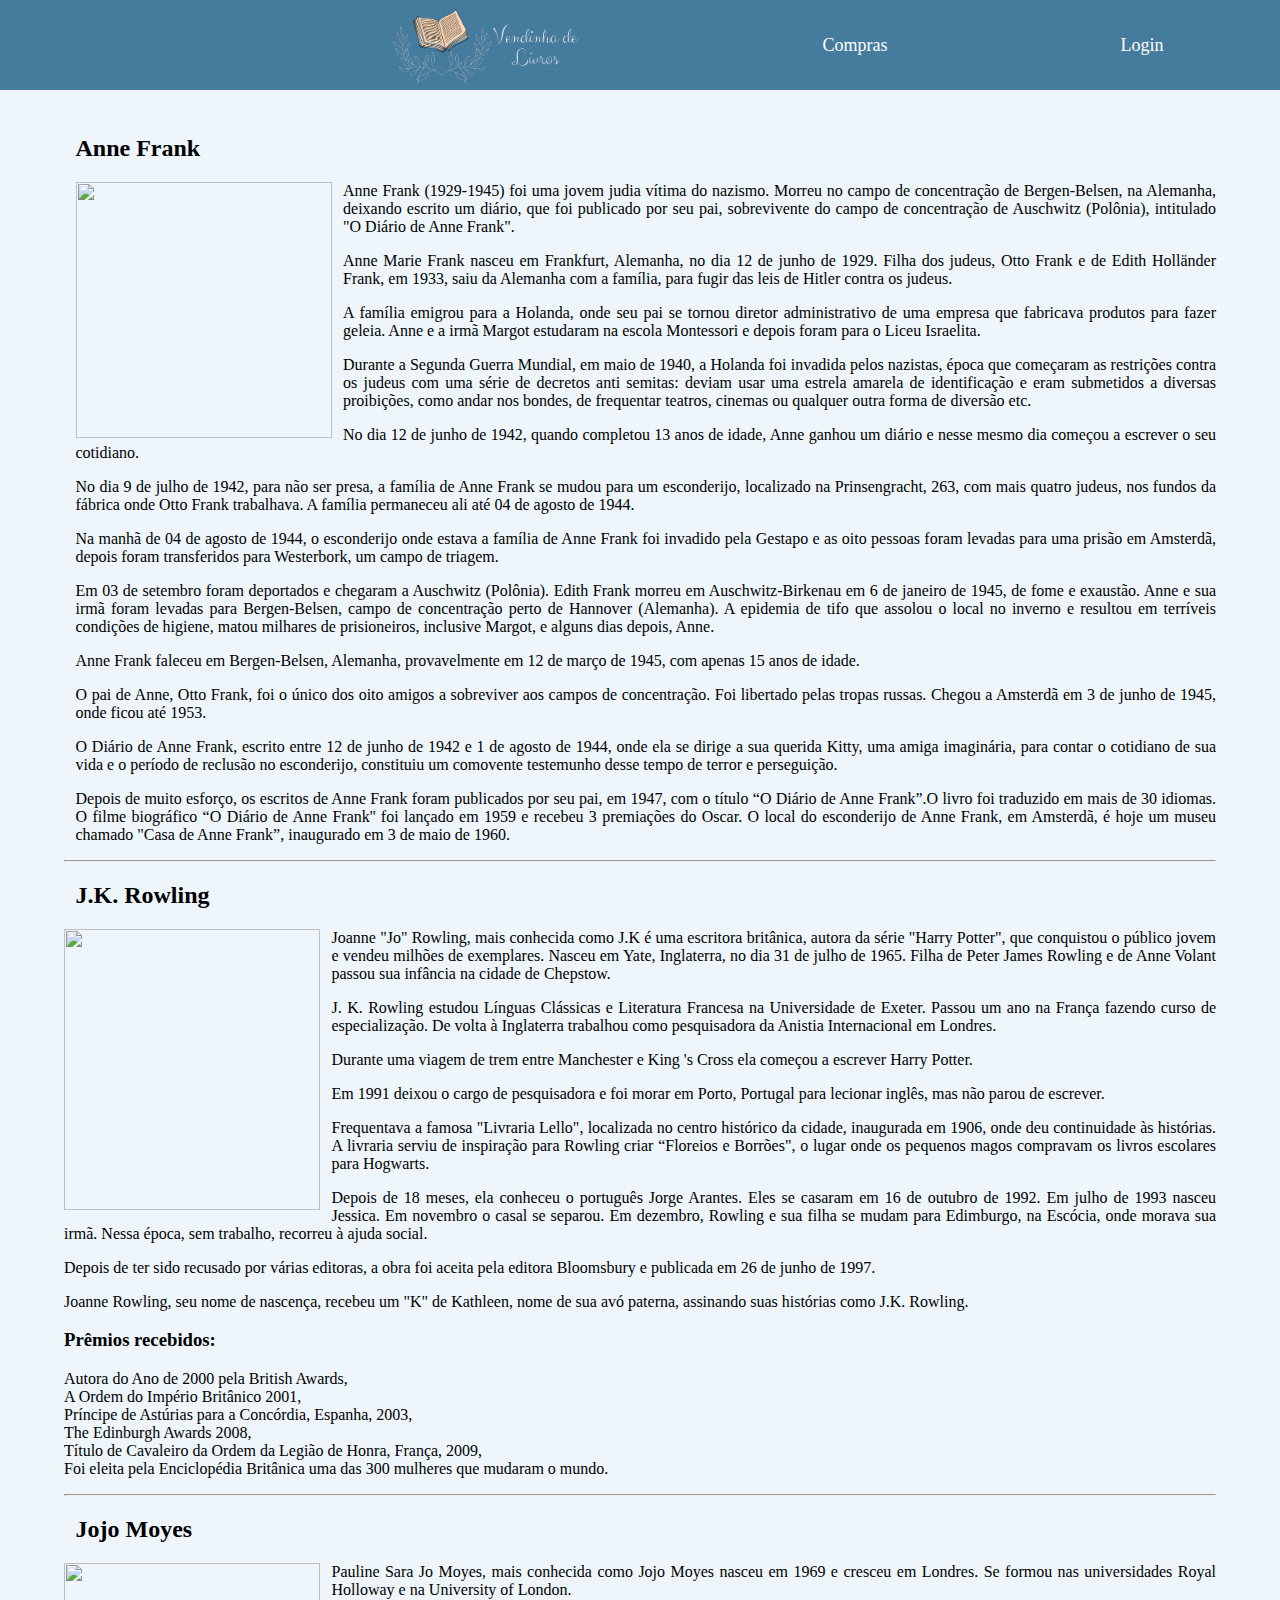
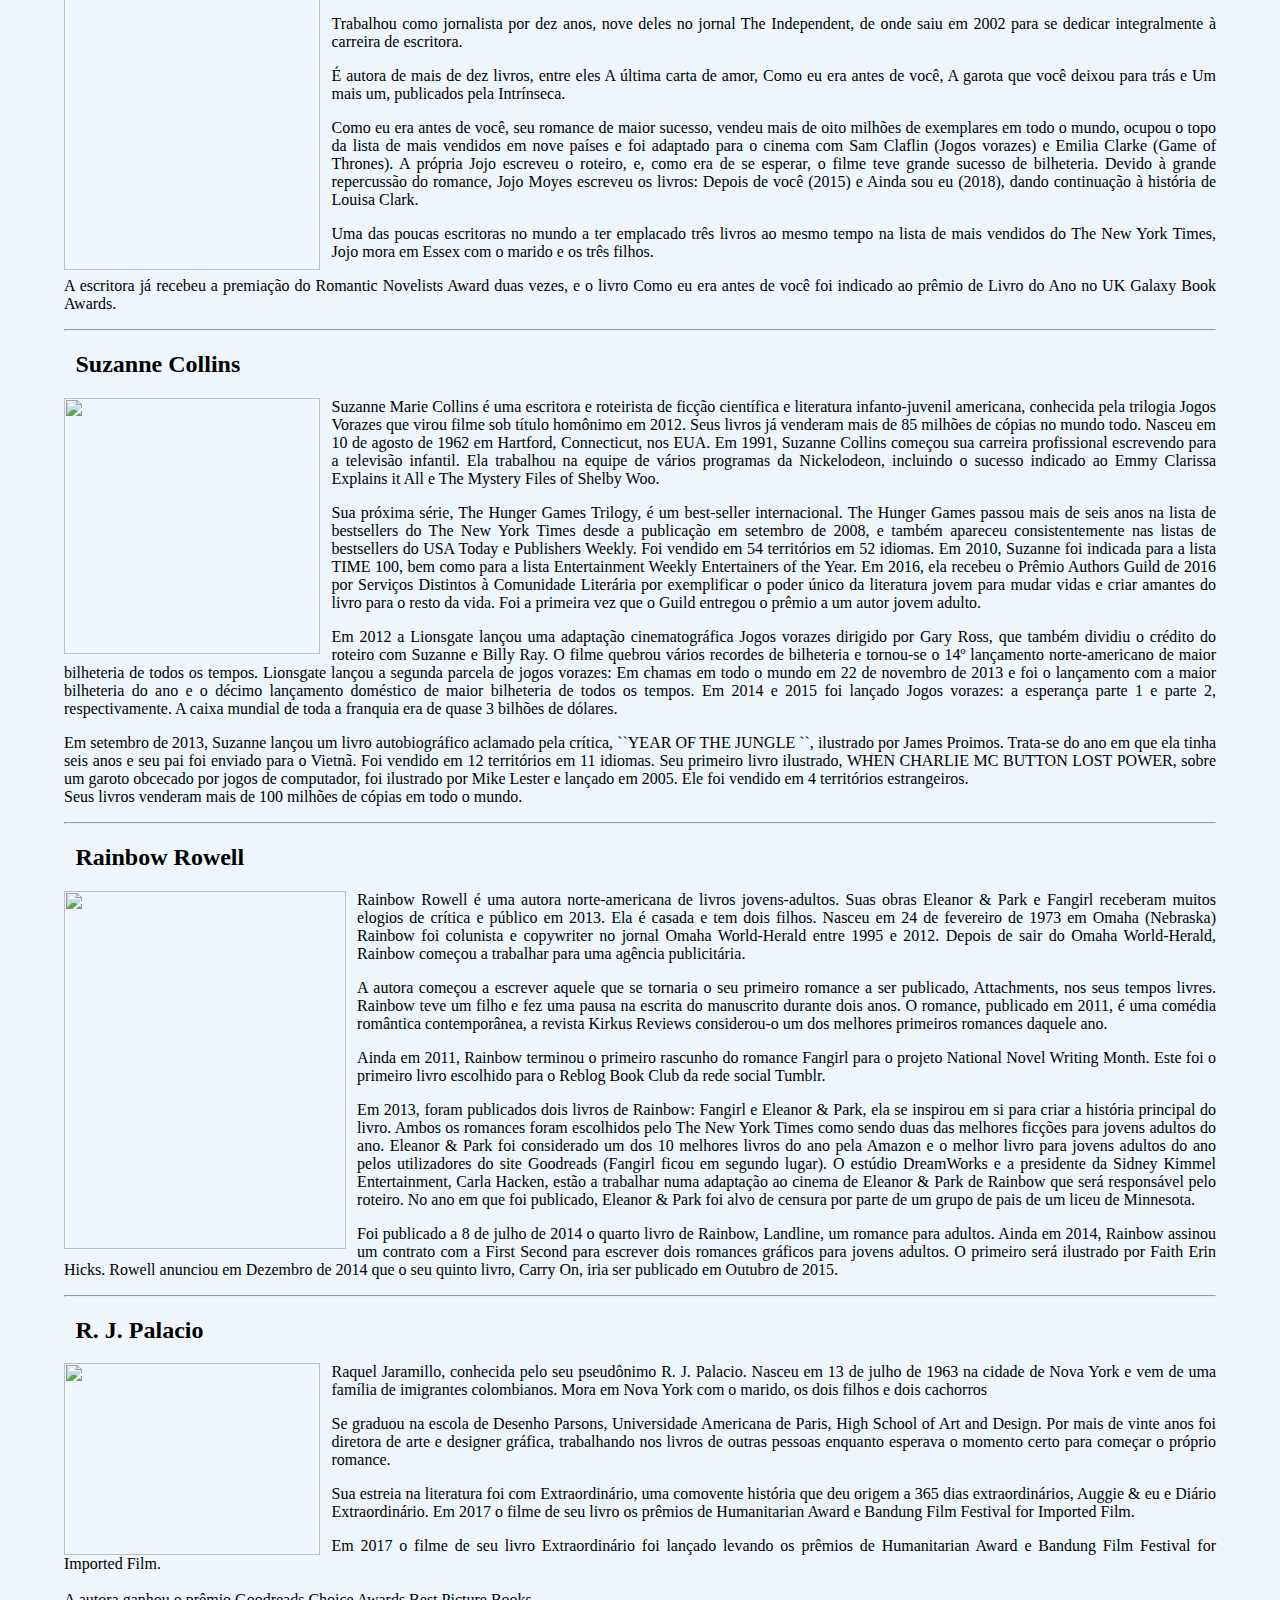
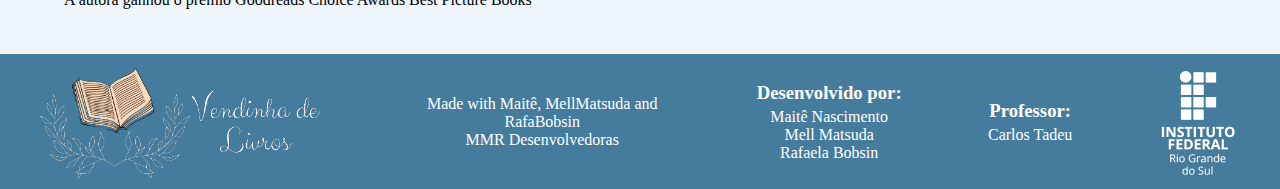
==== views/autores.html @ 96ba3d5c "Style: footer update" ====
<html>

<head>
    <meta charset="UTF-8">
    <title>Vendinha de Livros MMR</title>
    <link rel="stylesheet" href="../public/css/main.css">
    <link rel="stylesheet" href="../public/css/dropdown.css">
    <link rel="stylesheet" href="../public/css/Autores.css">
    <link rel="icon" href="../public/images/logo_vendinha.png" sizes="17x17" type="image/png">
    <script src="https://kit.fontawesome.com/70aefda47d.js" crossorigin="anonymous"></script>
    <script type="text/javascript" src="../public/js/dropdown.js"></script>
</head>

<body>
    <header>
        <div class="dropdown">
            <button class="dropbtn" id="btn" onclick="dropdownFunction()">
                <i class="fas fa-bars" id="btn"></i></button>

            <div class="dropdown-content" id="myDropdown">
                <div class="links">
                    <a href="index.html">Inicial</a>
                    <a href="vendas.html">A venda</a>
                    <a href="quemSomos.html">Quem Somos</a>
                    <a href="contatenos.html">Fale Conosco</a>
                    <a href="generos.html">Generos mais vendidos</a>
                    <a href="autores.html">Autores</a>
                </div>
            </div>
        </div>

        <img src="../public/images/logo_vendinha_side.png" alt="logo da vendinha">

        <a href="carrinho.html">Compras</a>
        <a href="login.html">Login</a>

    </header>

    <main>
        
        <h2>Anne Frank</h2>
        <div id="imagem">
        <img id="Anne" src=" https://cdn.pensador.com/img/authors/an/ne/anne-frank-2-l.jpg"></div>
        <div class="Formato"> 
        <p>
             Anne Frank (1929-1945) foi uma jovem judia vítima do nazismo. Morreu no campo de concentração de Bergen-Belsen, na Alemanha, deixando escrito um diário, que foi publicado por seu pai, sobrevivente do campo de concentração de Auschwitz (Polônia), intitulado "O Diário de Anne Frank".
        </p>
        <p>
            Anne Marie Frank nasceu em Frankfurt, Alemanha, no dia 12 de junho de 1929. Filha dos judeus, Otto Frank e de Edith Holländer Frank, em 1933, saiu da Alemanha com a família, para fugir das leis de Hitler contra os judeus.
        </p>
        <p>
            A família emigrou para a Holanda, onde seu pai se tornou diretor administrativo de uma empresa que fabricava produtos para fazer geleia. Anne e a irmã Margot estudaram na escola Montessori e depois foram para o Liceu Israelita.
        </p>
        <p>
            Durante a Segunda Guerra Mundial, em maio de 1940, a Holanda foi invadida pelos nazistas, época que começaram as restrições contra os judeus com uma série de decretos anti semitas: deviam usar uma estrela amarela de identificação e eram submetidos a diversas proibições, como andar nos bondes, de frequentar teatros, cinemas ou qualquer outra forma de diversão etc.
        </p>
        <p>No dia 12 de junho de 1942, quando completou 13 anos de idade, Anne ganhou um diário e nesse mesmo dia começou a escrever o seu cotidiano.</p>
        <p>
            No dia 9 de julho de 1942, para não ser presa, a família de Anne Frank se mudou para um esconderijo, localizado na Prinsengracht, 263, com mais quatro judeus, nos fundos da fábrica onde Otto Frank trabalhava. A família permaneceu ali até 04 de agosto de 1944.
        </p>
        <p>Na manhã de 04 de agosto de 1944, o esconderijo onde estava a família de Anne Frank foi invadido pela Gestapo e as oito pessoas foram levadas para uma prisão em Amsterdã, depois foram transferidos para Westerbork, um campo de triagem.
        </p>
        <p> Em 03 de setembro foram deportados e chegaram a Auschwitz (Polônia). Edith Frank morreu em Auschwitz-Birkenau em 6 de janeiro de 1945, de fome e exaustão.
            Anne e sua irmã foram levadas para Bergen-Belsen, campo de concentração perto de Hannover (Alemanha). A epidemia de tifo que assolou o local no inverno e resultou em terríveis condições de higiene, matou milhares de prisioneiros, inclusive Margot, e alguns dias depois, Anne.
            </p>
        <p>
            Anne Frank faleceu em Bergen-Belsen, Alemanha, provavelmente em 12 de março de 1945, com apenas 15 anos de idade.
        </p>
        <p>
            O pai de Anne, Otto Frank, foi o único dos oito amigos a sobreviver aos campos de concentração. Foi libertado pelas tropas russas. Chegou a Amsterdã em 3 de junho de 1945, onde ficou até 1953.
        </p>
        <p>
            O Diário de Anne Frank, escrito entre 12 de junho de 1942 e 1 de agosto de 1944, onde ela se dirige a sua querida Kitty, uma amiga imaginária, para contar o cotidiano de sua vida e o período de reclusão no esconderijo, constituiu um comovente testemunho desse tempo de terror e perseguição.
        </p>
        <p>
            Depois de muito esforço, os escritos de Anne Frank foram publicados por seu pai, em 1947, com o título “O Diário de Anne Frank”.O livro foi traduzido em mais de 30 idiomas. O filme biográfico “O Diário de Anne Frank'' foi lançado em 1959 e recebeu 3 premiações do Oscar. O local do esconderijo de Anne Frank, em Amsterdã, é hoje um museu chamado "Casa de Anne Frank”, inaugurado em 3 de maio de 1960.
        </p> </div> <hr>

        <div class="Jk">
            <h2>
                J.K. Rowling
            </h2>
            <img id="Jkimg" src="https://www.joaonunes.com/wordpress/wp-content/uploads/jkrowling.jpg">
            <p>
                Joanne "Jo" Rowling, mais conhecida como J.K é uma escritora britânica, autora da série "Harry Potter", que conquistou o público jovem e vendeu milhões de exemplares.  Nasceu em Yate, Inglaterra, no dia 31 de julho de 1965. Filha de Peter James Rowling e de Anne Volant passou sua infância na cidade de Chepstow.
            </p>
            <p>
                J. K. Rowling estudou Línguas Clássicas e Literatura Francesa na Universidade de Exeter. Passou um ano na França fazendo curso de especialização. De volta à Inglaterra trabalhou como pesquisadora da Anistia Internacional em Londres.
            </p>
            <p>Durante uma viagem de trem entre Manchester e King 's Cross ela começou a escrever Harry Potter.
            </p>
            <p>Em 1991 deixou o cargo de pesquisadora e foi morar em Porto, Portugal para lecionar inglês, mas não parou de escrever.
     </p>
     <p>
        Frequentava a famosa "Livraria Lello", localizada no centro histórico da cidade, inaugurada em 1906, onde deu continuidade às histórias. A livraria serviu de inspiração para Rowling criar “Floreios e Borrões", o lugar onde os pequenos magos compravam os livros escolares para Hogwarts.
     </p>
     <p>
        Depois de 18 meses, ela conheceu o português Jorge Arantes. Eles se casaram em 16 de outubro de 1992. Em julho de 1993 nasceu Jessica. Em novembro o casal se separou. Em dezembro, Rowling e sua filha se mudam para Edimburgo, na Escócia, onde morava sua irmã. Nessa época, sem trabalho, recorreu à ajuda social.
     </p>
     <p>
        Depois de ter sido recusado por várias editoras, a obra foi aceita pela editora Bloomsbury e publicada em 26 de junho de 1997.
     </p>
     <p>
        Joanne Rowling, seu nome de nascença, recebeu um "K" de Kathleen, nome de sua avó paterna, assinando suas histórias como J.K. Rowling.
     </p>
     <h3>
        Prêmios recebidos:
     </h3>
     <p>
        Autora do Ano de 2000 pela British Awards, <br>
        A Ordem do Império Britânico 2001,<br>
        Príncipe de Astúrias para a Concórdia, Espanha, 2003, <br>
        The Edinburgh Awards 2008, <br>
        Título de Cavaleiro da Ordem da Legião de Honra, França, 2009, <br>
        Foi eleita pela Enciclopédia Britânica uma das 300 mulheres que mudaram o mundo.
     </p>
            </div> <hr>
           <div class="JoJo">
            <h2> 
                Jojo Moyes
            </h2>
            <img id="Jojoimg" src="https://www.intrinseca.com.br/jojomoyes/_img/jojo-moyes2.jpg">
        <p>
            Pauline Sara Jo Moyes, mais conhecida como Jojo Moyes nasceu em 1969 e cresceu em Londres. Se formou nas universidades Royal Holloway e na University of London. 
        </p>
        <p>Trabalhou como jornalista por dez anos, nove deles no jornal The Independent, de onde saiu em 2002 para se dedicar integralmente à carreira de escritora.
        </p>
        <p>
            É autora de mais de dez livros, entre eles A última carta de amor, Como eu era antes de você, A garota que você deixou para trás e Um mais um, publicados pela Intrínseca.
        </p>
        <p>
            Como eu era antes de você, seu romance de maior sucesso, vendeu mais de oito milhões de exemplares em todo o mundo, ocupou o topo da lista de mais vendidos em nove países e foi adaptado para o cinema com Sam Claflin (Jogos vorazes) e Emilia Clarke (Game of Thrones). A própria Jojo escreveu o roteiro, e, como era de se esperar, o filme teve grande sucesso de bilheteria. Devido à grande repercussão do romance, Jojo Moyes escreveu os livros: Depois de você (2015) e Ainda sou eu (2018), dando continuação à história de Louisa Clark.
        </p>
        <p>
            Uma das poucas escritoras no mundo a ter emplacado três livros ao mesmo tempo na lista de mais vendidos do The New York Times, Jojo mora em Essex com o marido e os três filhos.
        </p>
        <p>
            A escritora já recebeu a premiação do Romantic Novelists Award duas vezes, e o livro Como eu era antes de você foi indicado ao prêmio de Livro do Ano no UK Galaxy Book Awards.
        </p>
           </div> <hr>

        <div class="Suzanne">
           <h2> Suzanne Collins</h2>
        <img id="Suzanneimg" src="http://1.bp.blogspot.com/-5zDFS5y5eo8/UpJPtGeUC4I/AAAAAAAAAbQ/ptbAcKoJI0Y/s1600/07+suzanne+collins.jpg">
        <p>
            Suzanne Marie Collins é uma escritora e roteirista de ficção científica e literatura infanto-juvenil americana, conhecida pela trilogia Jogos Vorazes que virou filme sob título homônimo em 2012. Seus livros já venderam mais de 85 milhões de cópias no mundo todo. Nasceu em 10 de agosto de 1962 em Hartford, Connecticut, nos EUA. Em 1991, Suzanne Collins começou sua carreira profissional escrevendo para a televisão infantil. Ela trabalhou na equipe de vários programas da Nickelodeon, incluindo o sucesso indicado ao Emmy Clarissa Explains it All e The Mystery Files of Shelby Woo. 
        </p>
        <p>
            Sua próxima série, The Hunger Games Trilogy, é um best-seller internacional. The Hunger Games passou mais de seis anos na lista de bestsellers do The New York Times desde a publicação em setembro de 2008, e também apareceu consistentemente nas listas de bestsellers do USA Today e Publishers Weekly. Foi vendido em 54 territórios em 52 idiomas. Em 2010, Suzanne foi indicada para a lista TIME 100, bem como para a lista Entertainment Weekly Entertainers of the Year. Em 2016, ela recebeu o Prêmio Authors Guild de 2016 por Serviços Distintos à Comunidade Literária por exemplificar o poder único da literatura jovem para mudar vidas e criar amantes do livro para o resto da vida. Foi a primeira vez que o Guild entregou o prêmio a um autor jovem adulto.  
        </p>
        <p>
            Em 2012 a Lionsgate lançou uma adaptação cinematográfica Jogos vorazes dirigido por Gary Ross, que também dividiu o crédito do roteiro com Suzanne e Billy Ray. O filme quebrou vários recordes de bilheteria e tornou-se o 14º lançamento norte-americano de maior bilheteria de todos os tempos. Lionsgate lançou a segunda parcela de jogos vorazes: Em chamas em todo o mundo em 22 de novembro de 2013 e foi o lançamento com a maior bilheteria do ano e  o décimo lançamento doméstico de maior bilheteria de todos os tempos. Em 2014 e 2015 foi lançado Jogos vorazes: a esperança parte 1 e parte 2, respectivamente. A caixa mundial de toda a franquia era de quase 3 bilhões de dólares.
        </p>
        <p>
            Em setembro de 2013, Suzanne lançou um livro autobiográfico aclamado pela crítica, ``YEAR OF THE JUNGLE ``, ilustrado por James Proimos. Trata-se do ano em que ela tinha seis anos e seu pai foi enviado para o Vietnã. Foi vendido em 12 territórios em 11 idiomas. Seu primeiro livro ilustrado, WHEN CHARLIE MC BUTTON LOST POWER, sobre um garoto obcecado por jogos de computador, foi ilustrado por Mike Lester e lançado em 2005. Ele foi vendido em 4 territórios estrangeiros. <br>
            Seus livros venderam mais de 100 milhões de cópias em todo o mundo.
        </p>
        </div> <hr>
        <div class="Rainbow">
            <h2>Rainbow Rowell</h2>
            <img id="Rainbowimg" src="https://upload.wikimedia.org/wikipedia/commons/thumb/3/3b/Rainbow_Rowell_2019_Texas_Book_Festival.jpg/1200px-Rainbow_Rowell_2019_Texas_Book_Festival.jpg">
            <p>Rainbow Rowell é uma autora norte-americana de livros jovens-adultos. Suas obras Eleanor & Park e Fangirl receberam muitos elogios de crítica e público em 2013. Ela é casada e tem dois filhos. Nasceu em 24 de fevereiro de 1973 em Omaha (Nebraska)
                Rainbow foi colunista e copywriter no jornal Omaha World-Herald entre 1995 e 2012. Depois de sair do Omaha World-Herald, Rainbow começou a trabalhar para uma agência publicitária.
            </p>
            <p>
                A autora começou a escrever aquele que se tornaria o seu primeiro romance a ser publicado, Attachments, nos seus tempos livres. Rainbow teve um filho e fez uma pausa na escrita do manuscrito durante dois anos. O romance, publicado em 2011, é uma comédia romântica contemporânea, a revista Kirkus Reviews considerou-o um dos melhores primeiros romances daquele ano.
            </p>
            <p>
                Ainda em 2011, Rainbow terminou o primeiro rascunho do romance Fangirl para o projeto National Novel Writing Month. Este foi o primeiro livro escolhido para o Reblog Book Club da rede social Tumblr. 
            </p>
            <p>
                Em 2013, foram publicados dois livros de Rainbow: Fangirl e Eleanor & Park, ela se inspirou em si para criar a história principal do livro. Ambos os romances foram escolhidos pelo The New York Times como sendo duas das melhores ficções para jovens adultos do ano. Eleanor & Park foi considerado um dos 10 melhores livros do ano pela Amazon e o melhor livro para jovens adultos do ano pelos utilizadores do site Goodreads (Fangirl ficou em segundo lugar). O estúdio DreamWorks e a presidente da Sidney Kimmel Entertainment, Carla Hacken, estão a trabalhar numa adaptação ao cinema de Eleanor & Park de Rainbow que será responsável pelo roteiro. No ano em que foi publicado, Eleanor & Park foi alvo de censura por parte de um grupo de pais de um liceu de Minnesota.
            </p>
            <p>
                Foi publicado a 8 de julho de 2014 o quarto livro de Rainbow, Landline, um romance para adultos. Ainda em 2014, Rainbow assinou um contrato com a First Second para escrever dois romances gráficos para jovens adultos. O primeiro será ilustrado por Faith Erin Hicks.
Rowell anunciou em Dezembro de 2014 que o seu quinto livro, Carry On, iria ser publicado em Outubro de 2015.
            </p> </div> <hr>

            <div class="RJ">
                <h2>R. J. Palacio</h2>
                <img id="RJimg" src="https://static.timesofisrael.com/www/uploads/2019/10/10-2-2019-rj-palacio-e1570094390165.jpg">
                <p>
                    Raquel Jaramillo, conhecida pelo seu pseudônimo R. J. Palacio. Nasceu em 13 de julho de 1963 na cidade de Nova York e vem de uma família de imigrantes colombianos. Mora em Nova York com o marido, os dois filhos e dois cachorros
                </p>
                <p>
                    Se graduou na escola de Desenho Parsons, Universidade Americana de Paris, High School of Art and Design. Por mais de vinte anos foi diretora de arte e designer gráfica, trabalhando nos livros de outras pessoas enquanto esperava o momento certo para começar o próprio romance.
                </p>
                <p>
                    Sua estreia na literatura foi com Extraordinário, uma comovente história que deu origem a 365 dias extraordinários, Auggie & eu e Diário Extraordinário. Em 2017 o filme de seu livro os prêmios de Humanitarian Award e Bandung Film Festival for Imported Film.
                </p>
                <p>
                    Em 2017 o filme de seu livro Extraordinário foi lançado levando os prêmios de Humanitarian Award e Bandung Film Festival for Imported Film. <br> <br> A autora ganhou o prêmio Goodreads Choice Awards Best Picture Books
                </p>
            </div>
    </main>

    
    <footer>
        <img src="../public/images/logo_vendinha_side.png" alt="logo da vendinha">

        <div class="direitos">
            <p>Made with <i class="fas fa-heart"></i> <a href="https://github.com/Mayhopejk"> Maitê</a>, <a href="https://github.com/MellMatsuda">MellMatsuda</a>
                and <a href="https://github.com/RafaBobsin">RafaBobsin</a></p>

            <p id="cop"><i class="far fa-copyright"></i> MMR Desenvolvedoras</p>
        </div>
        
        <div class="devs">
            <h3>Desenvolvido por:</h3>
            <p>Maitê Nascimento</p>
            <p>Mell Matsuda</p>
            <p>Rafaela Bobsin</p>
        </div>

        <div class="prof">
            <h3>Professor:</h3>
            <p>Carlos Tadeu</p>
        </div>

        <img src="../public/images/logo_if_vertical_white.png" alt="logo do IFRS">

    </footer>
</body>

</html>
---- public/css/main.css ----
body{
    background-color: #eef6fc /*#eef4fa*/;
    margin: 0;
}

header{
    background-color: #457b9d;
    width: 100%;
    display: flex;
    justify-content: space-around;
    align-items: center;
}

header img{
    height: 10vh;
}

header a{
    color: white;
    text-decoration: none;
    font-size: 18px;
}

header a:hover{
    font-size: 20px;
    font-weight: bold;
    transition: .3s;
}

main{
    width: 90vw;
    margin: auto;
    margin-bottom: 5vh;
    margin-top: 5vh;
}

footer{
    width: 100%;
    background-color: #457b9d;
    position: absolute;
    bottom: 0;
    display: flex;
    align-items: center;
    justify-content: space-around;
}

footer img{
    height: 15vh;
}

footer h3{
    color: white;
    margin: 0;
    margin-bottom: 0.5vh;
    text-align: center;
}

footer p{
    color: white;
    margin: 0;
    text-align: center;
}

footer div{
    max-width: 20vw;
    margin: 1vw 1vh;
}

footer a{
    text-decoration: none;
    color: white;
}

footer a:hover{
    font-weight: bold;
    color: #fed9b7;
    transition: .5s;
}
---- public/css/dropdown.css ----
.dropdown {
	position: relative;
	display: inline-block;
}

.dropdown .dropbtn {
	cursor: pointer;
	font-size: 20px;
	border: none;
	outline: none;
	color: white;
    width: 3vw;
    height: 3vh;
	background-color: inherit;
	margin: 0;
}

.dropdown-content {
	display: none;
	position: absolute;
	overflow: auto;
	background-color: #457b9d /*#0081a7*/;
	min-width: 20vw;
	box-shadow: 0px 8px 16px 0px rgba(0, 0, 0, 0.2);
	z-index: 1;
    border-bottom-left-radius: 15px;
    border-bottom-right-radius: 15px;
    border-top-right-radius: 15px;
    margin-left: 1vw;
}

.links{
    display: flex;
    flex-direction: column;
    padding-top: 1vh;
}

.links a{
    margin-left: 1vw;
    margin-right: 1vw;
    margin-bottom: 1vh;
    font-size: 18px;
}

.show {
	display: block;
}
---- public/css/Autores.css ----
footer{
    position: relative;
}

.formato{

    text-align: justify;
    margin-left: 1%; }

#Anne {
    width: 20vw;
    height: 20vw;
    float: left;
    margin-right: 1% ;
    margin-left: 1% }

main h2 {
    margin-left: 1%; }

#Jkimg {

    width: 20vw;
    height: 22vw;
    float: left;
    margin-right: 1% ;
   }

.Jk {
    text-align: justify;
}
#Jojoimg{
    width: 20vw;
    height: 24vw;
    float: left;
    margin-right: 1% ;
}
.Jojo {
    text-align: justify;
}

#Suzanneimg {
    width: 20vw;
    height: 20vw;
    float: left;
    margin-right: 1% ;
}
.Suzanne {
    text-align: justify;
}

#Rainbowimg{
    width: 22vw;
    height: 28vw;
    float: left;
    margin-right: 1% ;
}
.Rainbow{
    text-align: justify;
}

#RJimg{
    width: 20vw;
    height: 15vw;
    float: left;
    margin-right: 1% ;
}
.RJ{
    text-align: justify;
}
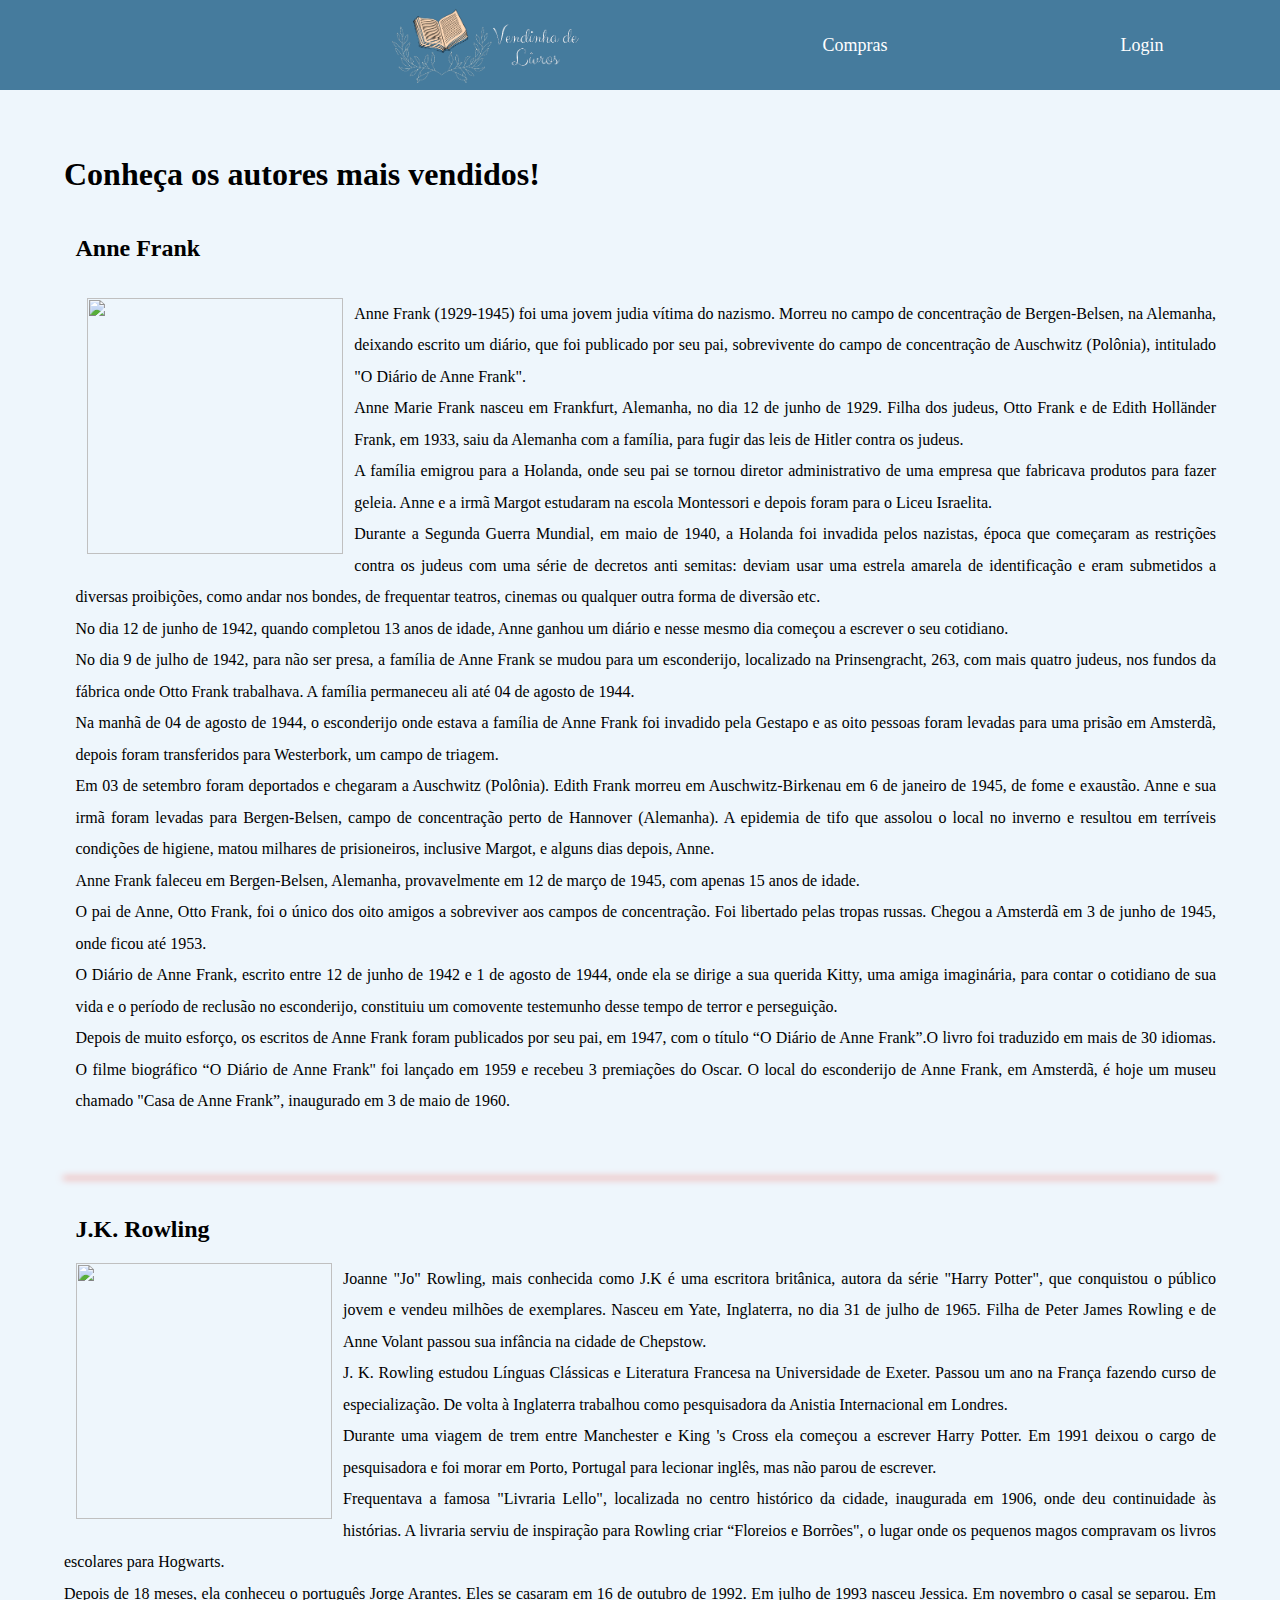
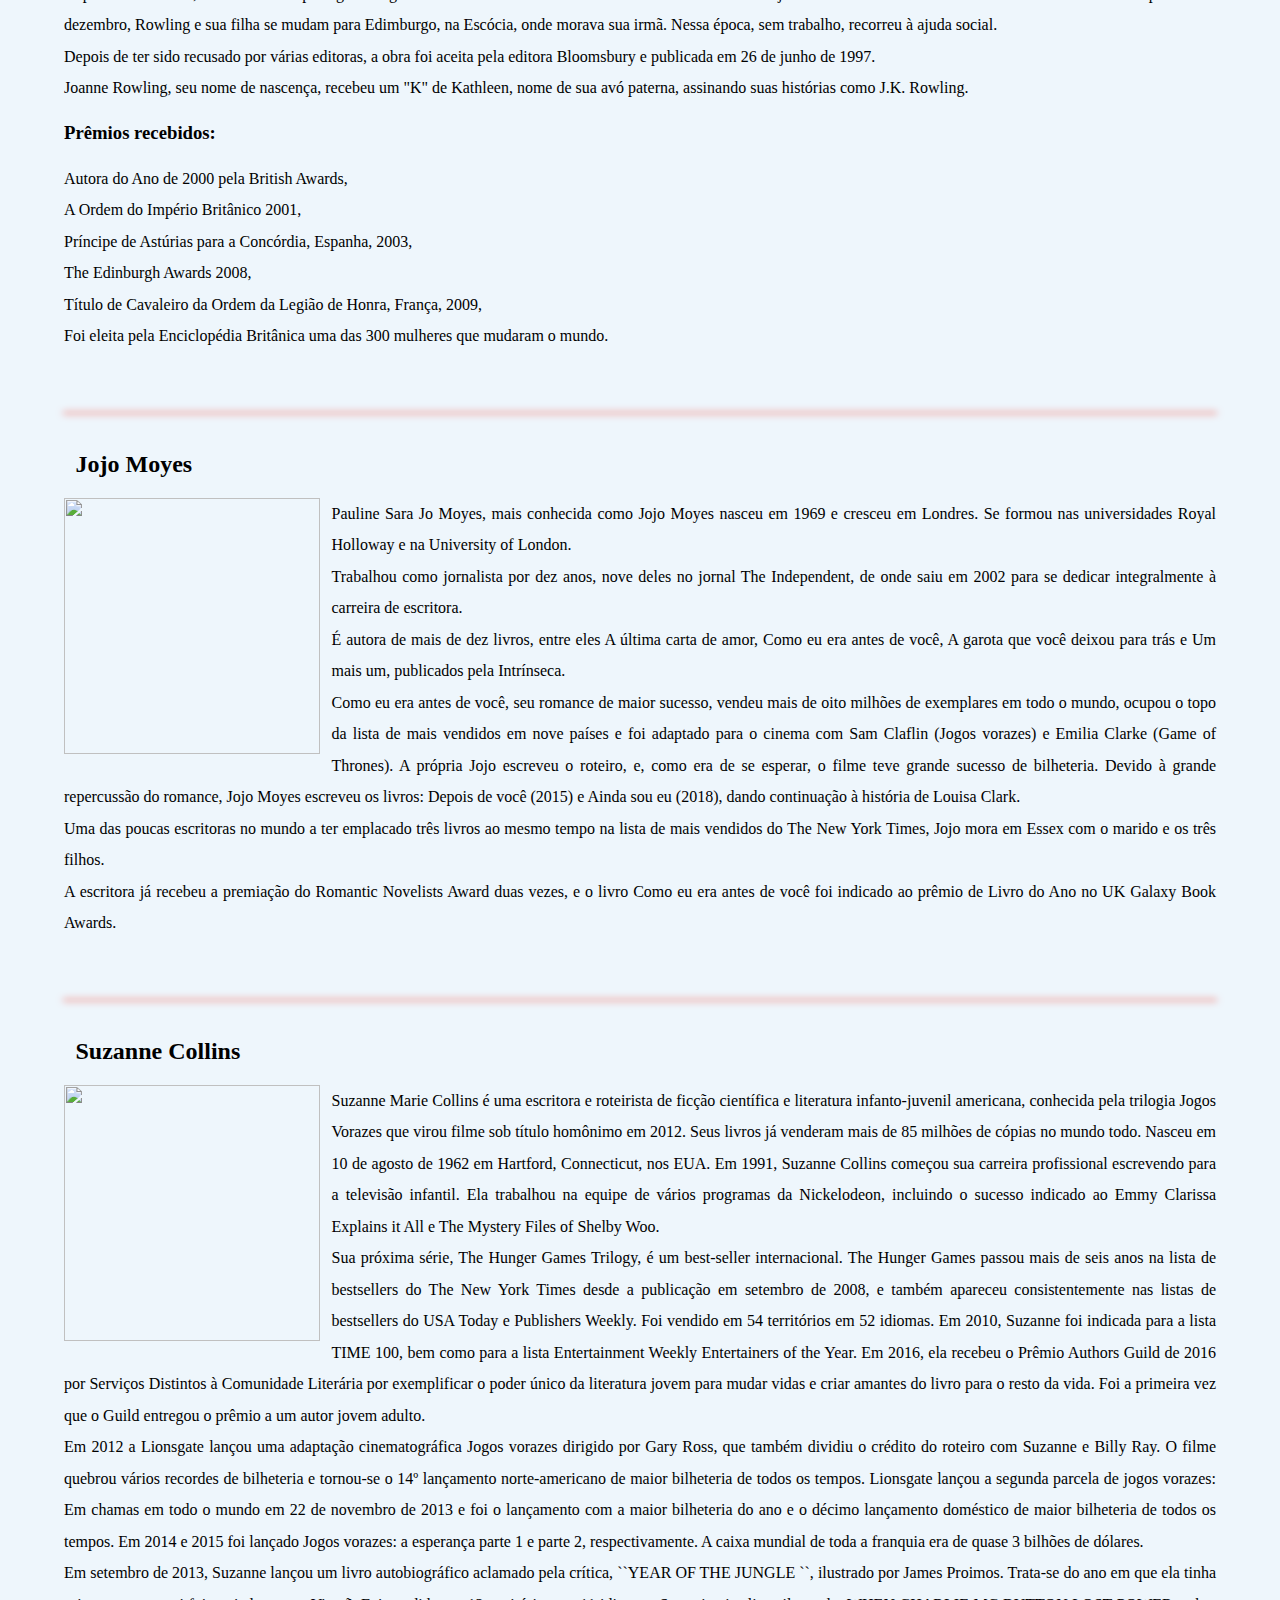
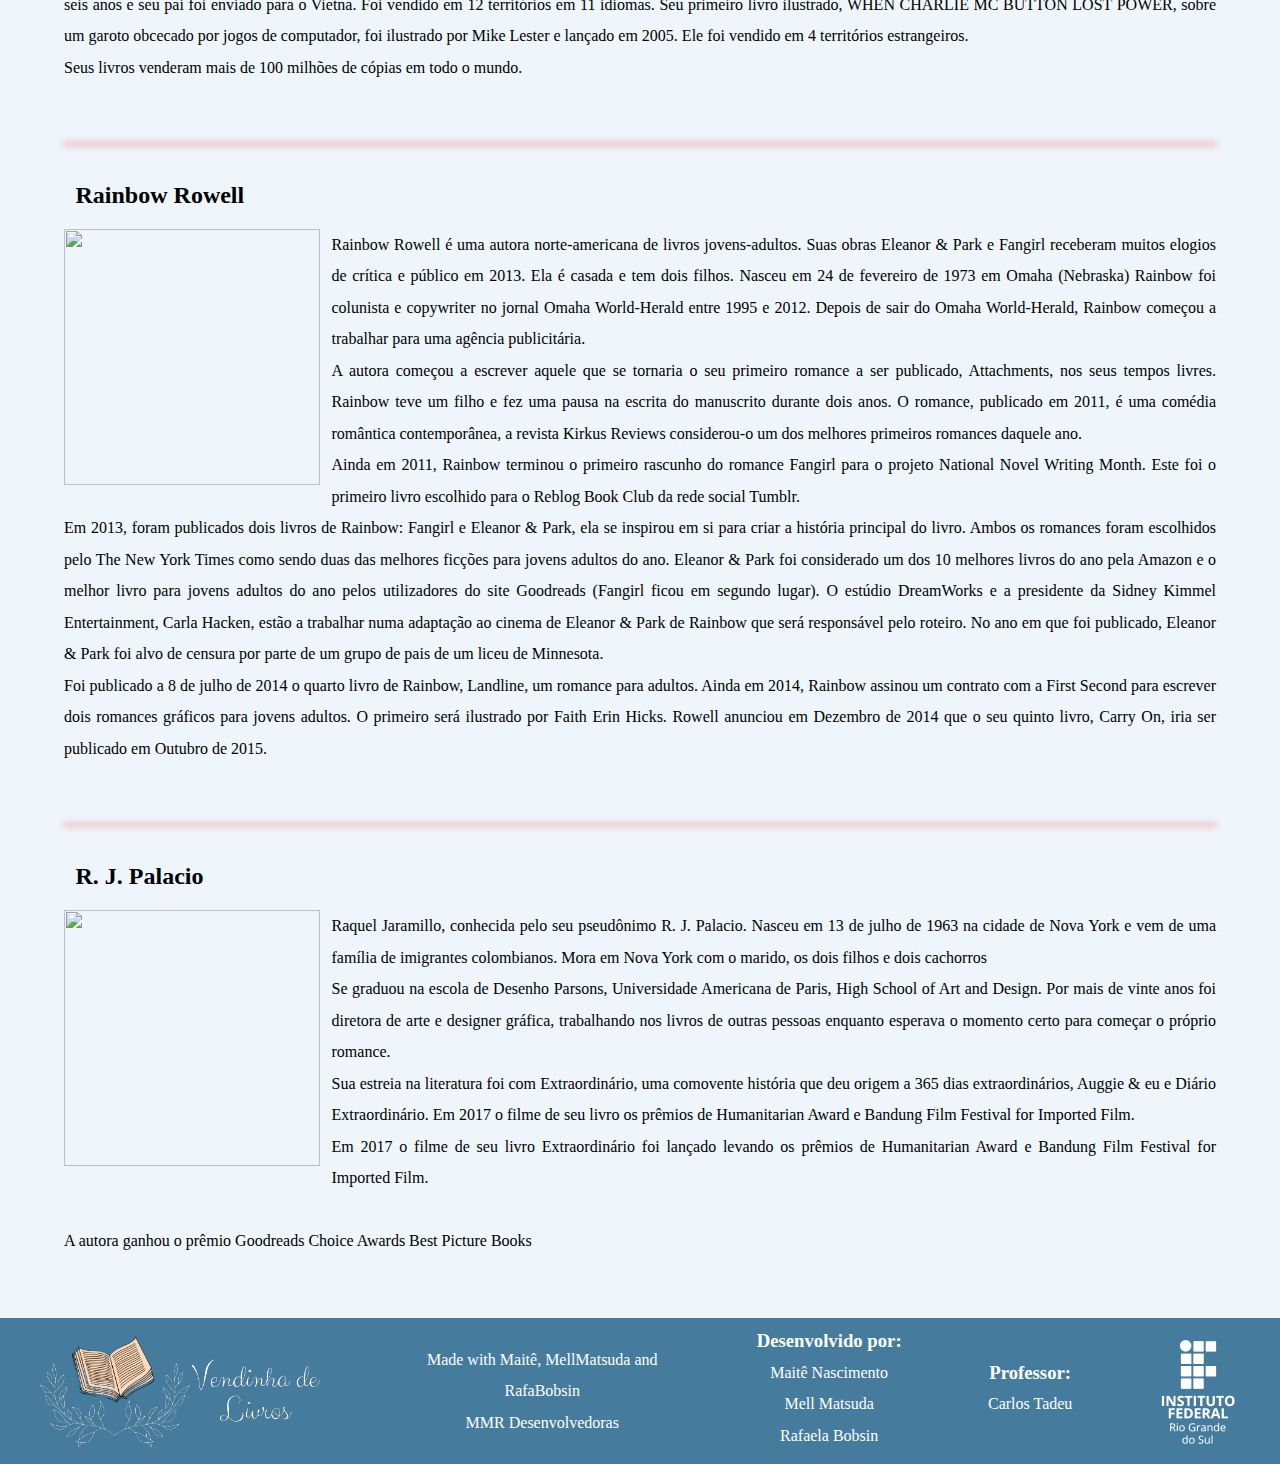
==== commit 7b4f1748: "Style: direction and hr style updates" ====
--- a/views/autores.html
+++ b/views/autores.html
@@ -37,174 +37,255 @@
     </header>
 
     <main>
+
+        <h1>Conheça os autores mais vendidos!</h1>
+
+        <h2>Anne Frank</h2>
         
-        <h2>Anne Frank</h2>
-        <div id="imagem">
-        <img id="Anne" src=" https://cdn.pensador.com/img/authors/an/ne/anne-frank-2-l.jpg"></div>
-        <div class="Formato"> 
-        <p>
-             Anne Frank (1929-1945) foi uma jovem judia vítima do nazismo. Morreu no campo de concentração de Bergen-Belsen, na Alemanha, deixando escrito um diário, que foi publicado por seu pai, sobrevivente do campo de concentração de Auschwitz (Polônia), intitulado "O Diário de Anne Frank".
-        </p>
-        <p>
-            Anne Marie Frank nasceu em Frankfurt, Alemanha, no dia 12 de junho de 1929. Filha dos judeus, Otto Frank e de Edith Holländer Frank, em 1933, saiu da Alemanha com a família, para fugir das leis de Hitler contra os judeus.
-        </p>
-        <p>
-            A família emigrou para a Holanda, onde seu pai se tornou diretor administrativo de uma empresa que fabricava produtos para fazer geleia. Anne e a irmã Margot estudaram na escola Montessori e depois foram para o Liceu Israelita.
-        </p>
-        <p>
-            Durante a Segunda Guerra Mundial, em maio de 1940, a Holanda foi invadida pelos nazistas, época que começaram as restrições contra os judeus com uma série de decretos anti semitas: deviam usar uma estrela amarela de identificação e eram submetidos a diversas proibições, como andar nos bondes, de frequentar teatros, cinemas ou qualquer outra forma de diversão etc.
-        </p>
-        <p>No dia 12 de junho de 1942, quando completou 13 anos de idade, Anne ganhou um diário e nesse mesmo dia começou a escrever o seu cotidiano.</p>
-        <p>
-            No dia 9 de julho de 1942, para não ser presa, a família de Anne Frank se mudou para um esconderijo, localizado na Prinsengracht, 263, com mais quatro judeus, nos fundos da fábrica onde Otto Frank trabalhava. A família permaneceu ali até 04 de agosto de 1944.
-        </p>
-        <p>Na manhã de 04 de agosto de 1944, o esconderijo onde estava a família de Anne Frank foi invadido pela Gestapo e as oito pessoas foram levadas para uma prisão em Amsterdã, depois foram transferidos para Westerbork, um campo de triagem.
-        </p>
-        <p> Em 03 de setembro foram deportados e chegaram a Auschwitz (Polônia). Edith Frank morreu em Auschwitz-Birkenau em 6 de janeiro de 1945, de fome e exaustão.
-            Anne e sua irmã foram levadas para Bergen-Belsen, campo de concentração perto de Hannover (Alemanha). A epidemia de tifo que assolou o local no inverno e resultou em terríveis condições de higiene, matou milhares de prisioneiros, inclusive Margot, e alguns dias depois, Anne.
-            </p>
-        <p>
-            Anne Frank faleceu em Bergen-Belsen, Alemanha, provavelmente em 12 de março de 1945, com apenas 15 anos de idade.
-        </p>
-        <p>
-            O pai de Anne, Otto Frank, foi o único dos oito amigos a sobreviver aos campos de concentração. Foi libertado pelas tropas russas. Chegou a Amsterdã em 3 de junho de 1945, onde ficou até 1953.
-        </p>
-        <p>
-            O Diário de Anne Frank, escrito entre 12 de junho de 1942 e 1 de agosto de 1944, onde ela se dirige a sua querida Kitty, uma amiga imaginária, para contar o cotidiano de sua vida e o período de reclusão no esconderijo, constituiu um comovente testemunho desse tempo de terror e perseguição.
-        </p>
-        <p>
-            Depois de muito esforço, os escritos de Anne Frank foram publicados por seu pai, em 1947, com o título “O Diário de Anne Frank”.O livro foi traduzido em mais de 30 idiomas. O filme biográfico “O Diário de Anne Frank'' foi lançado em 1959 e recebeu 3 premiações do Oscar. O local do esconderijo de Anne Frank, em Amsterdã, é hoje um museu chamado "Casa de Anne Frank”, inaugurado em 3 de maio de 1960.
-        </p> </div> <hr>
+        <div class="anneF">
+            <p> <img id="Anne" src=" https://cdn.pensador.com/img/authors/an/ne/anne-frank-2-l.jpg">
+                Anne Frank (1929-1945) foi uma jovem judia vítima do nazismo. Morreu no campo de concentração de
+                Bergen-Belsen, na Alemanha, deixando escrito um diário, que foi publicado por seu pai, sobrevivente do
+                campo de concentração de Auschwitz (Polônia), intitulado "O Diário de Anne Frank".
+                <br>
+                Anne Marie Frank nasceu em Frankfurt, Alemanha, no dia 12 de junho de 1929. Filha dos judeus, Otto Frank
+                e de Edith Holländer Frank, em 1933, saiu da Alemanha com a família, para fugir das leis de Hitler
+                contra os judeus.
+                <br>
+                A família emigrou para a Holanda, onde seu pai se tornou diretor administrativo de uma empresa que
+                fabricava produtos para fazer geleia. Anne e a irmã Margot estudaram na escola Montessori e depois foram
+                para o Liceu Israelita.
+                <br>
+                Durante a Segunda Guerra Mundial, em maio de 1940, a Holanda foi invadida pelos nazistas, época que
+                começaram as restrições contra os judeus com uma série de decretos anti semitas: deviam usar uma estrela
+                amarela de identificação e eram submetidos a diversas proibições, como andar nos bondes, de frequentar
+                teatros, cinemas ou qualquer outra forma de diversão etc.
+                <br>No dia 12 de junho de 1942, quando completou 13 anos de idade, Anne ganhou um diário e nesse mesmo
+                dia
+                começou a escrever o seu cotidiano.
+                <br>
+                No dia 9 de julho de 1942, para não ser presa, a família de Anne Frank se mudou para um esconderijo,
+                localizado na Prinsengracht, 263, com mais quatro judeus, nos fundos da fábrica onde Otto Frank
+                trabalhava. A família permaneceu ali até 04 de agosto de 1944.
+            <br>Na manhã de 04 de agosto de 1944, o esconderijo onde estava a família de Anne Frank foi invadido pela
+                Gestapo e as oito pessoas foram levadas para uma prisão em Amsterdã, depois foram transferidos para
+                Westerbork, um campo de triagem.
+            <br> Em 03 de setembro foram deportados e chegaram a Auschwitz (Polônia). Edith Frank morreu em
+                Auschwitz-Birkenau em 6 de janeiro de 1945, de fome e exaustão.
+                Anne e sua irmã foram levadas para Bergen-Belsen, campo de concentração perto de Hannover (Alemanha). A
+                epidemia de tifo que assolou o local no inverno e resultou em terríveis condições de higiene, matou
+                milhares de prisioneiros, inclusive Margot, e alguns dias depois, Anne.
+            <br>
+                Anne Frank faleceu em Bergen-Belsen, Alemanha, provavelmente em 12 de março de 1945, com apenas 15 anos
+                de idade.
+            <br>
+                O pai de Anne, Otto Frank, foi o único dos oito amigos a sobreviver aos campos de concentração. Foi
+                libertado pelas tropas russas. Chegou a Amsterdã em 3 de junho de 1945, onde ficou até 1953.
+            <br>
+                O Diário de Anne Frank, escrito entre 12 de junho de 1942 e 1 de agosto de 1944, onde ela se dirige a
+                sua querida Kitty, uma amiga imaginária, para contar o cotidiano de sua vida e o período de reclusão no
+                esconderijo, constituiu um comovente testemunho desse tempo de terror e perseguição.
+            <br>
+                Depois de muito esforço, os escritos de Anne Frank foram publicados por seu pai, em 1947, com o título
+                “O Diário de Anne Frank”.O livro foi traduzido em mais de 30 idiomas. O filme biográfico “O Diário de
+                Anne Frank'' foi lançado em 1959 e recebeu 3 premiações do Oscar. O local do esconderijo de Anne Frank,
+                em Amsterdã, é hoje um museu chamado "Casa de Anne Frank”, inaugurado em 3 de maio de 1960.
+            </p>
+        </div>
+
+        <hr>
 
         <div class="Jk">
             <h2>
                 J.K. Rowling
             </h2>
-            <img id="Jkimg" src="https://www.joaonunes.com/wordpress/wp-content/uploads/jkrowling.jpg">
+            
+            <p><img id="Jkimg" src="https://www.joaonunes.com/wordpress/wp-content/uploads/jkrowling.jpg">
+                Joanne "Jo" Rowling, mais conhecida como J.K é uma escritora britânica, autora da série "Harry Potter",
+                que conquistou o público jovem e vendeu milhões de exemplares. Nasceu em Yate, Inglaterra, no dia 31 de
+                julho de 1965. Filha de Peter James Rowling e de Anne Volant passou sua infância na cidade de Chepstow.
+            <br>
+                J. K. Rowling estudou Línguas Clássicas e Literatura Francesa na Universidade de Exeter. Passou um ano
+                na França fazendo curso de especialização. De volta à Inglaterra trabalhou como pesquisadora da Anistia
+                Internacional em Londres.
+            <br>Durante uma viagem de trem entre Manchester e King 's Cross ela começou a escrever Harry Potter.
+                Em 1991 deixou o cargo de pesquisadora e foi morar em Porto, Portugal para lecionar inglês, mas não parou
+                de escrever.
+            <br>
+                Frequentava a famosa "Livraria Lello", localizada no centro histórico da cidade, inaugurada em 1906,
+                onde deu continuidade às histórias. A livraria serviu de inspiração para Rowling criar “Floreios e
+                Borrões", o lugar onde os pequenos magos compravam os livros escolares para Hogwarts.
+           <br>
+                Depois de 18 meses, ela conheceu o português Jorge Arantes. Eles se casaram em 16 de outubro de 1992. Em
+                julho de 1993 nasceu Jessica. Em novembro o casal se separou. Em dezembro, Rowling e sua filha se mudam
+                para Edimburgo, na Escócia, onde morava sua irmã. Nessa época, sem trabalho, recorreu à ajuda social.
+           <br>
+                Depois de ter sido recusado por várias editoras, a obra foi aceita pela editora Bloomsbury e publicada
+                em 26 de junho de 1997.
+           <br>
+                Joanne Rowling, seu nome de nascença, recebeu um "K" de Kathleen, nome de sua avó paterna, assinando
+                suas histórias como J.K. Rowling.
+            </p>
+            <h3>
+                Prêmios recebidos:
+            </h3>
             <p>
-                Joanne "Jo" Rowling, mais conhecida como J.K é uma escritora britânica, autora da série "Harry Potter", que conquistou o público jovem e vendeu milhões de exemplares.  Nasceu em Yate, Inglaterra, no dia 31 de julho de 1965. Filha de Peter James Rowling e de Anne Volant passou sua infância na cidade de Chepstow.
-            </p>
-            <p>
-                J. K. Rowling estudou Línguas Clássicas e Literatura Francesa na Universidade de Exeter. Passou um ano na França fazendo curso de especialização. De volta à Inglaterra trabalhou como pesquisadora da Anistia Internacional em Londres.
-            </p>
-            <p>Durante uma viagem de trem entre Manchester e King 's Cross ela começou a escrever Harry Potter.
-            </p>
-            <p>Em 1991 deixou o cargo de pesquisadora e foi morar em Porto, Portugal para lecionar inglês, mas não parou de escrever.
-     </p>
-     <p>
-        Frequentava a famosa "Livraria Lello", localizada no centro histórico da cidade, inaugurada em 1906, onde deu continuidade às histórias. A livraria serviu de inspiração para Rowling criar “Floreios e Borrões", o lugar onde os pequenos magos compravam os livros escolares para Hogwarts.
-     </p>
-     <p>
-        Depois de 18 meses, ela conheceu o português Jorge Arantes. Eles se casaram em 16 de outubro de 1992. Em julho de 1993 nasceu Jessica. Em novembro o casal se separou. Em dezembro, Rowling e sua filha se mudam para Edimburgo, na Escócia, onde morava sua irmã. Nessa época, sem trabalho, recorreu à ajuda social.
-     </p>
-     <p>
-        Depois de ter sido recusado por várias editoras, a obra foi aceita pela editora Bloomsbury e publicada em 26 de junho de 1997.
-     </p>
-     <p>
-        Joanne Rowling, seu nome de nascença, recebeu um "K" de Kathleen, nome de sua avó paterna, assinando suas histórias como J.K. Rowling.
-     </p>
-     <h3>
-        Prêmios recebidos:
-     </h3>
-     <p>
-        Autora do Ano de 2000 pela British Awards, <br>
-        A Ordem do Império Britânico 2001,<br>
-        Príncipe de Astúrias para a Concórdia, Espanha, 2003, <br>
-        The Edinburgh Awards 2008, <br>
-        Título de Cavaleiro da Ordem da Legião de Honra, França, 2009, <br>
-        Foi eleita pela Enciclopédia Britânica uma das 300 mulheres que mudaram o mundo.
-     </p>
-            </div> <hr>
-           <div class="JoJo">
-            <h2> 
+                Autora do Ano de 2000 pela British Awards, <br>
+                A Ordem do Império Britânico 2001,<br>
+                Príncipe de Astúrias para a Concórdia, Espanha, 2003, <br>
+                The Edinburgh Awards 2008, <br>
+                Título de Cavaleiro da Ordem da Legião de Honra, França, 2009, <br>
+                Foi eleita pela Enciclopédia Britânica uma das 300 mulheres que mudaram o mundo.
+            </p>
+        </div>
+
+        <hr>
+
+        <div class="JoJo">
+            <h2>
                 Jojo Moyes
             </h2>
-            <img id="Jojoimg" src="https://www.intrinseca.com.br/jojomoyes/_img/jojo-moyes2.jpg">
-        <p>
-            Pauline Sara Jo Moyes, mais conhecida como Jojo Moyes nasceu em 1969 e cresceu em Londres. Se formou nas universidades Royal Holloway e na University of London. 
-        </p>
-        <p>Trabalhou como jornalista por dez anos, nove deles no jornal The Independent, de onde saiu em 2002 para se dedicar integralmente à carreira de escritora.
-        </p>
-        <p>
-            É autora de mais de dez livros, entre eles A última carta de amor, Como eu era antes de você, A garota que você deixou para trás e Um mais um, publicados pela Intrínseca.
-        </p>
-        <p>
-            Como eu era antes de você, seu romance de maior sucesso, vendeu mais de oito milhões de exemplares em todo o mundo, ocupou o topo da lista de mais vendidos em nove países e foi adaptado para o cinema com Sam Claflin (Jogos vorazes) e Emilia Clarke (Game of Thrones). A própria Jojo escreveu o roteiro, e, como era de se esperar, o filme teve grande sucesso de bilheteria. Devido à grande repercussão do romance, Jojo Moyes escreveu os livros: Depois de você (2015) e Ainda sou eu (2018), dando continuação à história de Louisa Clark.
-        </p>
-        <p>
-            Uma das poucas escritoras no mundo a ter emplacado três livros ao mesmo tempo na lista de mais vendidos do The New York Times, Jojo mora em Essex com o marido e os três filhos.
-        </p>
-        <p>
-            A escritora já recebeu a premiação do Romantic Novelists Award duas vezes, e o livro Como eu era antes de você foi indicado ao prêmio de Livro do Ano no UK Galaxy Book Awards.
-        </p>
-           </div> <hr>
+            
+            <p><img id="Jojoimg" src="https://www.intrinseca.com.br/jojomoyes/_img/jojo-moyes2.jpg">
+                Pauline Sara Jo Moyes, mais conhecida como Jojo Moyes nasceu em 1969 e cresceu em Londres. Se formou nas
+                universidades Royal Holloway e na University of London.
+            <br>Trabalhou como jornalista por dez anos, nove deles no jornal The Independent, de onde saiu em 2002 para
+                se dedicar integralmente à carreira de escritora.
+            <br>
+                É autora de mais de dez livros, entre eles A última carta de amor, Como eu era antes de você, A garota
+                que você deixou para trás e Um mais um, publicados pela Intrínseca.
+            <br>
+                Como eu era antes de você, seu romance de maior sucesso, vendeu mais de oito milhões de exemplares em
+                todo o mundo, ocupou o topo da lista de mais vendidos em nove países e foi adaptado para o cinema com
+                Sam Claflin (Jogos vorazes) e Emilia Clarke (Game of Thrones). A própria Jojo escreveu o roteiro, e,
+                como era de se esperar, o filme teve grande sucesso de bilheteria. Devido à grande repercussão do
+                romance, Jojo Moyes escreveu os livros: Depois de você (2015) e Ainda sou eu (2018), dando continuação à
+                história de Louisa Clark.
+            <br>
+                Uma das poucas escritoras no mundo a ter emplacado três livros ao mesmo tempo na lista de mais vendidos
+                do The New York Times, Jojo mora em Essex com o marido e os três filhos.
+            <br>
+                A escritora já recebeu a premiação do Romantic Novelists Award duas vezes, e o livro Como eu era antes
+                de você foi indicado ao prêmio de Livro do Ano no UK Galaxy Book Awards.
+            </p>
+        </div>
+
+        <hr>
 
         <div class="Suzanne">
-           <h2> Suzanne Collins</h2>
-        <img id="Suzanneimg" src="http://1.bp.blogspot.com/-5zDFS5y5eo8/UpJPtGeUC4I/AAAAAAAAAbQ/ptbAcKoJI0Y/s1600/07+suzanne+collins.jpg">
-        <p>
-            Suzanne Marie Collins é uma escritora e roteirista de ficção científica e literatura infanto-juvenil americana, conhecida pela trilogia Jogos Vorazes que virou filme sob título homônimo em 2012. Seus livros já venderam mais de 85 milhões de cópias no mundo todo. Nasceu em 10 de agosto de 1962 em Hartford, Connecticut, nos EUA. Em 1991, Suzanne Collins começou sua carreira profissional escrevendo para a televisão infantil. Ela trabalhou na equipe de vários programas da Nickelodeon, incluindo o sucesso indicado ao Emmy Clarissa Explains it All e The Mystery Files of Shelby Woo. 
-        </p>
-        <p>
-            Sua próxima série, The Hunger Games Trilogy, é um best-seller internacional. The Hunger Games passou mais de seis anos na lista de bestsellers do The New York Times desde a publicação em setembro de 2008, e também apareceu consistentemente nas listas de bestsellers do USA Today e Publishers Weekly. Foi vendido em 54 territórios em 52 idiomas. Em 2010, Suzanne foi indicada para a lista TIME 100, bem como para a lista Entertainment Weekly Entertainers of the Year. Em 2016, ela recebeu o Prêmio Authors Guild de 2016 por Serviços Distintos à Comunidade Literária por exemplificar o poder único da literatura jovem para mudar vidas e criar amantes do livro para o resto da vida. Foi a primeira vez que o Guild entregou o prêmio a um autor jovem adulto.  
-        </p>
-        <p>
-            Em 2012 a Lionsgate lançou uma adaptação cinematográfica Jogos vorazes dirigido por Gary Ross, que também dividiu o crédito do roteiro com Suzanne e Billy Ray. O filme quebrou vários recordes de bilheteria e tornou-se o 14º lançamento norte-americano de maior bilheteria de todos os tempos. Lionsgate lançou a segunda parcela de jogos vorazes: Em chamas em todo o mundo em 22 de novembro de 2013 e foi o lançamento com a maior bilheteria do ano e  o décimo lançamento doméstico de maior bilheteria de todos os tempos. Em 2014 e 2015 foi lançado Jogos vorazes: a esperança parte 1 e parte 2, respectivamente. A caixa mundial de toda a franquia era de quase 3 bilhões de dólares.
-        </p>
-        <p>
-            Em setembro de 2013, Suzanne lançou um livro autobiográfico aclamado pela crítica, ``YEAR OF THE JUNGLE ``, ilustrado por James Proimos. Trata-se do ano em que ela tinha seis anos e seu pai foi enviado para o Vietnã. Foi vendido em 12 territórios em 11 idiomas. Seu primeiro livro ilustrado, WHEN CHARLIE MC BUTTON LOST POWER, sobre um garoto obcecado por jogos de computador, foi ilustrado por Mike Lester e lançado em 2005. Ele foi vendido em 4 territórios estrangeiros. <br>
-            Seus livros venderam mais de 100 milhões de cópias em todo o mundo.
-        </p>
-        </div> <hr>
+            <h2> Suzanne Collins</h2>
+            
+            <p><img id="Suzanneimg"
+                src="http://1.bp.blogspot.com/-5zDFS5y5eo8/UpJPtGeUC4I/AAAAAAAAAbQ/ptbAcKoJI0Y/s1600/07+suzanne+collins.jpg">
+                Suzanne Marie Collins é uma escritora e roteirista de ficção científica e literatura infanto-juvenil
+                americana, conhecida pela trilogia Jogos Vorazes que virou filme sob título homônimo em 2012. Seus
+                livros já venderam mais de 85 milhões de cópias no mundo todo. Nasceu em 10 de agosto de 1962 em
+                Hartford, Connecticut, nos EUA. Em 1991, Suzanne Collins começou sua carreira profissional escrevendo
+                para a televisão infantil. Ela trabalhou na equipe de vários programas da Nickelodeon, incluindo o
+                sucesso indicado ao Emmy Clarissa Explains it All e The Mystery Files of Shelby Woo.
+            <br>
+                Sua próxima série, The Hunger Games Trilogy, é um best-seller internacional. The Hunger Games passou
+                mais de seis anos na lista de bestsellers do The New York Times desde a publicação em setembro de 2008,
+                e também apareceu consistentemente nas listas de bestsellers do USA Today e Publishers Weekly. Foi
+                vendido em 54 territórios em 52 idiomas. Em 2010, Suzanne foi indicada para a lista TIME 100, bem como
+                para a lista Entertainment Weekly Entertainers of the Year. Em 2016, ela recebeu o Prêmio Authors Guild
+                de 2016 por Serviços Distintos à Comunidade Literária por exemplificar o poder único da literatura jovem
+                para mudar vidas e criar amantes do livro para o resto da vida. Foi a primeira vez que o Guild entregou
+                o prêmio a um autor jovem adulto.
+            <br>
+                Em 2012 a Lionsgate lançou uma adaptação cinematográfica Jogos vorazes dirigido por Gary Ross, que
+                também dividiu o crédito do roteiro com Suzanne e Billy Ray. O filme quebrou vários recordes de
+                bilheteria e tornou-se o 14º lançamento norte-americano de maior bilheteria de todos os tempos.
+                Lionsgate lançou a segunda parcela de jogos vorazes: Em chamas em todo o mundo em 22 de novembro de 2013
+                e foi o lançamento com a maior bilheteria do ano e o décimo lançamento doméstico de maior bilheteria de
+                todos os tempos. Em 2014 e 2015 foi lançado Jogos vorazes: a esperança parte 1 e parte 2,
+                respectivamente. A caixa mundial de toda a franquia era de quase 3 bilhões de dólares.
+            <br>
+                Em setembro de 2013, Suzanne lançou um livro autobiográfico aclamado pela crítica, ``YEAR OF THE JUNGLE
+                ``, ilustrado por James Proimos. Trata-se do ano em que ela tinha seis anos e seu pai foi enviado para o
+                Vietnã. Foi vendido em 12 territórios em 11 idiomas. Seu primeiro livro ilustrado, WHEN CHARLIE MC
+                BUTTON LOST POWER, sobre um garoto obcecado por jogos de computador, foi ilustrado por Mike Lester e
+                lançado em 2005. Ele foi vendido em 4 territórios estrangeiros. <br>
+                Seus livros venderam mais de 100 milhões de cópias em todo o mundo.
+            </p>
+        </div>
+
+        <hr>
+
         <div class="Rainbow">
             <h2>Rainbow Rowell</h2>
-            <img id="Rainbowimg" src="https://upload.wikimedia.org/wikipedia/commons/thumb/3/3b/Rainbow_Rowell_2019_Texas_Book_Festival.jpg/1200px-Rainbow_Rowell_2019_Texas_Book_Festival.jpg">
-            <p>Rainbow Rowell é uma autora norte-americana de livros jovens-adultos. Suas obras Eleanor & Park e Fangirl receberam muitos elogios de crítica e público em 2013. Ela é casada e tem dois filhos. Nasceu em 24 de fevereiro de 1973 em Omaha (Nebraska)
-                Rainbow foi colunista e copywriter no jornal Omaha World-Herald entre 1995 e 2012. Depois de sair do Omaha World-Herald, Rainbow começou a trabalhar para uma agência publicitária.
-            </p>
-            <p>
-                A autora começou a escrever aquele que se tornaria o seu primeiro romance a ser publicado, Attachments, nos seus tempos livres. Rainbow teve um filho e fez uma pausa na escrita do manuscrito durante dois anos. O romance, publicado em 2011, é uma comédia romântica contemporânea, a revista Kirkus Reviews considerou-o um dos melhores primeiros romances daquele ano.
-            </p>
-            <p>
-                Ainda em 2011, Rainbow terminou o primeiro rascunho do romance Fangirl para o projeto National Novel Writing Month. Este foi o primeiro livro escolhido para o Reblog Book Club da rede social Tumblr. 
-            </p>
-            <p>
-                Em 2013, foram publicados dois livros de Rainbow: Fangirl e Eleanor & Park, ela se inspirou em si para criar a história principal do livro. Ambos os romances foram escolhidos pelo The New York Times como sendo duas das melhores ficções para jovens adultos do ano. Eleanor & Park foi considerado um dos 10 melhores livros do ano pela Amazon e o melhor livro para jovens adultos do ano pelos utilizadores do site Goodreads (Fangirl ficou em segundo lugar). O estúdio DreamWorks e a presidente da Sidney Kimmel Entertainment, Carla Hacken, estão a trabalhar numa adaptação ao cinema de Eleanor & Park de Rainbow que será responsável pelo roteiro. No ano em que foi publicado, Eleanor & Park foi alvo de censura por parte de um grupo de pais de um liceu de Minnesota.
-            </p>
-            <p>
-                Foi publicado a 8 de julho de 2014 o quarto livro de Rainbow, Landline, um romance para adultos. Ainda em 2014, Rainbow assinou um contrato com a First Second para escrever dois romances gráficos para jovens adultos. O primeiro será ilustrado por Faith Erin Hicks.
-Rowell anunciou em Dezembro de 2014 que o seu quinto livro, Carry On, iria ser publicado em Outubro de 2015.
-            </p> </div> <hr>
-
-            <div class="RJ">
-                <h2>R. J. Palacio</h2>
-                <img id="RJimg" src="https://static.timesofisrael.com/www/uploads/2019/10/10-2-2019-rj-palacio-e1570094390165.jpg">
-                <p>
-                    Raquel Jaramillo, conhecida pelo seu pseudônimo R. J. Palacio. Nasceu em 13 de julho de 1963 na cidade de Nova York e vem de uma família de imigrantes colombianos. Mora em Nova York com o marido, os dois filhos e dois cachorros
-                </p>
-                <p>
-                    Se graduou na escola de Desenho Parsons, Universidade Americana de Paris, High School of Art and Design. Por mais de vinte anos foi diretora de arte e designer gráfica, trabalhando nos livros de outras pessoas enquanto esperava o momento certo para começar o próprio romance.
-                </p>
-                <p>
-                    Sua estreia na literatura foi com Extraordinário, uma comovente história que deu origem a 365 dias extraordinários, Auggie & eu e Diário Extraordinário. Em 2017 o filme de seu livro os prêmios de Humanitarian Award e Bandung Film Festival for Imported Film.
-                </p>
-                <p>
-                    Em 2017 o filme de seu livro Extraordinário foi lançado levando os prêmios de Humanitarian Award e Bandung Film Festival for Imported Film. <br> <br> A autora ganhou o prêmio Goodreads Choice Awards Best Picture Books
-                </p>
-            </div>
+            
+            <p><img id="Rainbowimg"
+                src="https://www.thunderwave.com.br/wp-content/uploads/2019/05/rainbow-rowell.jpg">
+                Rainbow Rowell é uma autora norte-americana de livros jovens-adultos. Suas obras Eleanor & Park e Fangirl
+                receberam muitos elogios de crítica e público em 2013. Ela é casada e tem dois filhos. Nasceu em 24 de
+                fevereiro de 1973 em Omaha (Nebraska)
+                Rainbow foi colunista e copywriter no jornal Omaha World-Herald entre 1995 e 2012. Depois de sair do
+                Omaha World-Herald, Rainbow começou a trabalhar para uma agência publicitária.
+            <br>
+                A autora começou a escrever aquele que se tornaria o seu primeiro romance a ser publicado, Attachments,
+                nos seus tempos livres. Rainbow teve um filho e fez uma pausa na escrita do manuscrito durante dois
+                anos. O romance, publicado em 2011, é uma comédia romântica contemporânea, a revista Kirkus Reviews
+                considerou-o um dos melhores primeiros romances daquele ano.
+            <br>
+                Ainda em 2011, Rainbow terminou o primeiro rascunho do romance Fangirl para o projeto National Novel
+                Writing Month. Este foi o primeiro livro escolhido para o Reblog Book Club da rede social Tumblr.
+            <br>
+                Em 2013, foram publicados dois livros de Rainbow: Fangirl e Eleanor & Park, ela se inspirou em si para
+                criar a história principal do livro. Ambos os romances foram escolhidos pelo The New York Times como
+                sendo duas das melhores ficções para jovens adultos do ano. Eleanor & Park foi considerado um dos 10
+                melhores livros do ano pela Amazon e o melhor livro para jovens adultos do ano pelos utilizadores do
+                site Goodreads (Fangirl ficou em segundo lugar). O estúdio DreamWorks e a presidente da Sidney Kimmel
+                Entertainment, Carla Hacken, estão a trabalhar numa adaptação ao cinema de Eleanor & Park de Rainbow que
+                será responsável pelo roteiro. No ano em que foi publicado, Eleanor & Park foi alvo de censura por parte
+                de um grupo de pais de um liceu de Minnesota.
+           <br>
+                Foi publicado a 8 de julho de 2014 o quarto livro de Rainbow, Landline, um romance para adultos. Ainda
+                em 2014, Rainbow assinou um contrato com a First Second para escrever dois romances gráficos para jovens
+                adultos. O primeiro será ilustrado por Faith Erin Hicks.
+                Rowell anunciou em Dezembro de 2014 que o seu quinto livro, Carry On, iria ser publicado em Outubro de
+                2015.
+            </p>
+        </div>
+
+        <hr>
+
+        <div class="RJ">
+            <h2>R. J. Palacio</h2>
+            
+            <p><img id="RJimg"
+                src="https://static.timesofisrael.com/www/uploads/2019/10/10-2-2019-rj-palacio-e1570094390165.jpg">
+                Raquel Jaramillo, conhecida pelo seu pseudônimo R. J. Palacio. Nasceu em 13 de julho de 1963 na cidade
+                de Nova York e vem de uma família de imigrantes colombianos. Mora em Nova York com o marido, os dois
+                filhos e dois cachorros
+            <br>
+                Se graduou na escola de Desenho Parsons, Universidade Americana de Paris, High School of Art and Design.
+                Por mais de vinte anos foi diretora de arte e designer gráfica, trabalhando nos livros de outras pessoas
+                enquanto esperava o momento certo para começar o próprio romance.
+            <br>
+                Sua estreia na literatura foi com Extraordinário, uma comovente história que deu origem a 365 dias
+                extraordinários, Auggie & eu e Diário Extraordinário. Em 2017 o filme de seu livro os prêmios de
+                Humanitarian Award e Bandung Film Festival for Imported Film.
+            <br>
+                Em 2017 o filme de seu livro Extraordinário foi lançado levando os prêmios de Humanitarian Award e
+                Bandung Film Festival for Imported Film. <br> <br> A autora ganhou o prêmio Goodreads Choice Awards Best
+                Picture Books
+            </p>
+        </div>
     </main>
 
-    
+
     <footer>
         <img src="../public/images/logo_vendinha_side.png" alt="logo da vendinha">
 
         <div class="direitos">
-            <p>Made with <i class="fas fa-heart"></i> <a href="https://github.com/Mayhopejk"> Maitê</a>, <a href="https://github.com/MellMatsuda">MellMatsuda</a>
+            <p>Made with <i class="fas fa-heart"></i> <a href="https://github.com/Mayhopejk"> Maitê</a>, <a
+                    href="https://github.com/MellMatsuda">MellMatsuda</a>
                 and <a href="https://github.com/RafaBobsin">RafaBobsin</a></p>
 
             <p id="cop"><i class="far fa-copyright"></i> MMR Desenvolvedoras</p>
         </div>
-        
+
         <div class="devs">
             <h3>Desenvolvido por:</h3>
             <p>Maitê Nascimento</p>
--- a/public/css/Autores.css
+++ b/public/css/Autores.css
@@ -1,69 +1,86 @@
-footer{
+footer {
     position: relative;
 }
 
-.formato{
+main{
+    display: flex;
+    flex-direction: column;
+    margin-bottom: 5vh;
+}
 
+hr{
+    width: 100%;
+    margin-bottom: 2vh;
+    margin-top: 5vh;
+    box-shadow: 0 0 7px 1px #f07167;
+    border-style: unset;
+}
+
+p{
+    line-height: 3.5vh;
+}
+
+.anneF {
     text-align: justify;
-    margin-left: 1%; }
+    margin-left: 1%;
+}
 
 #Anne {
     width: 20vw;
-    height: 20vw;
     float: left;
-    margin-right: 1% ;
-    margin-left: 1% }
+    margin: 0 1%;
+}
 
 main h2 {
-    margin-left: 1%; }
+    margin-left: 1%;
+}
 
 #Jkimg {
-
     width: 20vw;
-    height: 22vw;
     float: left;
-    margin-right: 1% ;
-   }
+    margin: 0 1%;
+}
 
 .Jk {
     text-align: justify;
 }
-#Jojoimg{
+
+#Jojoimg {
     width: 20vw;
-    height: 24vw;
     float: left;
-    margin-right: 1% ;
+    margin-right: 1%;
 }
+
 .Jojo {
     text-align: justify;
 }
 
 #Suzanneimg {
     width: 20vw;
-    height: 20vw;
     float: left;
-    margin-right: 1% ;
+    margin-right: 1%;
 }
+
 .Suzanne {
     text-align: justify;
 }
 
-#Rainbowimg{
-    width: 22vw;
-    height: 28vw;
+#Rainbowimg {
+    width: 20vw;
     float: left;
-    margin-right: 1% ;
+    margin-right: 1%;
 }
-.Rainbow{
+
+.Rainbow {
     text-align: justify;
 }
 
-#RJimg{
+#RJimg {
     width: 20vw;
-    height: 15vw;
     float: left;
-    margin-right: 1% ;
+    margin-right: 1%;
 }
-.RJ{
+
+.RJ {
     text-align: justify;
 }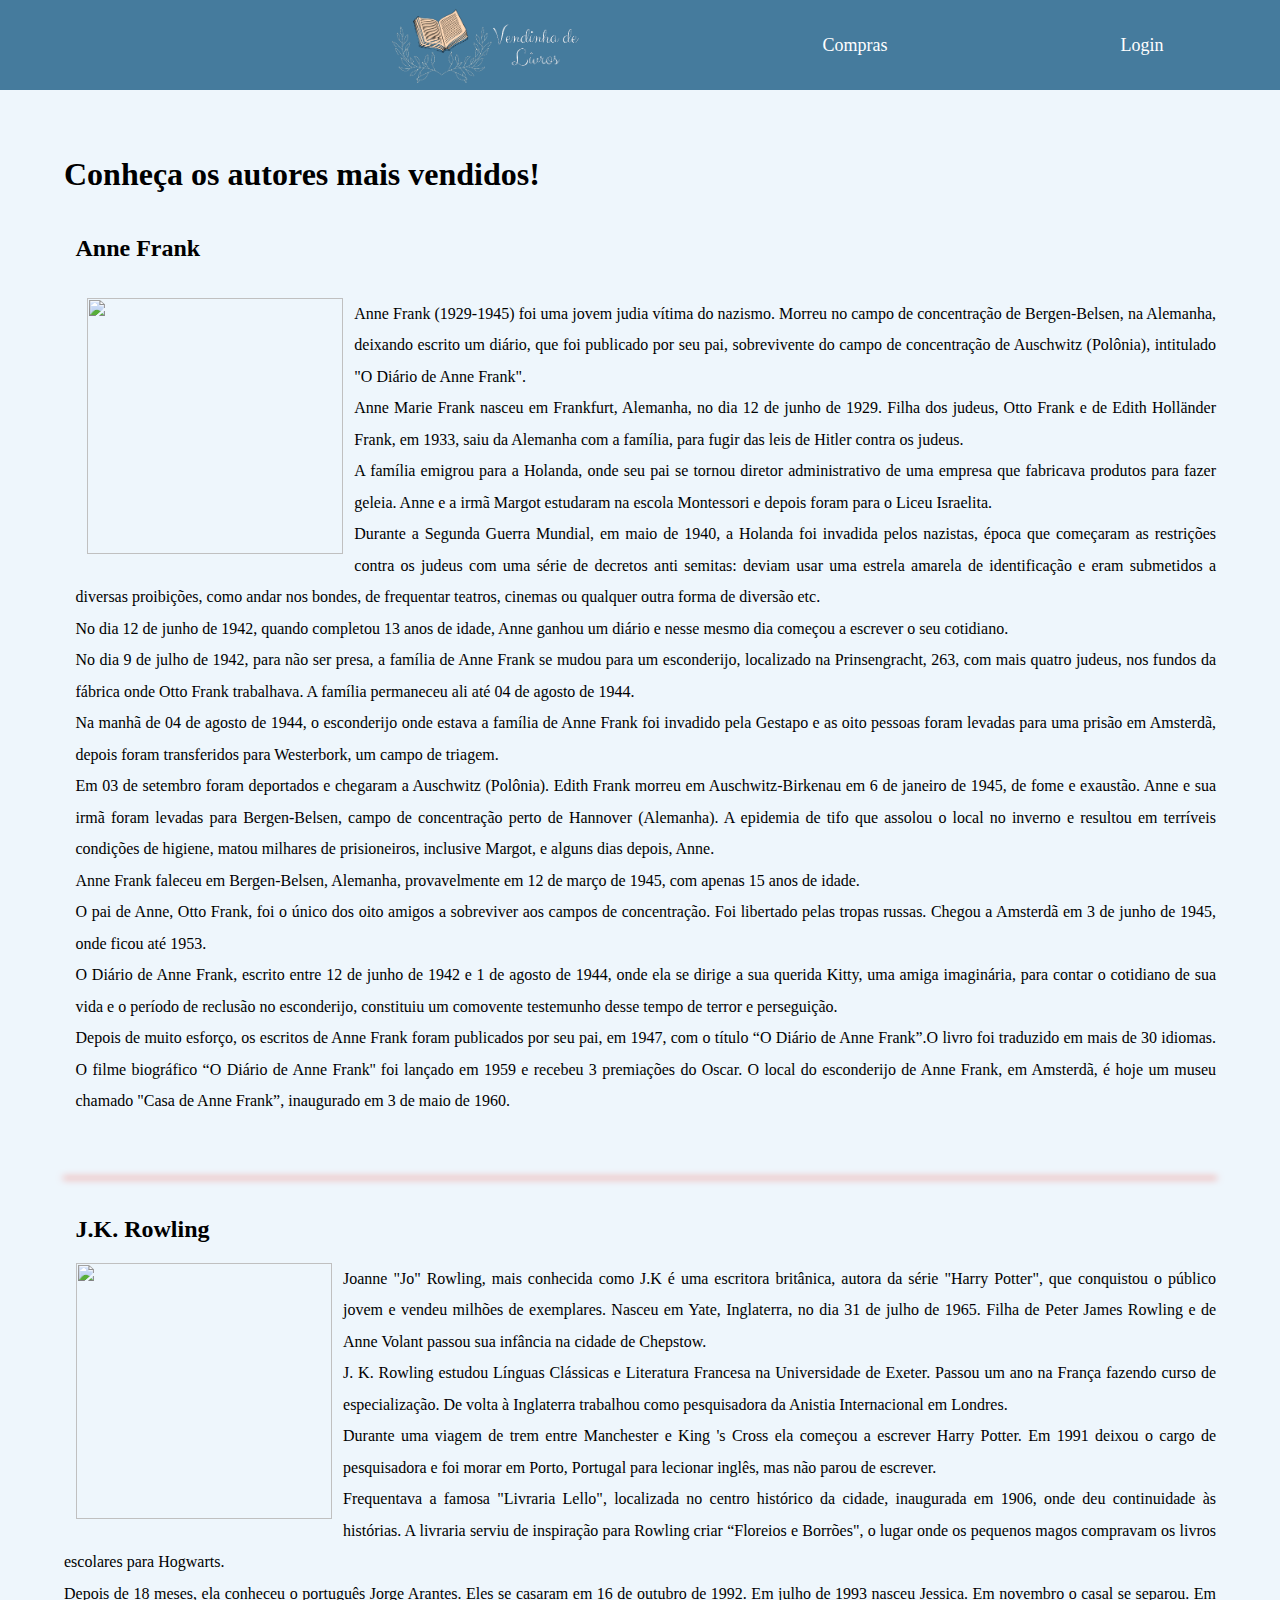
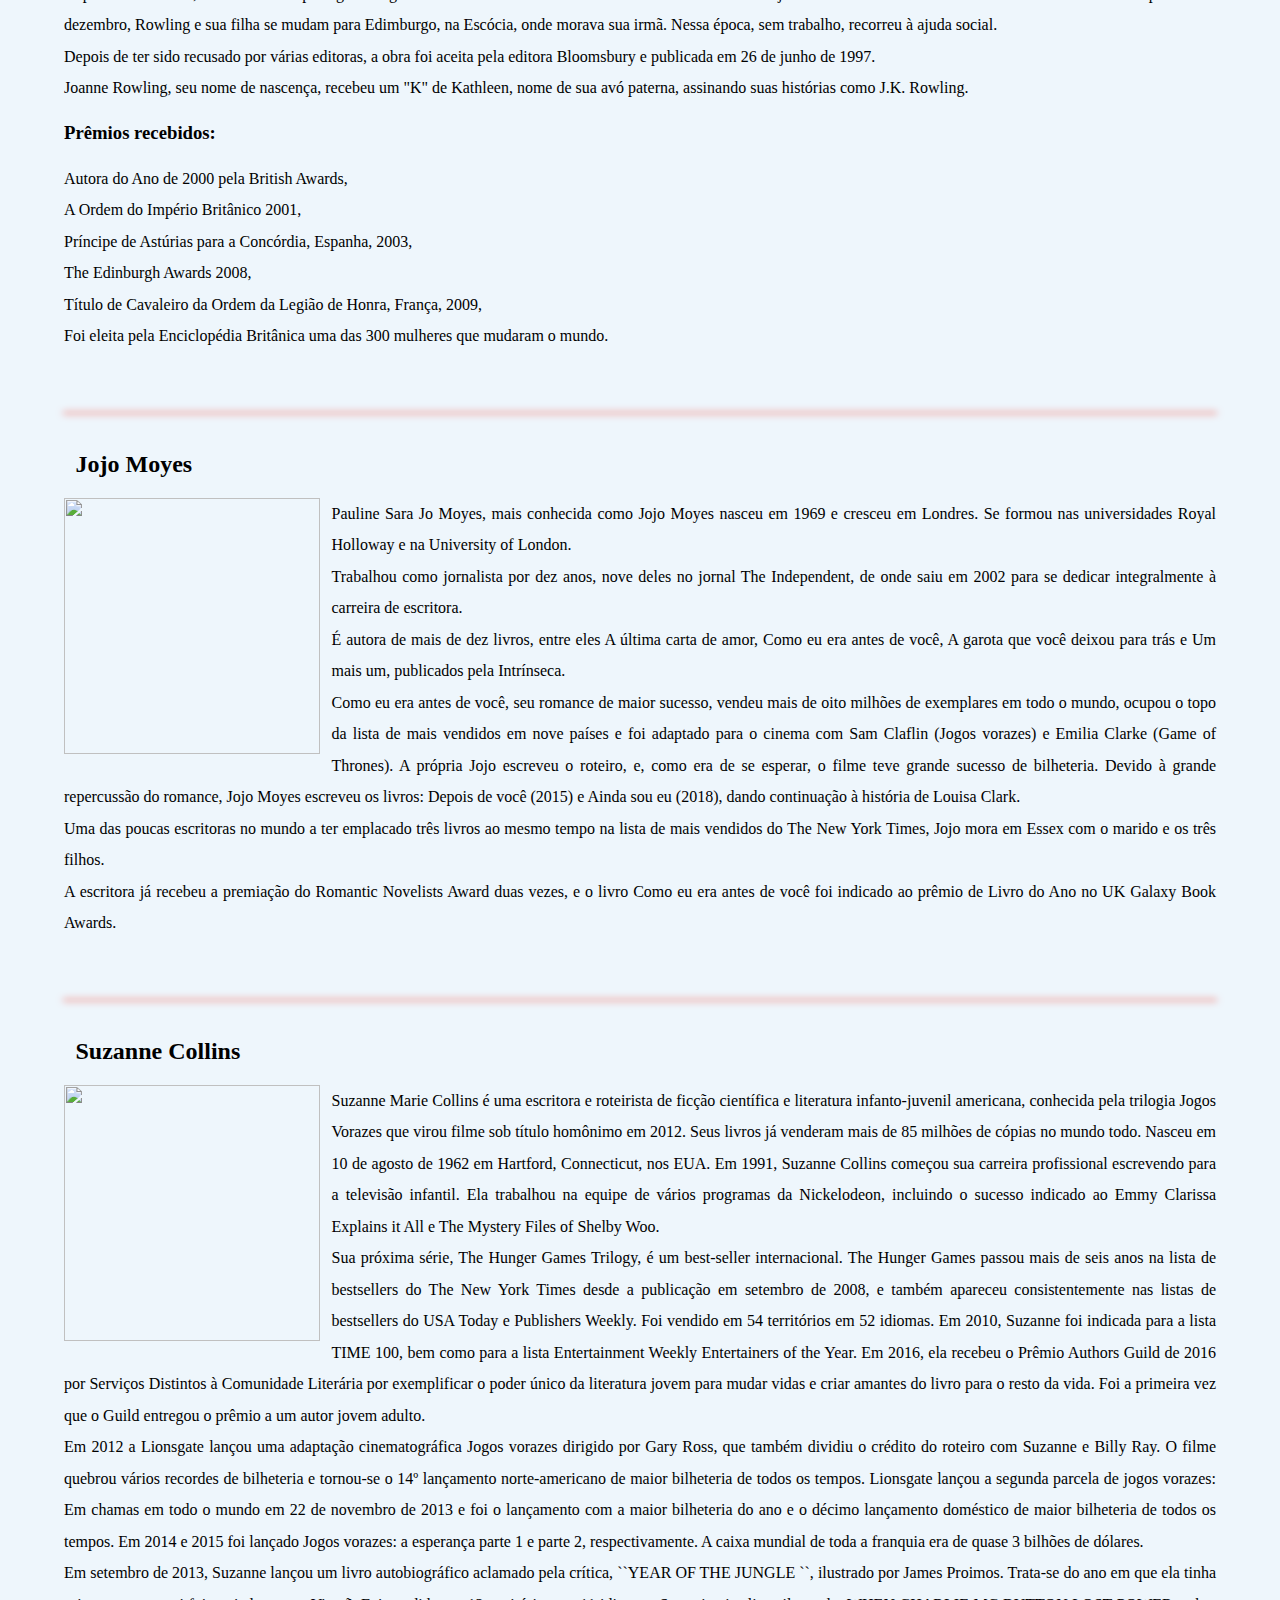
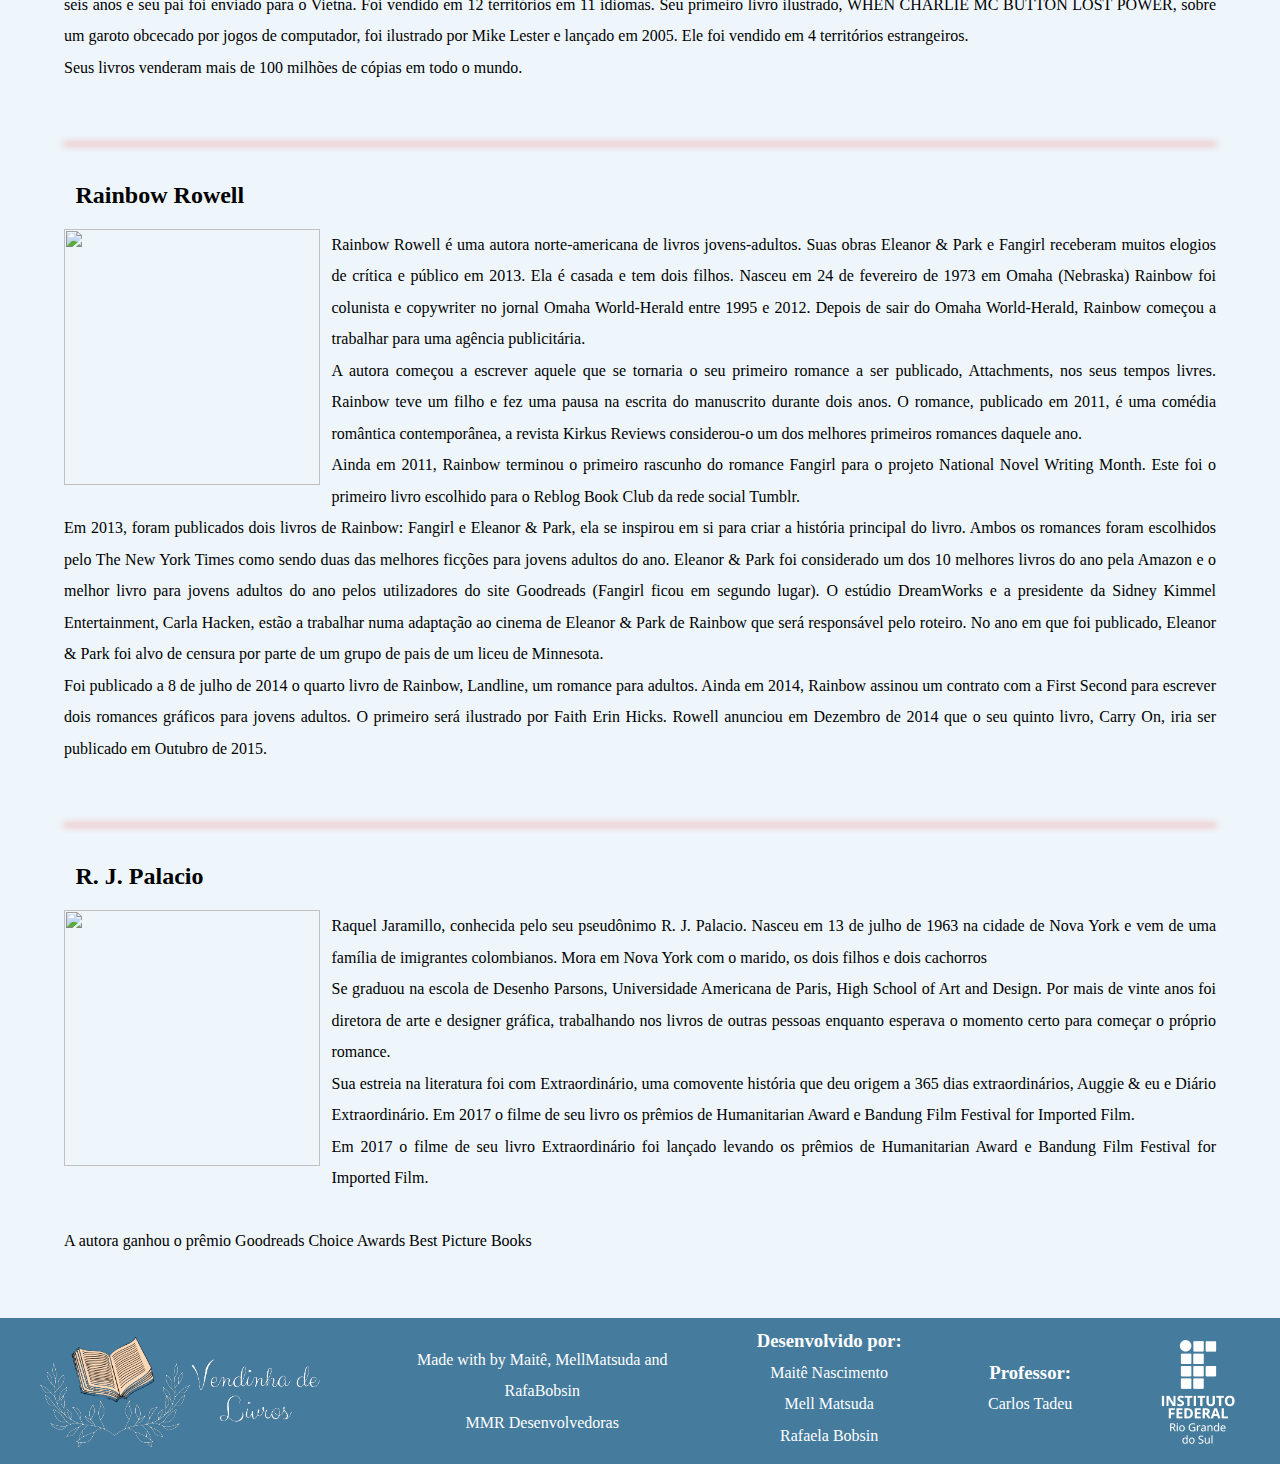
==== commit fb7b0b25: "Add text e css no quemsomosnos 3img, git nocarrinh" ====
--- a/views/autores.html
+++ b/views/autores.html
@@ -279,7 +279,7 @@
         <img src="../public/images/logo_vendinha_side.png" alt="logo da vendinha">
 
         <div class="direitos">
-            <p>Made with <i class="fas fa-heart"></i> <a href="https://github.com/Mayhopejk"> Maitê</a>, <a
+            <p>Made with <i class="fas fa-heart"></i> by <a href="https://github.com/Mayhopejk"> Maitê</a>, <a
                     href="https://github.com/MellMatsuda">MellMatsuda</a>
                 and <a href="https://github.com/RafaBobsin">RafaBobsin</a></p>
 
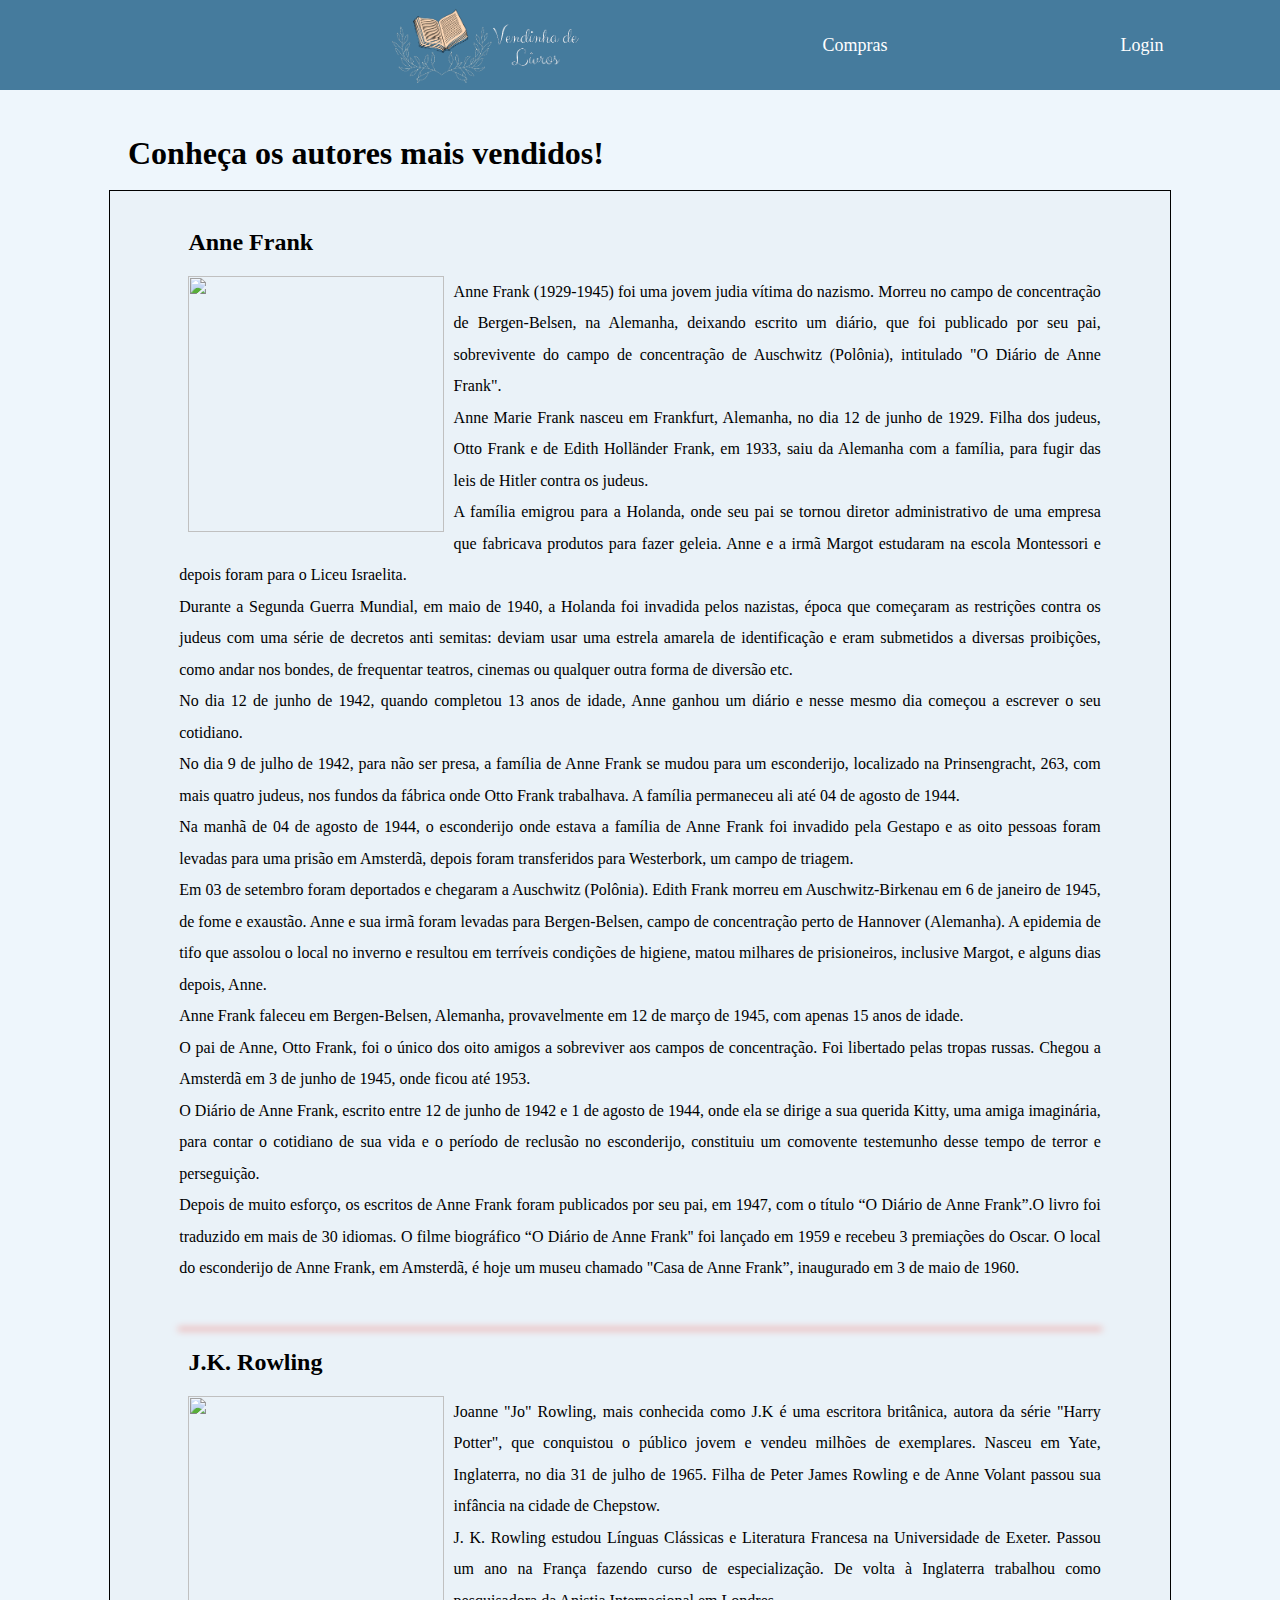
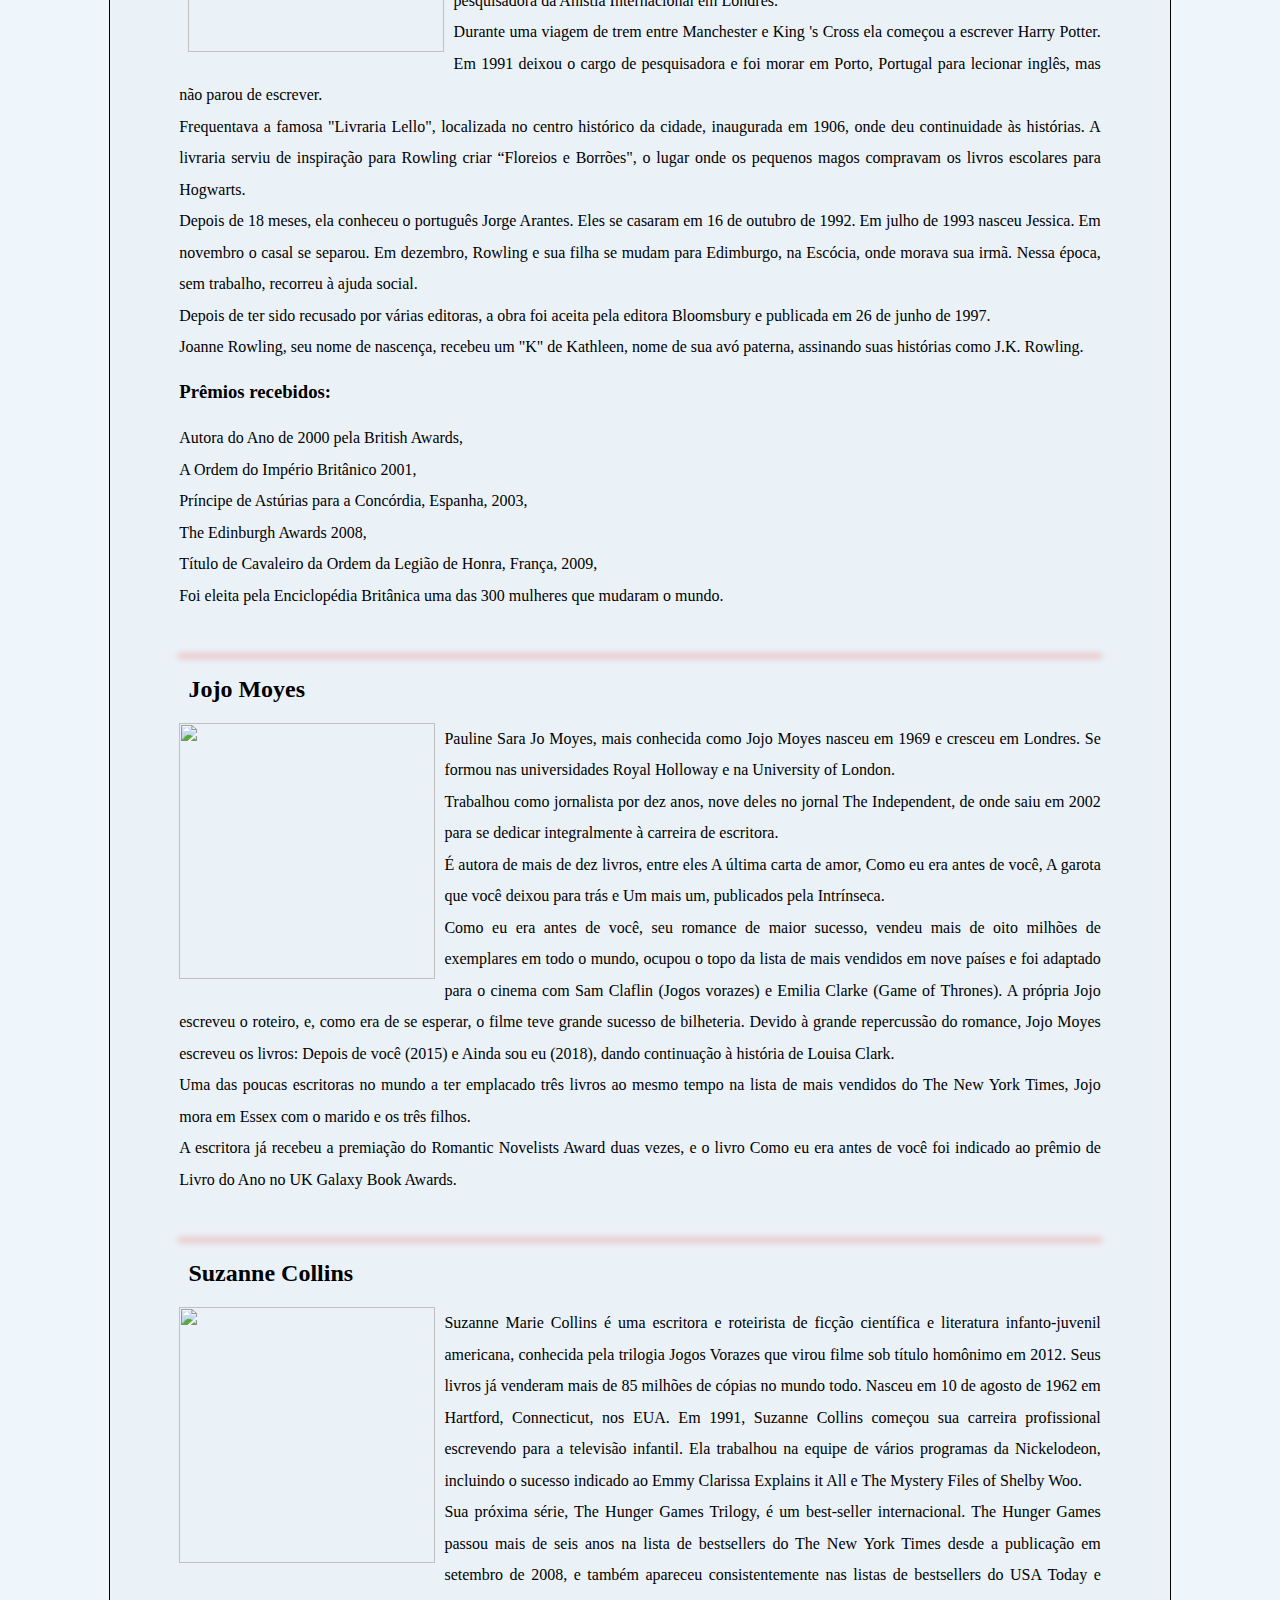
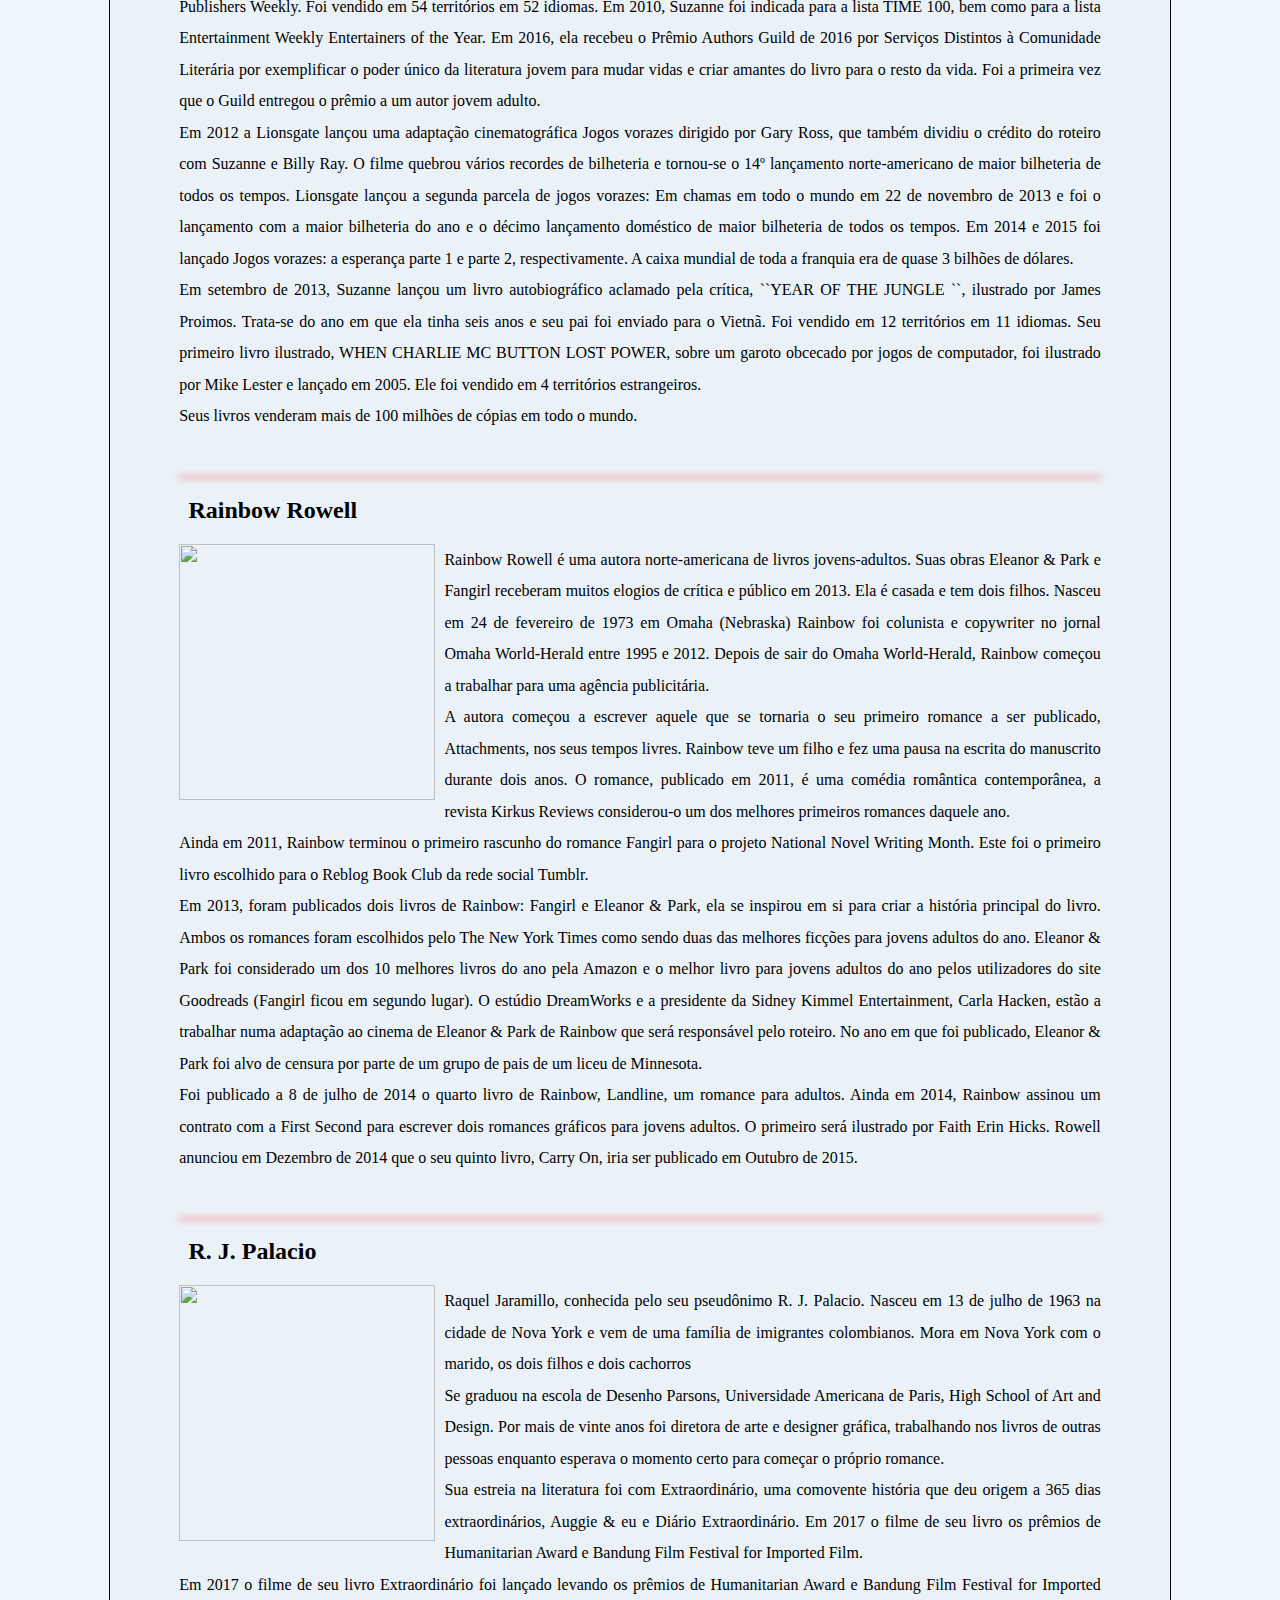
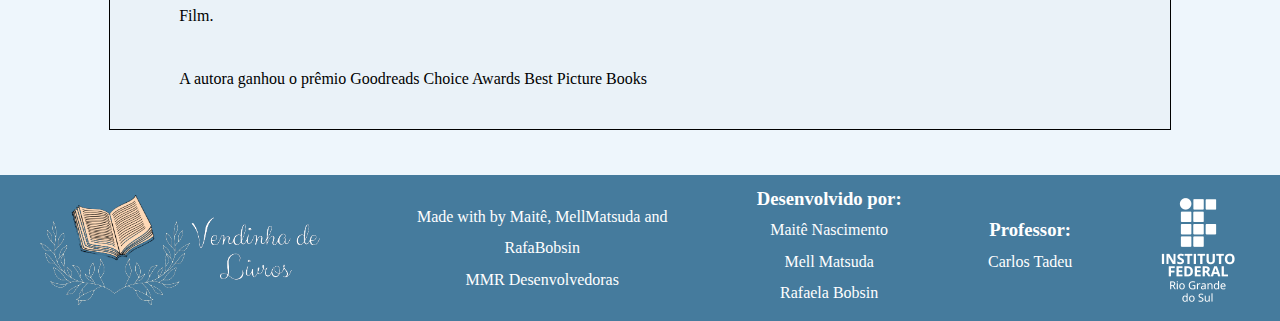
==== commit 93159d01: "umas mudanças aí ai q sono" ====
--- a/views/autores.html
+++ b/views/autores.html
@@ -40,237 +40,242 @@
 
         <h1>Conheça os autores mais vendidos!</h1>
 
-        <h2>Anne Frank</h2>
         
-        <div class="anneF">
-            <p> <img id="Anne" src=" https://cdn.pensador.com/img/authors/an/ne/anne-frank-2-l.jpg">
-                Anne Frank (1929-1945) foi uma jovem judia vítima do nazismo. Morreu no campo de concentração de
-                Bergen-Belsen, na Alemanha, deixando escrito um diário, que foi publicado por seu pai, sobrevivente do
-                campo de concentração de Auschwitz (Polônia), intitulado "O Diário de Anne Frank".
-                <br>
-                Anne Marie Frank nasceu em Frankfurt, Alemanha, no dia 12 de junho de 1929. Filha dos judeus, Otto Frank
-                e de Edith Holländer Frank, em 1933, saiu da Alemanha com a família, para fugir das leis de Hitler
-                contra os judeus.
-                <br>
-                A família emigrou para a Holanda, onde seu pai se tornou diretor administrativo de uma empresa que
-                fabricava produtos para fazer geleia. Anne e a irmã Margot estudaram na escola Montessori e depois foram
-                para o Liceu Israelita.
-                <br>
-                Durante a Segunda Guerra Mundial, em maio de 1940, a Holanda foi invadida pelos nazistas, época que
-                começaram as restrições contra os judeus com uma série de decretos anti semitas: deviam usar uma estrela
-                amarela de identificação e eram submetidos a diversas proibições, como andar nos bondes, de frequentar
-                teatros, cinemas ou qualquer outra forma de diversão etc.
-                <br>No dia 12 de junho de 1942, quando completou 13 anos de idade, Anne ganhou um diário e nesse mesmo
-                dia
-                começou a escrever o seu cotidiano.
-                <br>
-                No dia 9 de julho de 1942, para não ser presa, a família de Anne Frank se mudou para um esconderijo,
-                localizado na Prinsengracht, 263, com mais quatro judeus, nos fundos da fábrica onde Otto Frank
-                trabalhava. A família permaneceu ali até 04 de agosto de 1944.
-            <br>Na manhã de 04 de agosto de 1944, o esconderijo onde estava a família de Anne Frank foi invadido pela
-                Gestapo e as oito pessoas foram levadas para uma prisão em Amsterdã, depois foram transferidos para
-                Westerbork, um campo de triagem.
-            <br> Em 03 de setembro foram deportados e chegaram a Auschwitz (Polônia). Edith Frank morreu em
-                Auschwitz-Birkenau em 6 de janeiro de 1945, de fome e exaustão.
-                Anne e sua irmã foram levadas para Bergen-Belsen, campo de concentração perto de Hannover (Alemanha). A
-                epidemia de tifo que assolou o local no inverno e resultou em terríveis condições de higiene, matou
-                milhares de prisioneiros, inclusive Margot, e alguns dias depois, Anne.
+        <div class="autores">
+            
+            
+            <div class="anneF box-autores">
+                <h2>Anne Frank</h2>
+                <p> <img id="Anne" src=" https://cdn.pensador.com/img/authors/an/ne/anne-frank-2-l.jpg">
+                    Anne Frank (1929-1945) foi uma jovem judia vítima do nazismo. Morreu no campo de concentração de
+                    Bergen-Belsen, na Alemanha, deixando escrito um diário, que foi publicado por seu pai, sobrevivente do
+                    campo de concentração de Auschwitz (Polônia), intitulado "O Diário de Anne Frank".
+                    <br>
+                    Anne Marie Frank nasceu em Frankfurt, Alemanha, no dia 12 de junho de 1929. Filha dos judeus, Otto Frank
+                    e de Edith Holländer Frank, em 1933, saiu da Alemanha com a família, para fugir das leis de Hitler
+                    contra os judeus.
+                    <br>
+                    A família emigrou para a Holanda, onde seu pai se tornou diretor administrativo de uma empresa que
+                    fabricava produtos para fazer geleia. Anne e a irmã Margot estudaram na escola Montessori e depois foram
+                    para o Liceu Israelita.
+                    <br>
+                    Durante a Segunda Guerra Mundial, em maio de 1940, a Holanda foi invadida pelos nazistas, época que
+                    começaram as restrições contra os judeus com uma série de decretos anti semitas: deviam usar uma estrela
+                    amarela de identificação e eram submetidos a diversas proibições, como andar nos bondes, de frequentar
+                    teatros, cinemas ou qualquer outra forma de diversão etc.
+                    <br>No dia 12 de junho de 1942, quando completou 13 anos de idade, Anne ganhou um diário e nesse mesmo
+                    dia
+                    começou a escrever o seu cotidiano.
+                    <br>
+                    No dia 9 de julho de 1942, para não ser presa, a família de Anne Frank se mudou para um esconderijo,
+                    localizado na Prinsengracht, 263, com mais quatro judeus, nos fundos da fábrica onde Otto Frank
+                    trabalhava. A família permaneceu ali até 04 de agosto de 1944.
+                <br>Na manhã de 04 de agosto de 1944, o esconderijo onde estava a família de Anne Frank foi invadido pela
+                    Gestapo e as oito pessoas foram levadas para uma prisão em Amsterdã, depois foram transferidos para
+                    Westerbork, um campo de triagem.
+                <br> Em 03 de setembro foram deportados e chegaram a Auschwitz (Polônia). Edith Frank morreu em
+                    Auschwitz-Birkenau em 6 de janeiro de 1945, de fome e exaustão.
+                    Anne e sua irmã foram levadas para Bergen-Belsen, campo de concentração perto de Hannover (Alemanha). A
+                    epidemia de tifo que assolou o local no inverno e resultou em terríveis condições de higiene, matou
+                    milhares de prisioneiros, inclusive Margot, e alguns dias depois, Anne.
+                <br>
+                    Anne Frank faleceu em Bergen-Belsen, Alemanha, provavelmente em 12 de março de 1945, com apenas 15 anos
+                    de idade.
+                <br>
+                    O pai de Anne, Otto Frank, foi o único dos oito amigos a sobreviver aos campos de concentração. Foi
+                    libertado pelas tropas russas. Chegou a Amsterdã em 3 de junho de 1945, onde ficou até 1953.
+                <br>
+                    O Diário de Anne Frank, escrito entre 12 de junho de 1942 e 1 de agosto de 1944, onde ela se dirige a
+                    sua querida Kitty, uma amiga imaginária, para contar o cotidiano de sua vida e o período de reclusão no
+                    esconderijo, constituiu um comovente testemunho desse tempo de terror e perseguição.
+                <br>
+                    Depois de muito esforço, os escritos de Anne Frank foram publicados por seu pai, em 1947, com o título
+                    “O Diário de Anne Frank”.O livro foi traduzido em mais de 30 idiomas. O filme biográfico “O Diário de
+                    Anne Frank'' foi lançado em 1959 e recebeu 3 premiações do Oscar. O local do esconderijo de Anne Frank,
+                    em Amsterdã, é hoje um museu chamado "Casa de Anne Frank”, inaugurado em 3 de maio de 1960.
+                </p>
+            </div>
+
+            <hr>
+
+            <div class="Jk box-autores">
+                <h2>
+                    J.K. Rowling
+                </h2>
+                
+                <p><img id="Jkimg" src="https://www.joaonunes.com/wordpress/wp-content/uploads/jkrowling.jpg">
+                    Joanne "Jo" Rowling, mais conhecida como J.K é uma escritora britânica, autora da série "Harry Potter",
+                    que conquistou o público jovem e vendeu milhões de exemplares. Nasceu em Yate, Inglaterra, no dia 31 de
+                    julho de 1965. Filha de Peter James Rowling e de Anne Volant passou sua infância na cidade de Chepstow.
+                <br>
+                    J. K. Rowling estudou Línguas Clássicas e Literatura Francesa na Universidade de Exeter. Passou um ano
+                    na França fazendo curso de especialização. De volta à Inglaterra trabalhou como pesquisadora da Anistia
+                    Internacional em Londres.
+                <br>Durante uma viagem de trem entre Manchester e King 's Cross ela começou a escrever Harry Potter.
+                    Em 1991 deixou o cargo de pesquisadora e foi morar em Porto, Portugal para lecionar inglês, mas não parou
+                    de escrever.
+                <br>
+                    Frequentava a famosa "Livraria Lello", localizada no centro histórico da cidade, inaugurada em 1906,
+                    onde deu continuidade às histórias. A livraria serviu de inspiração para Rowling criar “Floreios e
+                    Borrões", o lugar onde os pequenos magos compravam os livros escolares para Hogwarts.
             <br>
-                Anne Frank faleceu em Bergen-Belsen, Alemanha, provavelmente em 12 de março de 1945, com apenas 15 anos
-                de idade.
+                    Depois de 18 meses, ela conheceu o português Jorge Arantes. Eles se casaram em 16 de outubro de 1992. Em
+                    julho de 1993 nasceu Jessica. Em novembro o casal se separou. Em dezembro, Rowling e sua filha se mudam
+                    para Edimburgo, na Escócia, onde morava sua irmã. Nessa época, sem trabalho, recorreu à ajuda social.
             <br>
-                O pai de Anne, Otto Frank, foi o único dos oito amigos a sobreviver aos campos de concentração. Foi
-                libertado pelas tropas russas. Chegou a Amsterdã em 3 de junho de 1945, onde ficou até 1953.
+                    Depois de ter sido recusado por várias editoras, a obra foi aceita pela editora Bloomsbury e publicada
+                    em 26 de junho de 1997.
             <br>
-                O Diário de Anne Frank, escrito entre 12 de junho de 1942 e 1 de agosto de 1944, onde ela se dirige a
-                sua querida Kitty, uma amiga imaginária, para contar o cotidiano de sua vida e o período de reclusão no
-                esconderijo, constituiu um comovente testemunho desse tempo de terror e perseguição.
+                    Joanne Rowling, seu nome de nascença, recebeu um "K" de Kathleen, nome de sua avó paterna, assinando
+                    suas histórias como J.K. Rowling.
+                </p>
+                <h3>
+                    Prêmios recebidos:
+                </h3>
+                <p>
+                    Autora do Ano de 2000 pela British Awards, <br>
+                    A Ordem do Império Britânico 2001,<br>
+                    Príncipe de Astúrias para a Concórdia, Espanha, 2003, <br>
+                    The Edinburgh Awards 2008, <br>
+                    Título de Cavaleiro da Ordem da Legião de Honra, França, 2009, <br>
+                    Foi eleita pela Enciclopédia Britânica uma das 300 mulheres que mudaram o mundo.
+                </p>
+            </div>
+
+            <hr>
+
+            <div class="JoJo box-autores">
+                <h2>
+                    Jojo Moyes
+                </h2>
+                
+                <p><img id="Jojoimg" src="https://www.intrinseca.com.br/jojomoyes/_img/jojo-moyes2.jpg">
+                    Pauline Sara Jo Moyes, mais conhecida como Jojo Moyes nasceu em 1969 e cresceu em Londres. Se formou nas
+                    universidades Royal Holloway e na University of London.
+                <br>Trabalhou como jornalista por dez anos, nove deles no jornal The Independent, de onde saiu em 2002 para
+                    se dedicar integralmente à carreira de escritora.
+                <br>
+                    É autora de mais de dez livros, entre eles A última carta de amor, Como eu era antes de você, A garota
+                    que você deixou para trás e Um mais um, publicados pela Intrínseca.
+                <br>
+                    Como eu era antes de você, seu romance de maior sucesso, vendeu mais de oito milhões de exemplares em
+                    todo o mundo, ocupou o topo da lista de mais vendidos em nove países e foi adaptado para o cinema com
+                    Sam Claflin (Jogos vorazes) e Emilia Clarke (Game of Thrones). A própria Jojo escreveu o roteiro, e,
+                    como era de se esperar, o filme teve grande sucesso de bilheteria. Devido à grande repercussão do
+                    romance, Jojo Moyes escreveu os livros: Depois de você (2015) e Ainda sou eu (2018), dando continuação à
+                    história de Louisa Clark.
+                <br>
+                    Uma das poucas escritoras no mundo a ter emplacado três livros ao mesmo tempo na lista de mais vendidos
+                    do The New York Times, Jojo mora em Essex com o marido e os três filhos.
+                <br>
+                    A escritora já recebeu a premiação do Romantic Novelists Award duas vezes, e o livro Como eu era antes
+                    de você foi indicado ao prêmio de Livro do Ano no UK Galaxy Book Awards.
+                </p>
+            </div>
+
+            <hr>
+
+            <div class="Suzanne box-autores">
+                <h2> Suzanne Collins</h2>
+                
+                <p><img id="Suzanneimg"
+                    src="http://1.bp.blogspot.com/-5zDFS5y5eo8/UpJPtGeUC4I/AAAAAAAAAbQ/ptbAcKoJI0Y/s1600/07+suzanne+collins.jpg">
+                    Suzanne Marie Collins é uma escritora e roteirista de ficção científica e literatura infanto-juvenil
+                    americana, conhecida pela trilogia Jogos Vorazes que virou filme sob título homônimo em 2012. Seus
+                    livros já venderam mais de 85 milhões de cópias no mundo todo. Nasceu em 10 de agosto de 1962 em
+                    Hartford, Connecticut, nos EUA. Em 1991, Suzanne Collins começou sua carreira profissional escrevendo
+                    para a televisão infantil. Ela trabalhou na equipe de vários programas da Nickelodeon, incluindo o
+                    sucesso indicado ao Emmy Clarissa Explains it All e The Mystery Files of Shelby Woo.
+                <br>
+                    Sua próxima série, The Hunger Games Trilogy, é um best-seller internacional. The Hunger Games passou
+                    mais de seis anos na lista de bestsellers do The New York Times desde a publicação em setembro de 2008,
+                    e também apareceu consistentemente nas listas de bestsellers do USA Today e Publishers Weekly. Foi
+                    vendido em 54 territórios em 52 idiomas. Em 2010, Suzanne foi indicada para a lista TIME 100, bem como
+                    para a lista Entertainment Weekly Entertainers of the Year. Em 2016, ela recebeu o Prêmio Authors Guild
+                    de 2016 por Serviços Distintos à Comunidade Literária por exemplificar o poder único da literatura jovem
+                    para mudar vidas e criar amantes do livro para o resto da vida. Foi a primeira vez que o Guild entregou
+                    o prêmio a um autor jovem adulto.
+                <br>
+                    Em 2012 a Lionsgate lançou uma adaptação cinematográfica Jogos vorazes dirigido por Gary Ross, que
+                    também dividiu o crédito do roteiro com Suzanne e Billy Ray. O filme quebrou vários recordes de
+                    bilheteria e tornou-se o 14º lançamento norte-americano de maior bilheteria de todos os tempos.
+                    Lionsgate lançou a segunda parcela de jogos vorazes: Em chamas em todo o mundo em 22 de novembro de 2013
+                    e foi o lançamento com a maior bilheteria do ano e o décimo lançamento doméstico de maior bilheteria de
+                    todos os tempos. Em 2014 e 2015 foi lançado Jogos vorazes: a esperança parte 1 e parte 2,
+                    respectivamente. A caixa mundial de toda a franquia era de quase 3 bilhões de dólares.
+                <br>
+                    Em setembro de 2013, Suzanne lançou um livro autobiográfico aclamado pela crítica, ``YEAR OF THE JUNGLE
+                    ``, ilustrado por James Proimos. Trata-se do ano em que ela tinha seis anos e seu pai foi enviado para o
+                    Vietnã. Foi vendido em 12 territórios em 11 idiomas. Seu primeiro livro ilustrado, WHEN CHARLIE MC
+                    BUTTON LOST POWER, sobre um garoto obcecado por jogos de computador, foi ilustrado por Mike Lester e
+                    lançado em 2005. Ele foi vendido em 4 territórios estrangeiros. <br>
+                    Seus livros venderam mais de 100 milhões de cópias em todo o mundo.
+                </p>
+            </div>
+
+            <hr>
+
+            <div class="Rainbow box-autores">
+                <h2>Rainbow Rowell</h2>
+                
+                <p><img id="Rainbowimg"
+                    src="https://www.thunderwave.com.br/wp-content/uploads/2019/05/rainbow-rowell.jpg">
+                    Rainbow Rowell é uma autora norte-americana de livros jovens-adultos. Suas obras Eleanor & Park e Fangirl
+                    receberam muitos elogios de crítica e público em 2013. Ela é casada e tem dois filhos. Nasceu em 24 de
+                    fevereiro de 1973 em Omaha (Nebraska)
+                    Rainbow foi colunista e copywriter no jornal Omaha World-Herald entre 1995 e 2012. Depois de sair do
+                    Omaha World-Herald, Rainbow começou a trabalhar para uma agência publicitária.
+                <br>
+                    A autora começou a escrever aquele que se tornaria o seu primeiro romance a ser publicado, Attachments,
+                    nos seus tempos livres. Rainbow teve um filho e fez uma pausa na escrita do manuscrito durante dois
+                    anos. O romance, publicado em 2011, é uma comédia romântica contemporânea, a revista Kirkus Reviews
+                    considerou-o um dos melhores primeiros romances daquele ano.
+                <br>
+                    Ainda em 2011, Rainbow terminou o primeiro rascunho do romance Fangirl para o projeto National Novel
+                    Writing Month. Este foi o primeiro livro escolhido para o Reblog Book Club da rede social Tumblr.
+                <br>
+                    Em 2013, foram publicados dois livros de Rainbow: Fangirl e Eleanor & Park, ela se inspirou em si para
+                    criar a história principal do livro. Ambos os romances foram escolhidos pelo The New York Times como
+                    sendo duas das melhores ficções para jovens adultos do ano. Eleanor & Park foi considerado um dos 10
+                    melhores livros do ano pela Amazon e o melhor livro para jovens adultos do ano pelos utilizadores do
+                    site Goodreads (Fangirl ficou em segundo lugar). O estúdio DreamWorks e a presidente da Sidney Kimmel
+                    Entertainment, Carla Hacken, estão a trabalhar numa adaptação ao cinema de Eleanor & Park de Rainbow que
+                    será responsável pelo roteiro. No ano em que foi publicado, Eleanor & Park foi alvo de censura por parte
+                    de um grupo de pais de um liceu de Minnesota.
             <br>
-                Depois de muito esforço, os escritos de Anne Frank foram publicados por seu pai, em 1947, com o título
-                “O Diário de Anne Frank”.O livro foi traduzido em mais de 30 idiomas. O filme biográfico “O Diário de
-                Anne Frank'' foi lançado em 1959 e recebeu 3 premiações do Oscar. O local do esconderijo de Anne Frank,
-                em Amsterdã, é hoje um museu chamado "Casa de Anne Frank”, inaugurado em 3 de maio de 1960.
-            </p>
-        </div>
-
-        <hr>
-
-        <div class="Jk">
-            <h2>
-                J.K. Rowling
-            </h2>
-            
-            <p><img id="Jkimg" src="https://www.joaonunes.com/wordpress/wp-content/uploads/jkrowling.jpg">
-                Joanne "Jo" Rowling, mais conhecida como J.K é uma escritora britânica, autora da série "Harry Potter",
-                que conquistou o público jovem e vendeu milhões de exemplares. Nasceu em Yate, Inglaterra, no dia 31 de
-                julho de 1965. Filha de Peter James Rowling e de Anne Volant passou sua infância na cidade de Chepstow.
-            <br>
-                J. K. Rowling estudou Línguas Clássicas e Literatura Francesa na Universidade de Exeter. Passou um ano
-                na França fazendo curso de especialização. De volta à Inglaterra trabalhou como pesquisadora da Anistia
-                Internacional em Londres.
-            <br>Durante uma viagem de trem entre Manchester e King 's Cross ela começou a escrever Harry Potter.
-                Em 1991 deixou o cargo de pesquisadora e foi morar em Porto, Portugal para lecionar inglês, mas não parou
-                de escrever.
-            <br>
-                Frequentava a famosa "Livraria Lello", localizada no centro histórico da cidade, inaugurada em 1906,
-                onde deu continuidade às histórias. A livraria serviu de inspiração para Rowling criar “Floreios e
-                Borrões", o lugar onde os pequenos magos compravam os livros escolares para Hogwarts.
-           <br>
-                Depois de 18 meses, ela conheceu o português Jorge Arantes. Eles se casaram em 16 de outubro de 1992. Em
-                julho de 1993 nasceu Jessica. Em novembro o casal se separou. Em dezembro, Rowling e sua filha se mudam
-                para Edimburgo, na Escócia, onde morava sua irmã. Nessa época, sem trabalho, recorreu à ajuda social.
-           <br>
-                Depois de ter sido recusado por várias editoras, a obra foi aceita pela editora Bloomsbury e publicada
-                em 26 de junho de 1997.
-           <br>
-                Joanne Rowling, seu nome de nascença, recebeu um "K" de Kathleen, nome de sua avó paterna, assinando
-                suas histórias como J.K. Rowling.
-            </p>
-            <h3>
-                Prêmios recebidos:
-            </h3>
-            <p>
-                Autora do Ano de 2000 pela British Awards, <br>
-                A Ordem do Império Britânico 2001,<br>
-                Príncipe de Astúrias para a Concórdia, Espanha, 2003, <br>
-                The Edinburgh Awards 2008, <br>
-                Título de Cavaleiro da Ordem da Legião de Honra, França, 2009, <br>
-                Foi eleita pela Enciclopédia Britânica uma das 300 mulheres que mudaram o mundo.
-            </p>
-        </div>
-
-        <hr>
-
-        <div class="JoJo">
-            <h2>
-                Jojo Moyes
-            </h2>
-            
-            <p><img id="Jojoimg" src="https://www.intrinseca.com.br/jojomoyes/_img/jojo-moyes2.jpg">
-                Pauline Sara Jo Moyes, mais conhecida como Jojo Moyes nasceu em 1969 e cresceu em Londres. Se formou nas
-                universidades Royal Holloway e na University of London.
-            <br>Trabalhou como jornalista por dez anos, nove deles no jornal The Independent, de onde saiu em 2002 para
-                se dedicar integralmente à carreira de escritora.
-            <br>
-                É autora de mais de dez livros, entre eles A última carta de amor, Como eu era antes de você, A garota
-                que você deixou para trás e Um mais um, publicados pela Intrínseca.
-            <br>
-                Como eu era antes de você, seu romance de maior sucesso, vendeu mais de oito milhões de exemplares em
-                todo o mundo, ocupou o topo da lista de mais vendidos em nove países e foi adaptado para o cinema com
-                Sam Claflin (Jogos vorazes) e Emilia Clarke (Game of Thrones). A própria Jojo escreveu o roteiro, e,
-                como era de se esperar, o filme teve grande sucesso de bilheteria. Devido à grande repercussão do
-                romance, Jojo Moyes escreveu os livros: Depois de você (2015) e Ainda sou eu (2018), dando continuação à
-                história de Louisa Clark.
-            <br>
-                Uma das poucas escritoras no mundo a ter emplacado três livros ao mesmo tempo na lista de mais vendidos
-                do The New York Times, Jojo mora em Essex com o marido e os três filhos.
-            <br>
-                A escritora já recebeu a premiação do Romantic Novelists Award duas vezes, e o livro Como eu era antes
-                de você foi indicado ao prêmio de Livro do Ano no UK Galaxy Book Awards.
-            </p>
-        </div>
-
-        <hr>
-
-        <div class="Suzanne">
-            <h2> Suzanne Collins</h2>
-            
-            <p><img id="Suzanneimg"
-                src="http://1.bp.blogspot.com/-5zDFS5y5eo8/UpJPtGeUC4I/AAAAAAAAAbQ/ptbAcKoJI0Y/s1600/07+suzanne+collins.jpg">
-                Suzanne Marie Collins é uma escritora e roteirista de ficção científica e literatura infanto-juvenil
-                americana, conhecida pela trilogia Jogos Vorazes que virou filme sob título homônimo em 2012. Seus
-                livros já venderam mais de 85 milhões de cópias no mundo todo. Nasceu em 10 de agosto de 1962 em
-                Hartford, Connecticut, nos EUA. Em 1991, Suzanne Collins começou sua carreira profissional escrevendo
-                para a televisão infantil. Ela trabalhou na equipe de vários programas da Nickelodeon, incluindo o
-                sucesso indicado ao Emmy Clarissa Explains it All e The Mystery Files of Shelby Woo.
-            <br>
-                Sua próxima série, The Hunger Games Trilogy, é um best-seller internacional. The Hunger Games passou
-                mais de seis anos na lista de bestsellers do The New York Times desde a publicação em setembro de 2008,
-                e também apareceu consistentemente nas listas de bestsellers do USA Today e Publishers Weekly. Foi
-                vendido em 54 territórios em 52 idiomas. Em 2010, Suzanne foi indicada para a lista TIME 100, bem como
-                para a lista Entertainment Weekly Entertainers of the Year. Em 2016, ela recebeu o Prêmio Authors Guild
-                de 2016 por Serviços Distintos à Comunidade Literária por exemplificar o poder único da literatura jovem
-                para mudar vidas e criar amantes do livro para o resto da vida. Foi a primeira vez que o Guild entregou
-                o prêmio a um autor jovem adulto.
-            <br>
-                Em 2012 a Lionsgate lançou uma adaptação cinematográfica Jogos vorazes dirigido por Gary Ross, que
-                também dividiu o crédito do roteiro com Suzanne e Billy Ray. O filme quebrou vários recordes de
-                bilheteria e tornou-se o 14º lançamento norte-americano de maior bilheteria de todos os tempos.
-                Lionsgate lançou a segunda parcela de jogos vorazes: Em chamas em todo o mundo em 22 de novembro de 2013
-                e foi o lançamento com a maior bilheteria do ano e o décimo lançamento doméstico de maior bilheteria de
-                todos os tempos. Em 2014 e 2015 foi lançado Jogos vorazes: a esperança parte 1 e parte 2,
-                respectivamente. A caixa mundial de toda a franquia era de quase 3 bilhões de dólares.
-            <br>
-                Em setembro de 2013, Suzanne lançou um livro autobiográfico aclamado pela crítica, ``YEAR OF THE JUNGLE
-                ``, ilustrado por James Proimos. Trata-se do ano em que ela tinha seis anos e seu pai foi enviado para o
-                Vietnã. Foi vendido em 12 territórios em 11 idiomas. Seu primeiro livro ilustrado, WHEN CHARLIE MC
-                BUTTON LOST POWER, sobre um garoto obcecado por jogos de computador, foi ilustrado por Mike Lester e
-                lançado em 2005. Ele foi vendido em 4 territórios estrangeiros. <br>
-                Seus livros venderam mais de 100 milhões de cópias em todo o mundo.
-            </p>
-        </div>
-
-        <hr>
-
-        <div class="Rainbow">
-            <h2>Rainbow Rowell</h2>
-            
-            <p><img id="Rainbowimg"
-                src="https://www.thunderwave.com.br/wp-content/uploads/2019/05/rainbow-rowell.jpg">
-                Rainbow Rowell é uma autora norte-americana de livros jovens-adultos. Suas obras Eleanor & Park e Fangirl
-                receberam muitos elogios de crítica e público em 2013. Ela é casada e tem dois filhos. Nasceu em 24 de
-                fevereiro de 1973 em Omaha (Nebraska)
-                Rainbow foi colunista e copywriter no jornal Omaha World-Herald entre 1995 e 2012. Depois de sair do
-                Omaha World-Herald, Rainbow começou a trabalhar para uma agência publicitária.
-            <br>
-                A autora começou a escrever aquele que se tornaria o seu primeiro romance a ser publicado, Attachments,
-                nos seus tempos livres. Rainbow teve um filho e fez uma pausa na escrita do manuscrito durante dois
-                anos. O romance, publicado em 2011, é uma comédia romântica contemporânea, a revista Kirkus Reviews
-                considerou-o um dos melhores primeiros romances daquele ano.
-            <br>
-                Ainda em 2011, Rainbow terminou o primeiro rascunho do romance Fangirl para o projeto National Novel
-                Writing Month. Este foi o primeiro livro escolhido para o Reblog Book Club da rede social Tumblr.
-            <br>
-                Em 2013, foram publicados dois livros de Rainbow: Fangirl e Eleanor & Park, ela se inspirou em si para
-                criar a história principal do livro. Ambos os romances foram escolhidos pelo The New York Times como
-                sendo duas das melhores ficções para jovens adultos do ano. Eleanor & Park foi considerado um dos 10
-                melhores livros do ano pela Amazon e o melhor livro para jovens adultos do ano pelos utilizadores do
-                site Goodreads (Fangirl ficou em segundo lugar). O estúdio DreamWorks e a presidente da Sidney Kimmel
-                Entertainment, Carla Hacken, estão a trabalhar numa adaptação ao cinema de Eleanor & Park de Rainbow que
-                será responsável pelo roteiro. No ano em que foi publicado, Eleanor & Park foi alvo de censura por parte
-                de um grupo de pais de um liceu de Minnesota.
-           <br>
-                Foi publicado a 8 de julho de 2014 o quarto livro de Rainbow, Landline, um romance para adultos. Ainda
-                em 2014, Rainbow assinou um contrato com a First Second para escrever dois romances gráficos para jovens
-                adultos. O primeiro será ilustrado por Faith Erin Hicks.
-                Rowell anunciou em Dezembro de 2014 que o seu quinto livro, Carry On, iria ser publicado em Outubro de
-                2015.
-            </p>
-        </div>
-
-        <hr>
-
-        <div class="RJ">
-            <h2>R. J. Palacio</h2>
-            
-            <p><img id="RJimg"
-                src="https://static.timesofisrael.com/www/uploads/2019/10/10-2-2019-rj-palacio-e1570094390165.jpg">
-                Raquel Jaramillo, conhecida pelo seu pseudônimo R. J. Palacio. Nasceu em 13 de julho de 1963 na cidade
-                de Nova York e vem de uma família de imigrantes colombianos. Mora em Nova York com o marido, os dois
-                filhos e dois cachorros
-            <br>
-                Se graduou na escola de Desenho Parsons, Universidade Americana de Paris, High School of Art and Design.
-                Por mais de vinte anos foi diretora de arte e designer gráfica, trabalhando nos livros de outras pessoas
-                enquanto esperava o momento certo para começar o próprio romance.
-            <br>
-                Sua estreia na literatura foi com Extraordinário, uma comovente história que deu origem a 365 dias
-                extraordinários, Auggie & eu e Diário Extraordinário. Em 2017 o filme de seu livro os prêmios de
-                Humanitarian Award e Bandung Film Festival for Imported Film.
-            <br>
-                Em 2017 o filme de seu livro Extraordinário foi lançado levando os prêmios de Humanitarian Award e
-                Bandung Film Festival for Imported Film. <br> <br> A autora ganhou o prêmio Goodreads Choice Awards Best
-                Picture Books
-            </p>
+                    Foi publicado a 8 de julho de 2014 o quarto livro de Rainbow, Landline, um romance para adultos. Ainda
+                    em 2014, Rainbow assinou um contrato com a First Second para escrever dois romances gráficos para jovens
+                    adultos. O primeiro será ilustrado por Faith Erin Hicks.
+                    Rowell anunciou em Dezembro de 2014 que o seu quinto livro, Carry On, iria ser publicado em Outubro de
+                    2015.
+                </p>
+            </div>
+
+            <hr>
+
+            <div class="RJ box-autores">
+                <h2>R. J. Palacio</h2>
+                
+                <p><img id="RJimg"
+                    src="https://static.timesofisrael.com/www/uploads/2019/10/10-2-2019-rj-palacio-e1570094390165.jpg">
+                    Raquel Jaramillo, conhecida pelo seu pseudônimo R. J. Palacio. Nasceu em 13 de julho de 1963 na cidade
+                    de Nova York e vem de uma família de imigrantes colombianos. Mora em Nova York com o marido, os dois
+                    filhos e dois cachorros
+                <br>
+                    Se graduou na escola de Desenho Parsons, Universidade Americana de Paris, High School of Art and Design.
+                    Por mais de vinte anos foi diretora de arte e designer gráfica, trabalhando nos livros de outras pessoas
+                    enquanto esperava o momento certo para começar o próprio romance.
+                <br>
+                    Sua estreia na literatura foi com Extraordinário, uma comovente história que deu origem a 365 dias
+                    extraordinários, Auggie & eu e Diário Extraordinário. Em 2017 o filme de seu livro os prêmios de
+                    Humanitarian Award e Bandung Film Festival for Imported Film.
+                <br>
+                    Em 2017 o filme de seu livro Extraordinário foi lançado levando os prêmios de Humanitarian Award e
+                    Bandung Film Festival for Imported Film. <br> <br> A autora ganhou o prêmio Goodreads Choice Awards Best
+                    Picture Books
+                </p>
+            </div>
+
         </div>
     </main>
 
--- a/public/css/Autores.css
+++ b/public/css/Autores.css
@@ -1,5 +1,11 @@
 footer {
     position: relative;
+}
+
+h1 {
+    margin: auto;
+    width: 80vw;
+    margin-bottom: 2vh;
 }
 
 main{
@@ -9,7 +15,7 @@
 }
 
 hr{
-    width: 100%;
+    width: 90%;
     margin-bottom: 2vh;
     margin-top: 5vh;
     box-shadow: 0 0 7px 1px #f07167;
@@ -20,9 +26,28 @@
     line-height: 3.5vh;
 }
 
+.autores {
+    width: 80vw;
+    padding: 2vh;
+    background-color: #eaf2f8;
+    margin-left: auto;
+    margin-right: auto;
+    display: block;
+    border: 1px black solid;
+}
+
+.box-autores {
+    width: 90%;
+    margin-left: auto;
+    margin-right: auto;
+    display: block;
+}
+
 .anneF {
     text-align: justify;
-    margin-left: 1%;
+    margin-left: auto;
+    margin-right: auto;
+    display: block;
 }
 
 #Anne {
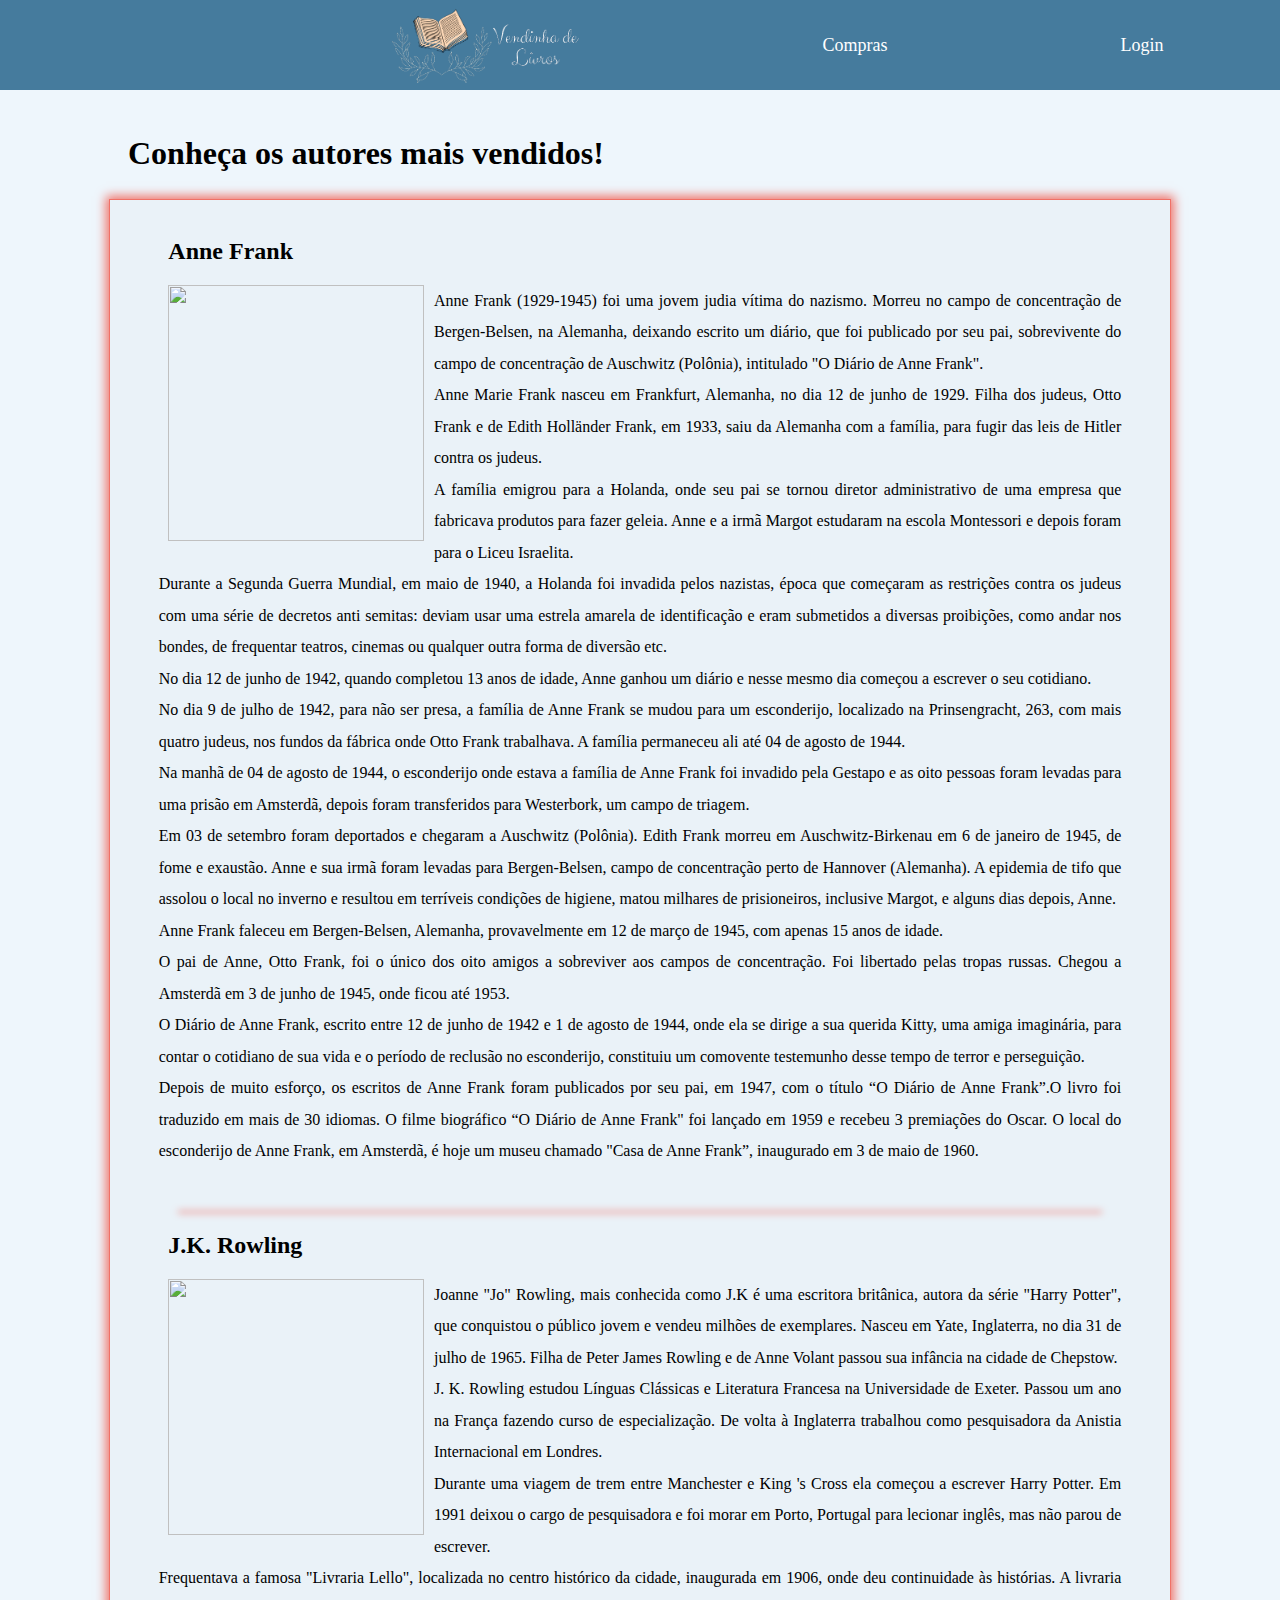
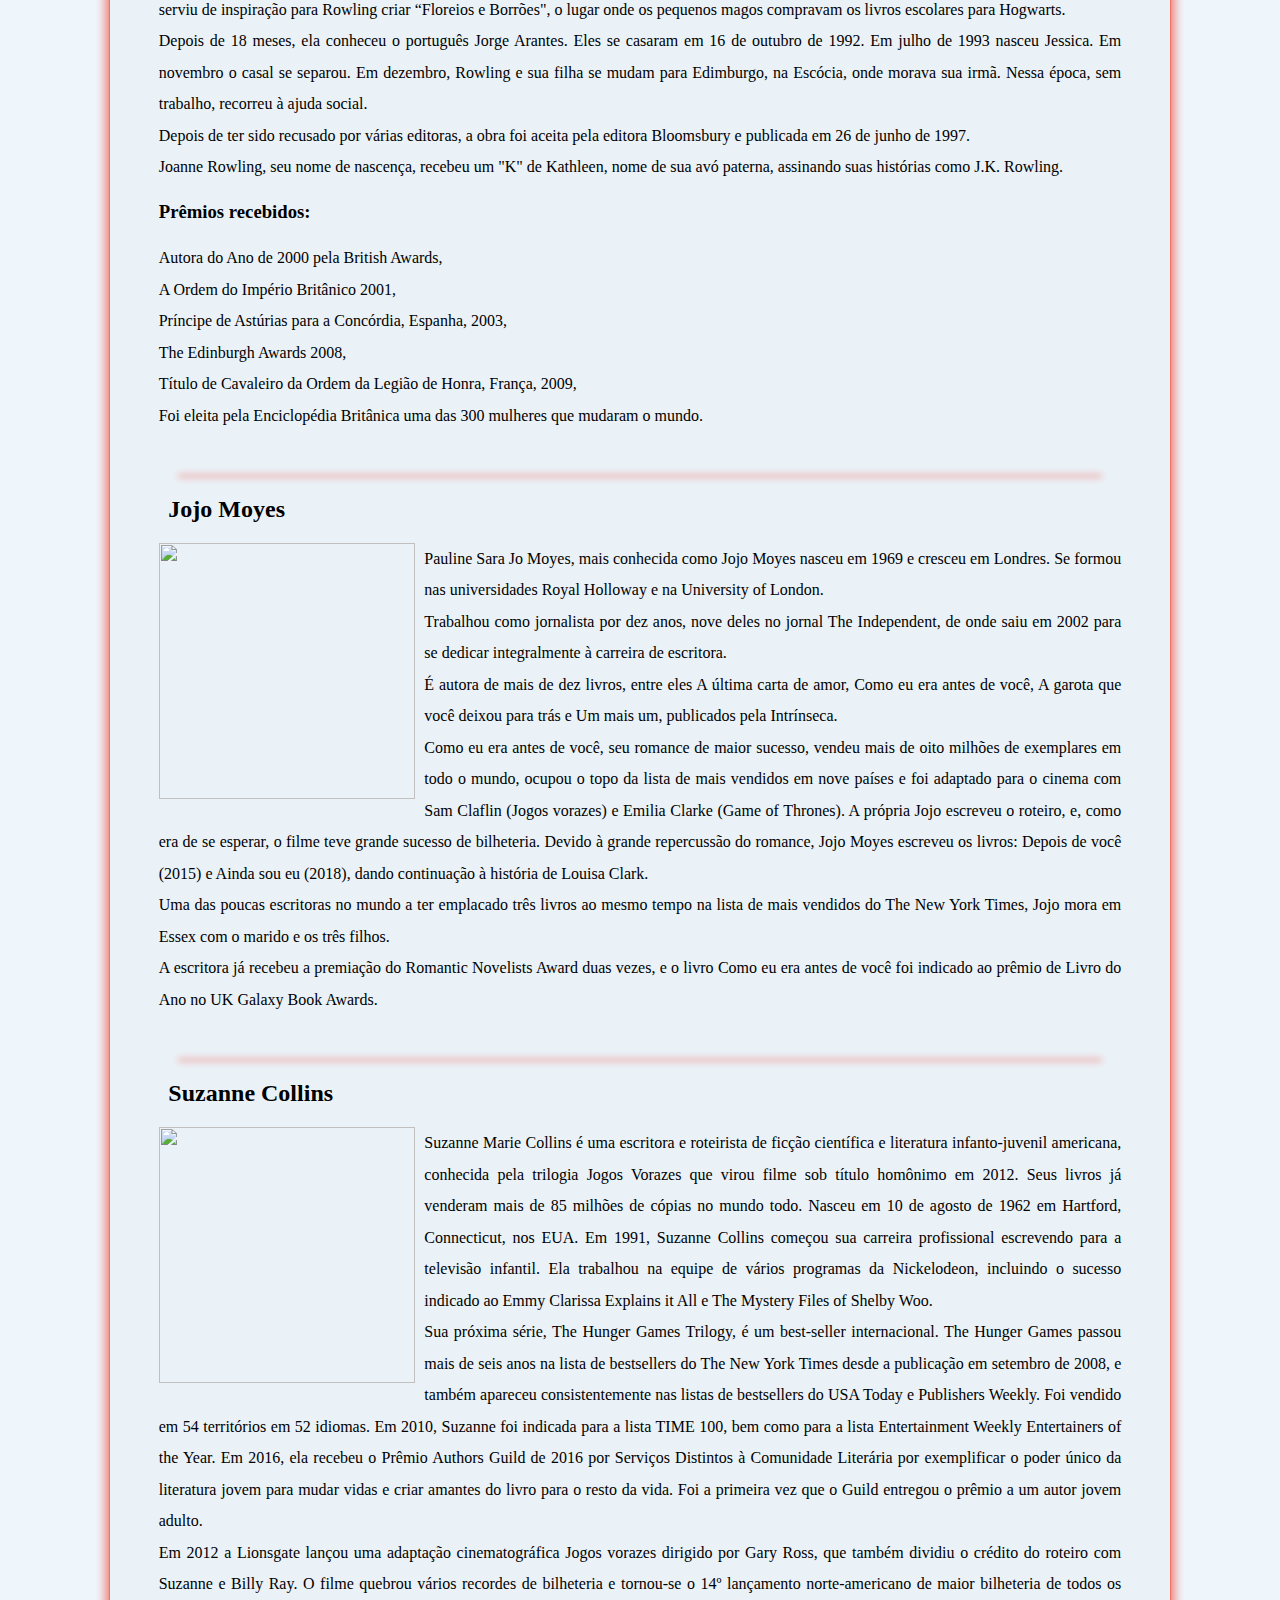
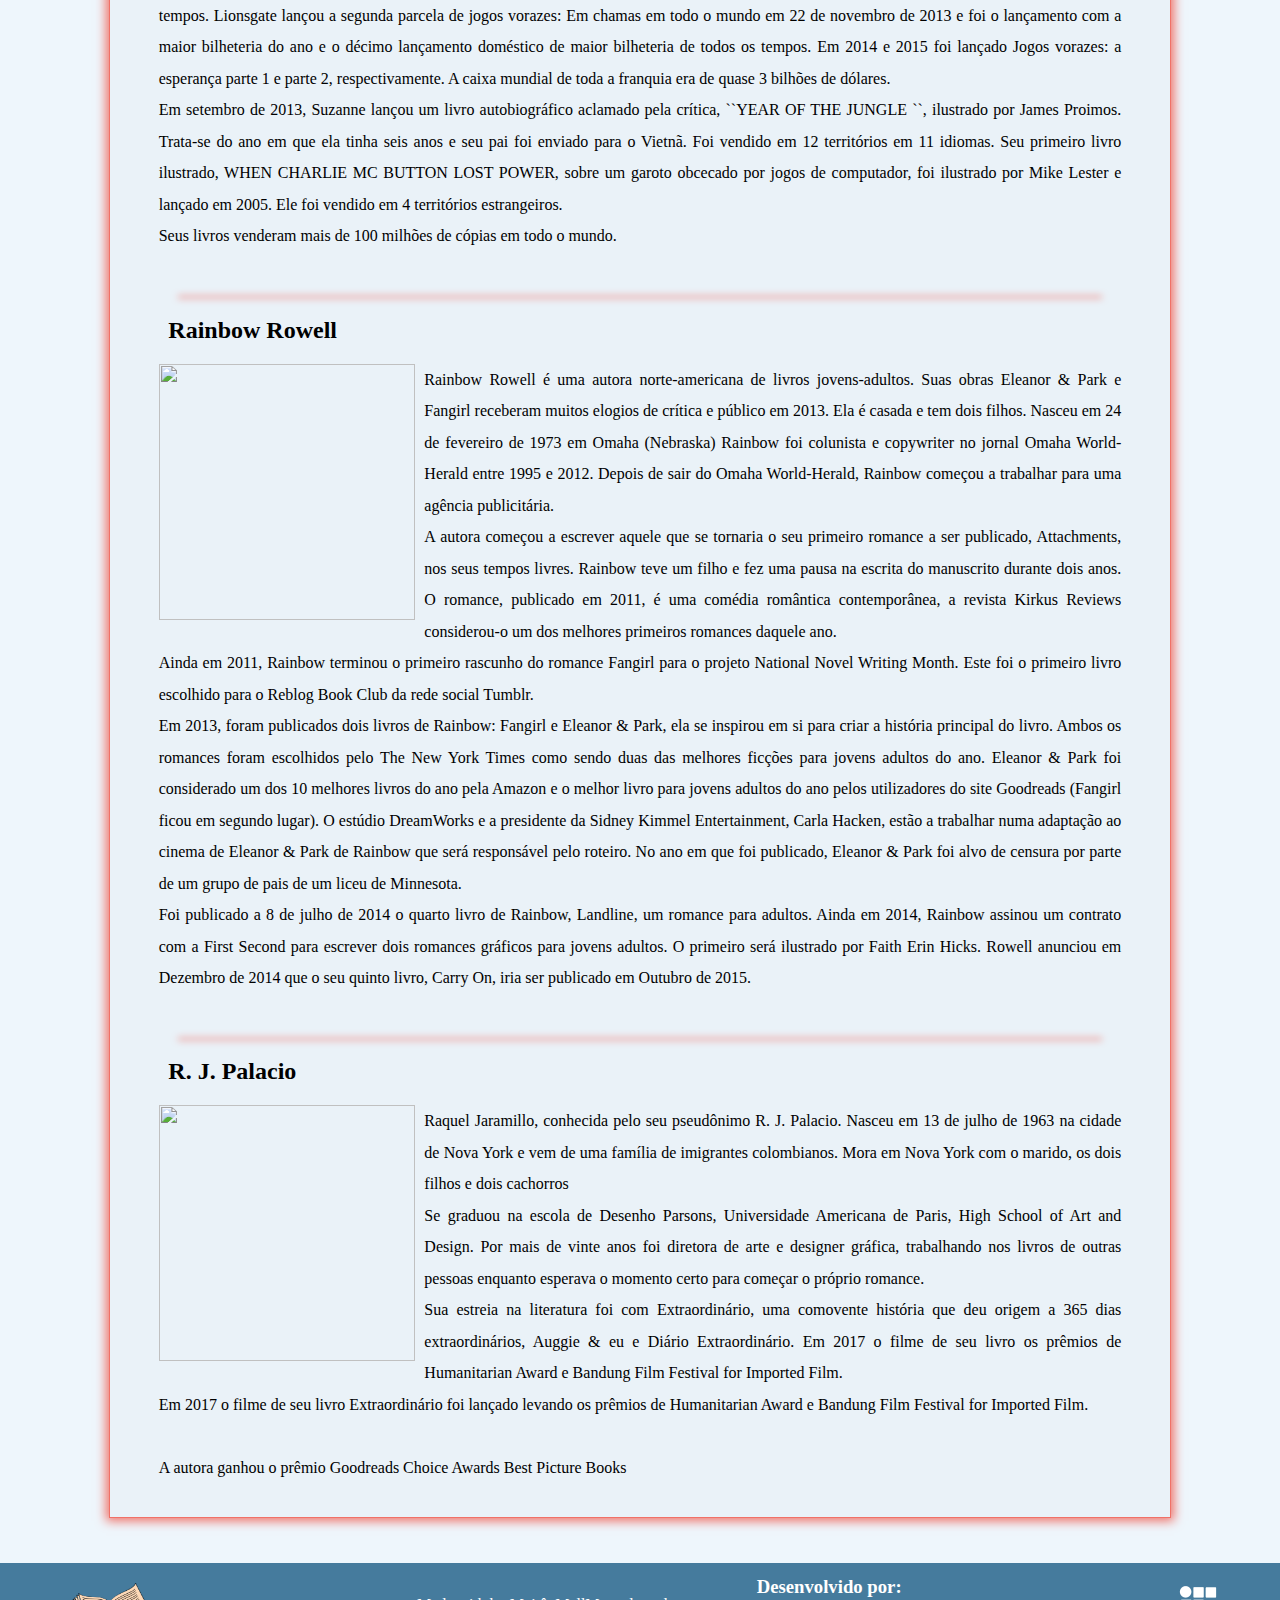
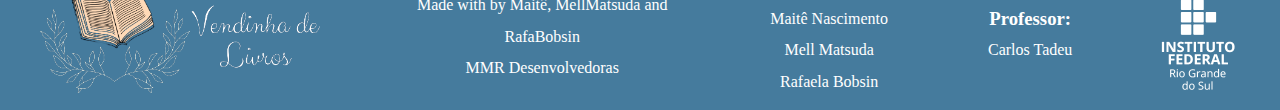
==== commit 66a7cc03: "Add acentos na palavra gênero" ====
--- a/views/autores.html
+++ b/views/autores.html
@@ -23,7 +23,7 @@
                     <a href="vendas.html">A venda</a>
                     <a href="quemSomos.html">Quem Somos</a>
                     <a href="contatenos.html">Fale Conosco</a>
-                    <a href="generos.html">Generos mais vendidos</a>
+                    <a href="generos.html">Gêneros mais vendidos</a>
                     <a href="autores.html">Autores</a>
                 </div>
             </div>
--- a/public/css/Autores.css
+++ b/public/css/Autores.css
@@ -5,7 +5,7 @@
 h1 {
     margin: auto;
     width: 80vw;
-    margin-bottom: 2vh;
+    margin-bottom: 3vh;
 }
 
 main{
@@ -33,11 +33,12 @@
     margin-left: auto;
     margin-right: auto;
     display: block;
-    border: 1px black solid;
+    border: 1px #f07167 solid;
+    box-shadow: 0 0 10px 3px #f07167;
 }
 
 .box-autores {
-    width: 90%;
+    width: 94%;
     margin-left: auto;
     margin-right: auto;
     display: block;
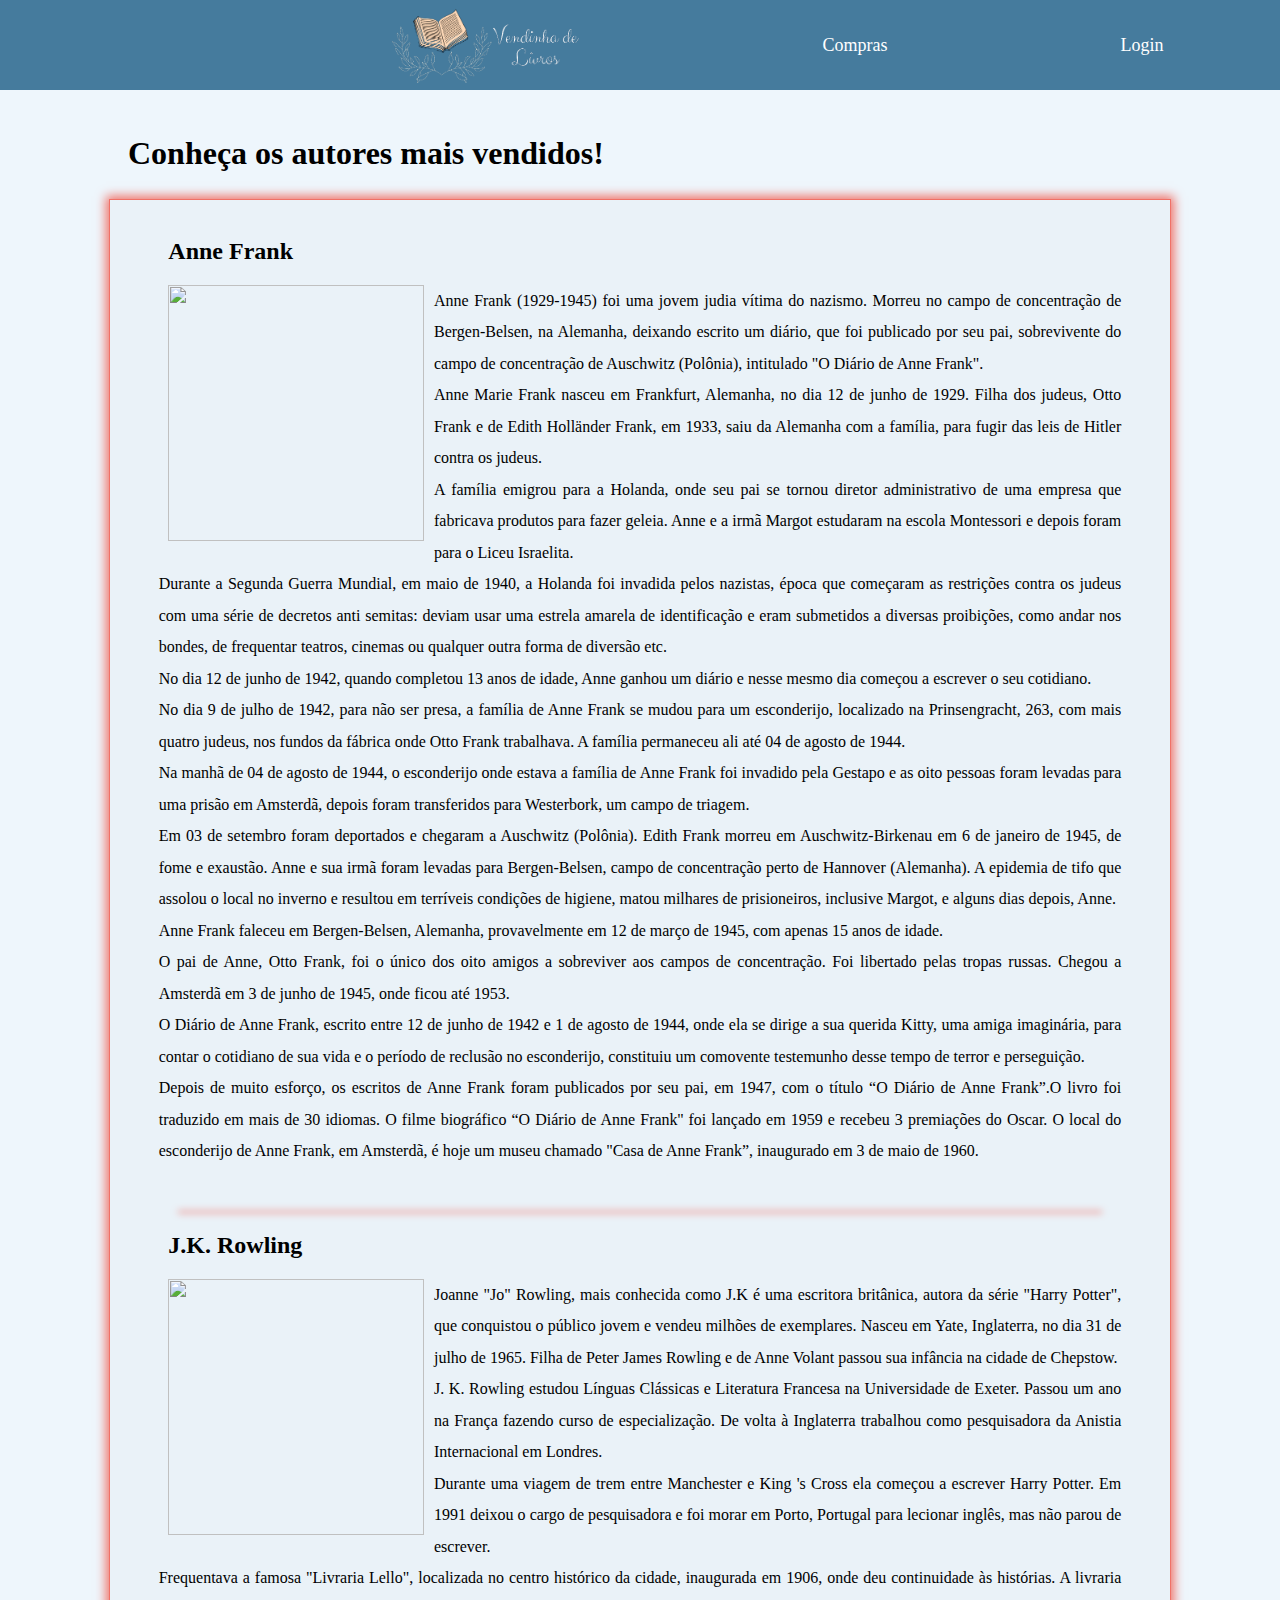
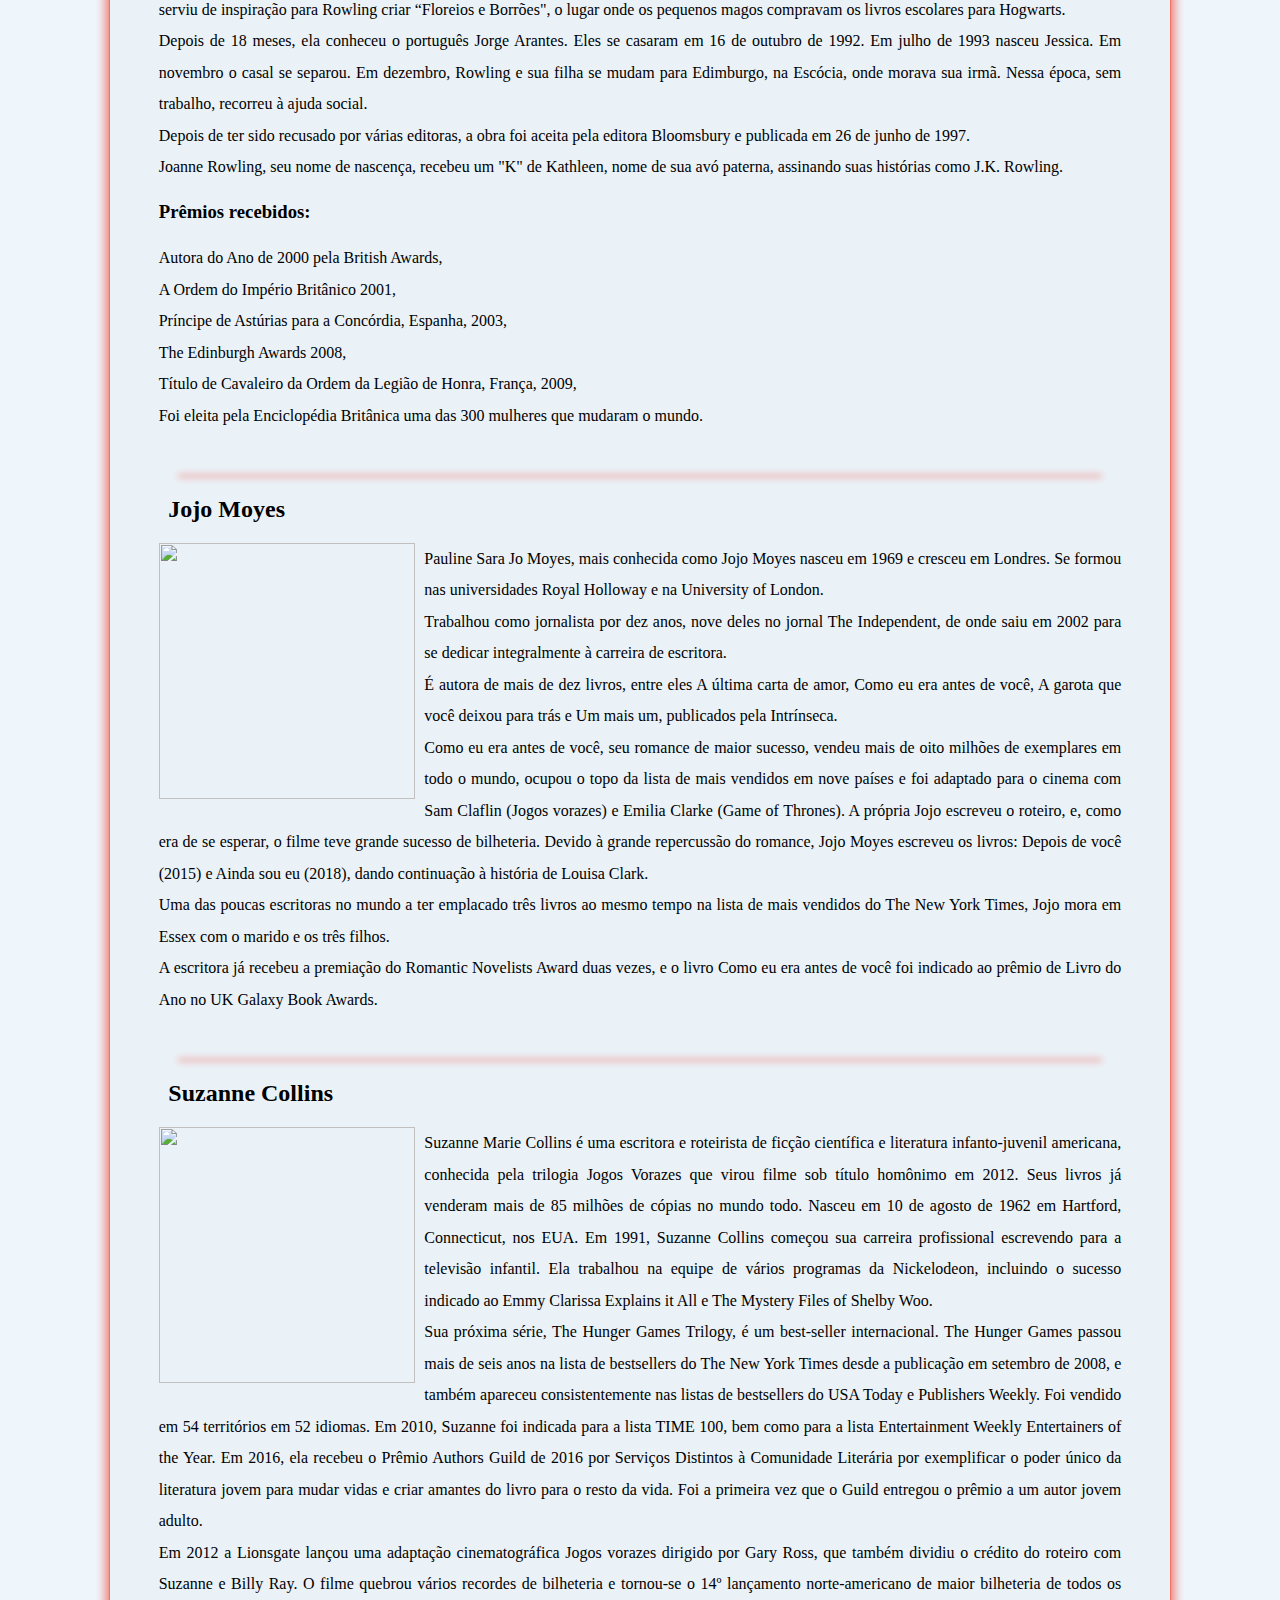
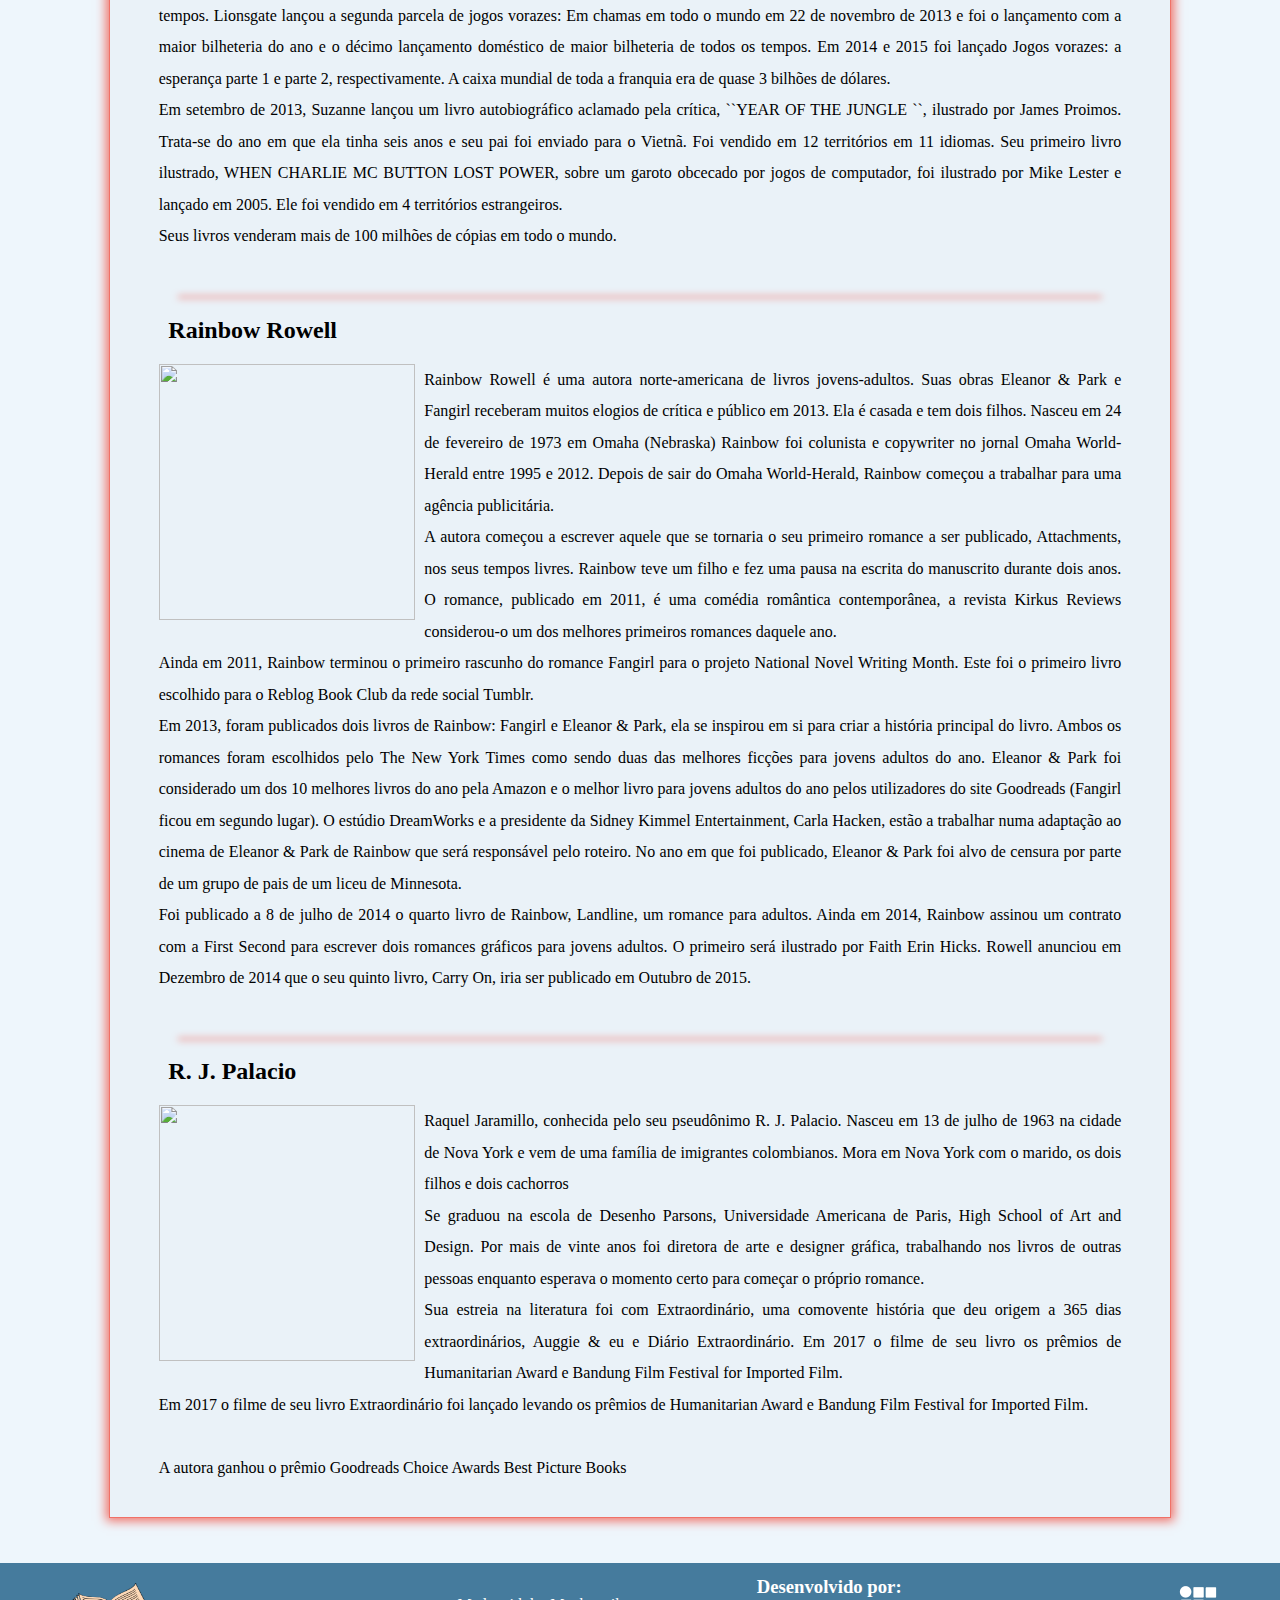
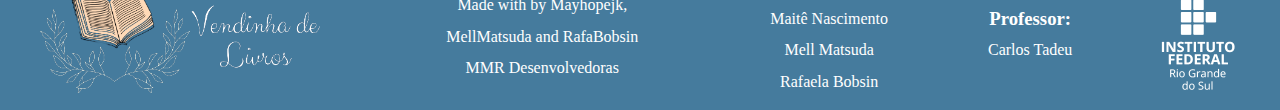
==== commit 756f05ca: "Style: Maitê's github username update in footer" ====
--- a/views/autores.html
+++ b/views/autores.html
@@ -284,7 +284,7 @@
         <img src="../public/images/logo_vendinha_side.png" alt="logo da vendinha">
 
         <div class="direitos">
-            <p>Made with <i class="fas fa-heart"></i> by <a href="https://github.com/Mayhopejk"> Maitê</a>, <a
+            <p>Made with <i class="fas fa-heart"></i> by <a href="https://github.com/Mayhopejk"> Mayhopejk</a>, <a
                     href="https://github.com/MellMatsuda">MellMatsuda</a>
                 and <a href="https://github.com/RafaBobsin">RafaBobsin</a></p>
 
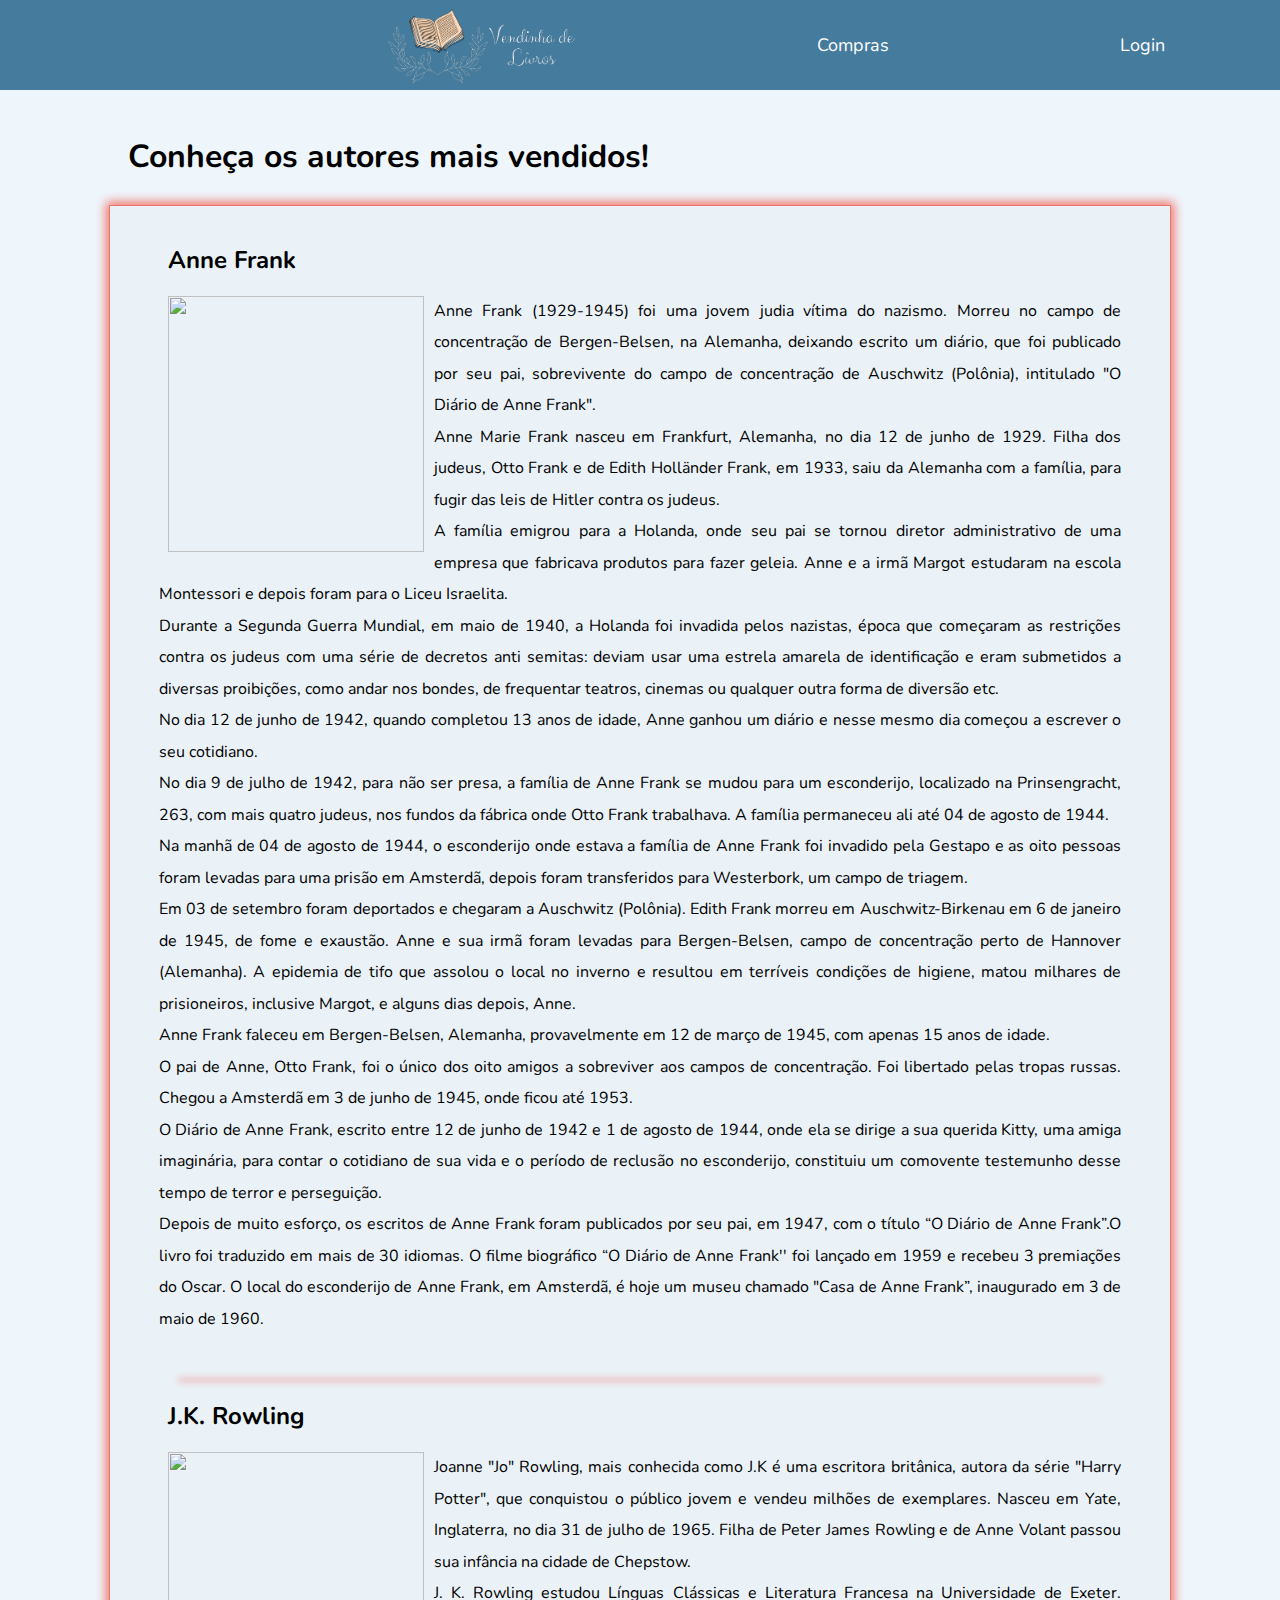
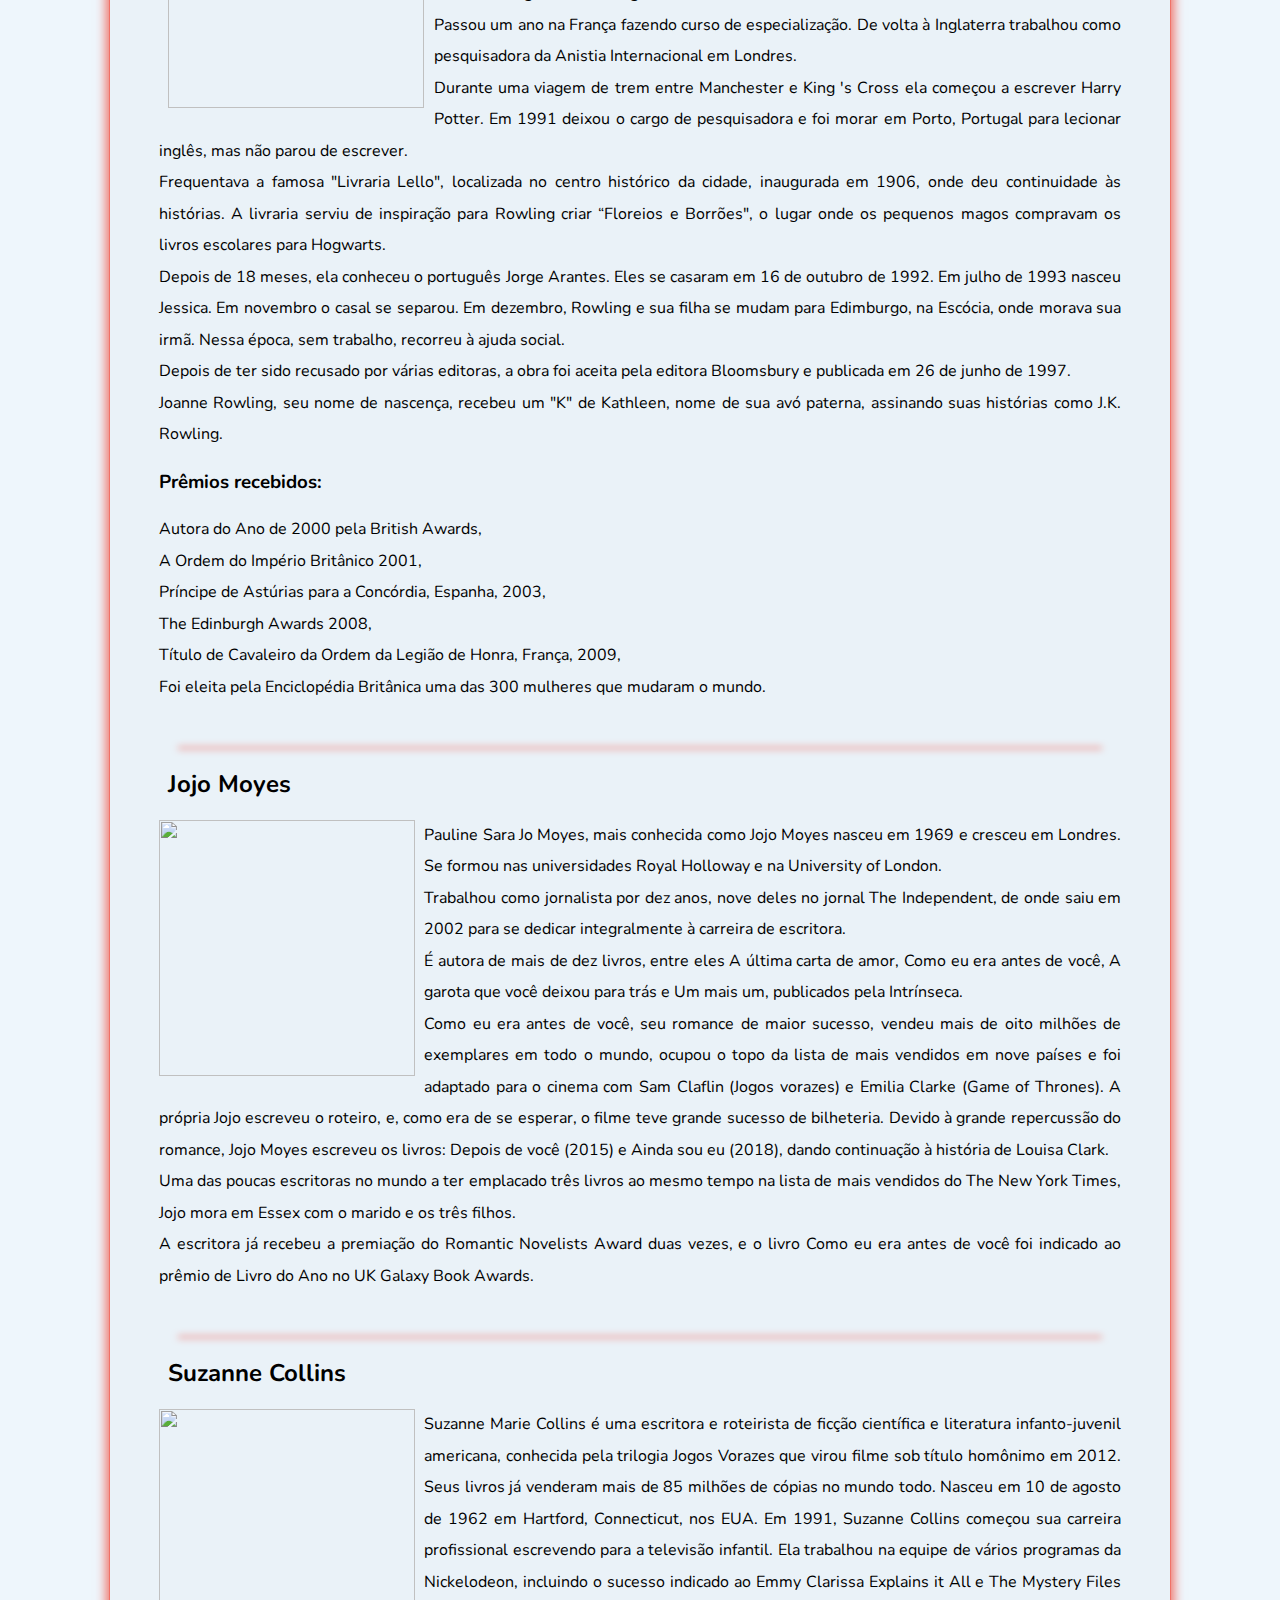
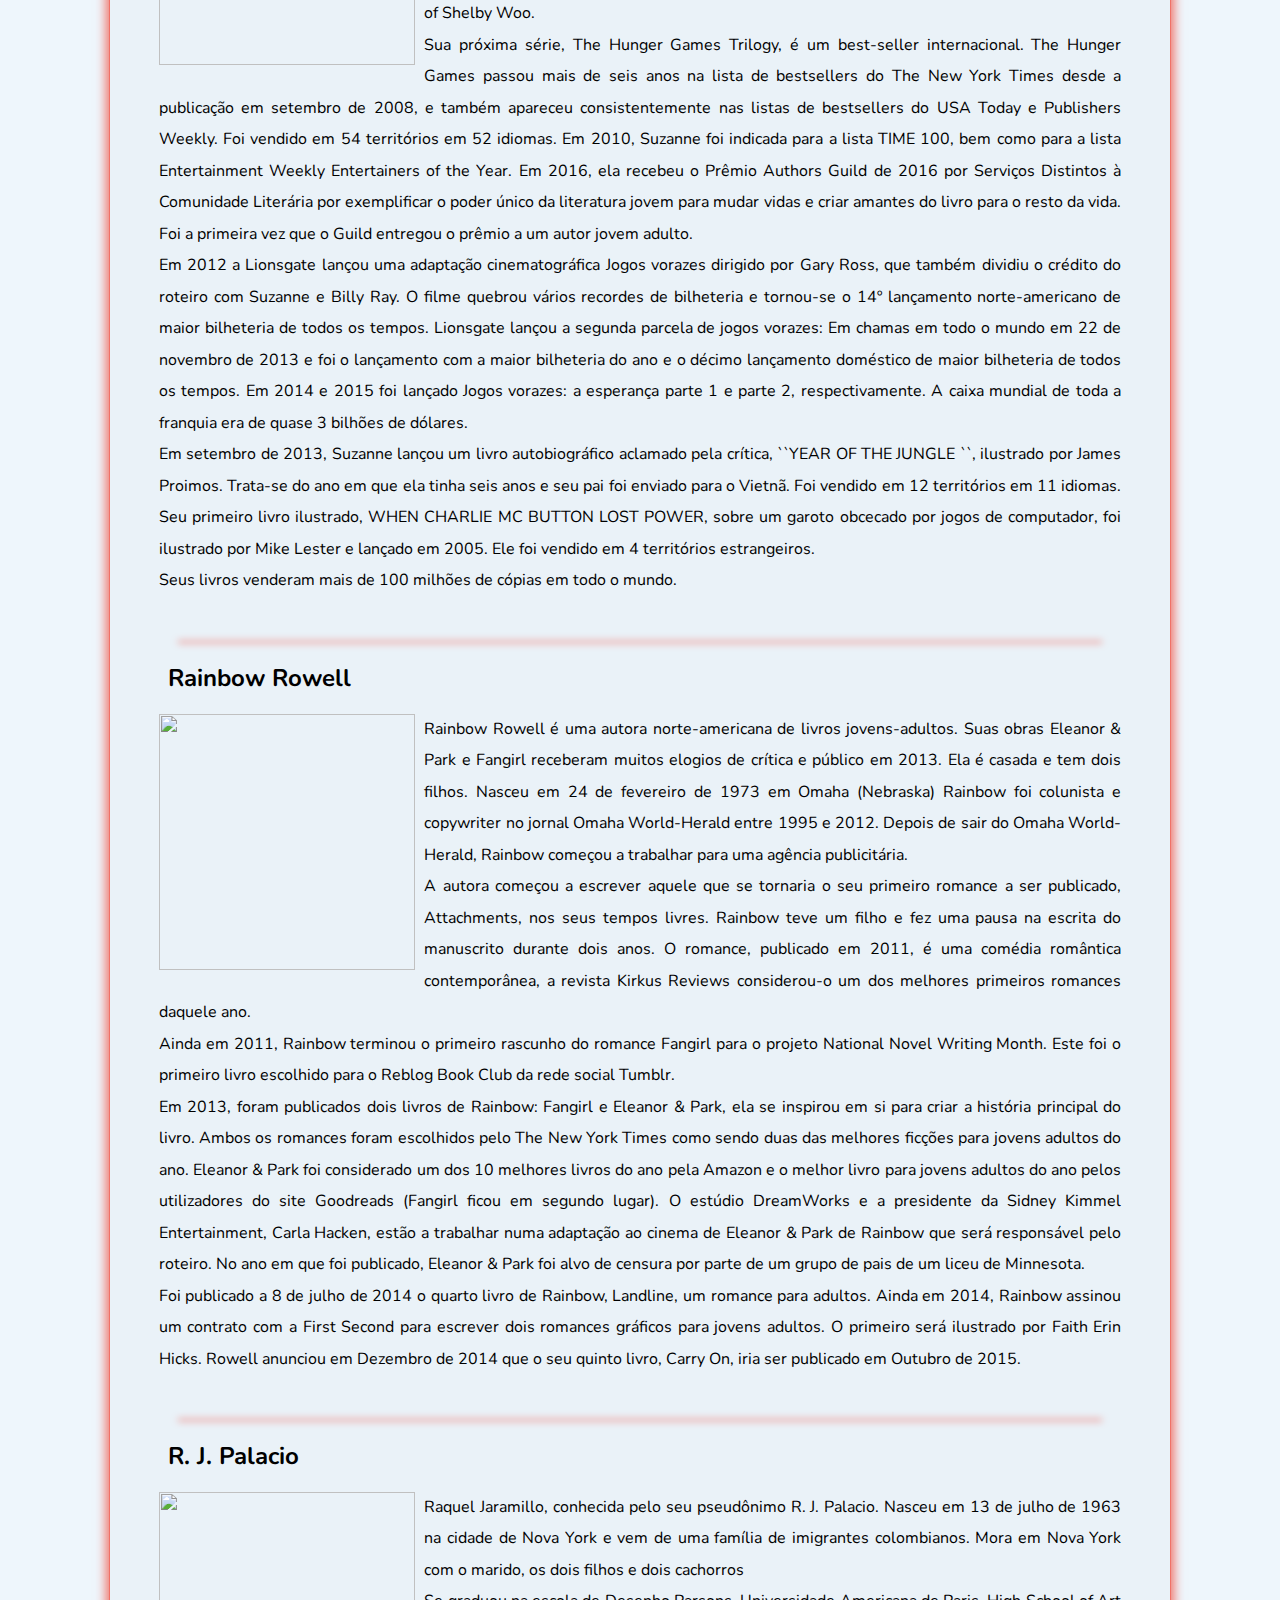
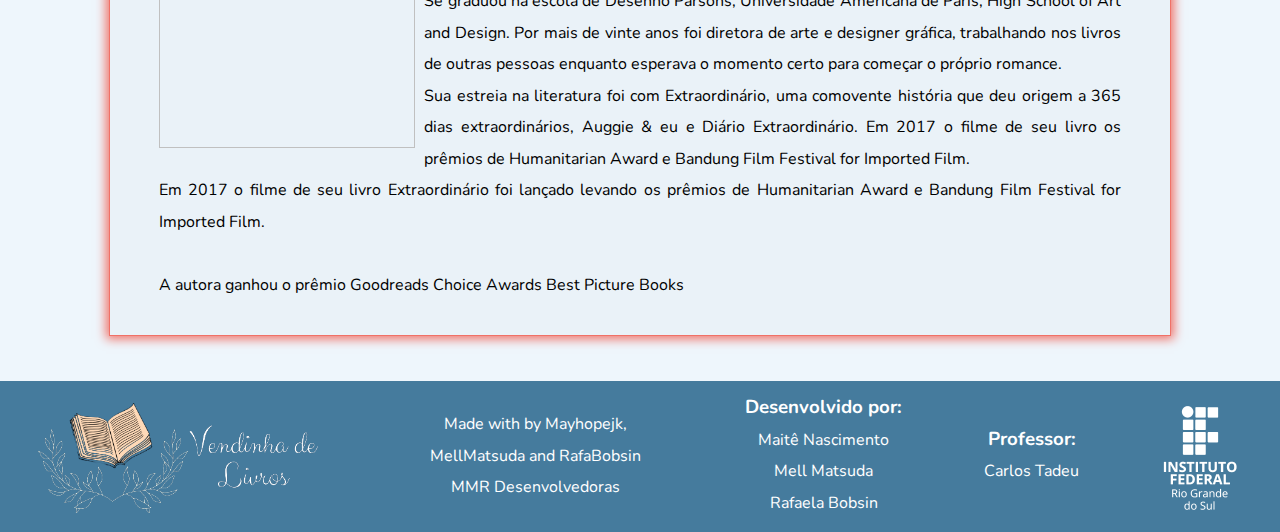
==== commit a9a03bc5: "Style: font-family update" ====
--- a/views/autores.html
+++ b/views/autores.html
@@ -9,6 +9,8 @@
     <link rel="icon" href="../public/images/logo_vendinha.png" sizes="17x17" type="image/png">
     <script src="https://kit.fontawesome.com/70aefda47d.js" crossorigin="anonymous"></script>
     <script type="text/javascript" src="../public/js/dropdown.js"></script>
+    <link rel="preconnect" href="https://fonts.gstatic.com">
+    <link href="https://fonts.googleapis.com/css2?family=Nunito:wght@200&display=swap" rel="stylesheet">
 </head>
 
 <body>
@@ -40,58 +42,72 @@
 
         <h1>Conheça os autores mais vendidos!</h1>
 
-        
+
         <div class="autores">
-            
-            
+
+
             <div class="anneF box-autores">
                 <h2>Anne Frank</h2>
                 <p> <img id="Anne" src=" https://cdn.pensador.com/img/authors/an/ne/anne-frank-2-l.jpg">
                     Anne Frank (1929-1945) foi uma jovem judia vítima do nazismo. Morreu no campo de concentração de
-                    Bergen-Belsen, na Alemanha, deixando escrito um diário, que foi publicado por seu pai, sobrevivente do
+                    Bergen-Belsen, na Alemanha, deixando escrito um diário, que foi publicado por seu pai, sobrevivente
+                    do
                     campo de concentração de Auschwitz (Polônia), intitulado "O Diário de Anne Frank".
                     <br>
-                    Anne Marie Frank nasceu em Frankfurt, Alemanha, no dia 12 de junho de 1929. Filha dos judeus, Otto Frank
+                    Anne Marie Frank nasceu em Frankfurt, Alemanha, no dia 12 de junho de 1929. Filha dos judeus, Otto
+                    Frank
                     e de Edith Holländer Frank, em 1933, saiu da Alemanha com a família, para fugir das leis de Hitler
                     contra os judeus.
                     <br>
                     A família emigrou para a Holanda, onde seu pai se tornou diretor administrativo de uma empresa que
-                    fabricava produtos para fazer geleia. Anne e a irmã Margot estudaram na escola Montessori e depois foram
+                    fabricava produtos para fazer geleia. Anne e a irmã Margot estudaram na escola Montessori e depois
+                    foram
                     para o Liceu Israelita.
                     <br>
                     Durante a Segunda Guerra Mundial, em maio de 1940, a Holanda foi invadida pelos nazistas, época que
-                    começaram as restrições contra os judeus com uma série de decretos anti semitas: deviam usar uma estrela
-                    amarela de identificação e eram submetidos a diversas proibições, como andar nos bondes, de frequentar
+                    começaram as restrições contra os judeus com uma série de decretos anti semitas: deviam usar uma
+                    estrela
+                    amarela de identificação e eram submetidos a diversas proibições, como andar nos bondes, de
+                    frequentar
                     teatros, cinemas ou qualquer outra forma de diversão etc.
-                    <br>No dia 12 de junho de 1942, quando completou 13 anos de idade, Anne ganhou um diário e nesse mesmo
+                    <br>No dia 12 de junho de 1942, quando completou 13 anos de idade, Anne ganhou um diário e nesse
+                    mesmo
                     dia
                     começou a escrever o seu cotidiano.
                     <br>
                     No dia 9 de julho de 1942, para não ser presa, a família de Anne Frank se mudou para um esconderijo,
                     localizado na Prinsengracht, 263, com mais quatro judeus, nos fundos da fábrica onde Otto Frank
                     trabalhava. A família permaneceu ali até 04 de agosto de 1944.
-                <br>Na manhã de 04 de agosto de 1944, o esconderijo onde estava a família de Anne Frank foi invadido pela
+                    <br>Na manhã de 04 de agosto de 1944, o esconderijo onde estava a família de Anne Frank foi invadido
+                    pela
                     Gestapo e as oito pessoas foram levadas para uma prisão em Amsterdã, depois foram transferidos para
                     Westerbork, um campo de triagem.
-                <br> Em 03 de setembro foram deportados e chegaram a Auschwitz (Polônia). Edith Frank morreu em
+                    <br> Em 03 de setembro foram deportados e chegaram a Auschwitz (Polônia). Edith Frank morreu em
                     Auschwitz-Birkenau em 6 de janeiro de 1945, de fome e exaustão.
-                    Anne e sua irmã foram levadas para Bergen-Belsen, campo de concentração perto de Hannover (Alemanha). A
+                    Anne e sua irmã foram levadas para Bergen-Belsen, campo de concentração perto de Hannover
+                    (Alemanha). A
                     epidemia de tifo que assolou o local no inverno e resultou em terríveis condições de higiene, matou
                     milhares de prisioneiros, inclusive Margot, e alguns dias depois, Anne.
-                <br>
-                    Anne Frank faleceu em Bergen-Belsen, Alemanha, provavelmente em 12 de março de 1945, com apenas 15 anos
+                    <br>
+                    Anne Frank faleceu em Bergen-Belsen, Alemanha, provavelmente em 12 de março de 1945, com apenas 15
+                    anos
                     de idade.
-                <br>
+                    <br>
                     O pai de Anne, Otto Frank, foi o único dos oito amigos a sobreviver aos campos de concentração. Foi
                     libertado pelas tropas russas. Chegou a Amsterdã em 3 de junho de 1945, onde ficou até 1953.
-                <br>
-                    O Diário de Anne Frank, escrito entre 12 de junho de 1942 e 1 de agosto de 1944, onde ela se dirige a
-                    sua querida Kitty, uma amiga imaginária, para contar o cotidiano de sua vida e o período de reclusão no
+                    <br>
+                    O Diário de Anne Frank, escrito entre 12 de junho de 1942 e 1 de agosto de 1944, onde ela se dirige
+                    a
+                    sua querida Kitty, uma amiga imaginária, para contar o cotidiano de sua vida e o período de reclusão
+                    no
                     esconderijo, constituiu um comovente testemunho desse tempo de terror e perseguição.
-                <br>
-                    Depois de muito esforço, os escritos de Anne Frank foram publicados por seu pai, em 1947, com o título
-                    “O Diário de Anne Frank”.O livro foi traduzido em mais de 30 idiomas. O filme biográfico “O Diário de
-                    Anne Frank'' foi lançado em 1959 e recebeu 3 premiações do Oscar. O local do esconderijo de Anne Frank,
+                    <br>
+                    Depois de muito esforço, os escritos de Anne Frank foram publicados por seu pai, em 1947, com o
+                    título
+                    “O Diário de Anne Frank”.O livro foi traduzido em mais de 30 idiomas. O filme biográfico “O Diário
+                    de
+                    Anne Frank'' foi lançado em 1959 e recebeu 3 premiações do Oscar. O local do esconderijo de Anne
+                    Frank,
                     em Amsterdã, é hoje um museu chamado "Casa de Anne Frank”, inaugurado em 3 de maio de 1960.
                 </p>
             </div>
@@ -102,30 +118,40 @@
                 <h2>
                     J.K. Rowling
                 </h2>
-                
+
                 <p><img id="Jkimg" src="https://www.joaonunes.com/wordpress/wp-content/uploads/jkrowling.jpg">
-                    Joanne "Jo" Rowling, mais conhecida como J.K é uma escritora britânica, autora da série "Harry Potter",
-                    que conquistou o público jovem e vendeu milhões de exemplares. Nasceu em Yate, Inglaterra, no dia 31 de
-                    julho de 1965. Filha de Peter James Rowling e de Anne Volant passou sua infância na cidade de Chepstow.
-                <br>
-                    J. K. Rowling estudou Línguas Clássicas e Literatura Francesa na Universidade de Exeter. Passou um ano
-                    na França fazendo curso de especialização. De volta à Inglaterra trabalhou como pesquisadora da Anistia
+                    Joanne "Jo" Rowling, mais conhecida como J.K é uma escritora britânica, autora da série "Harry
+                    Potter",
+                    que conquistou o público jovem e vendeu milhões de exemplares. Nasceu em Yate, Inglaterra, no dia 31
+                    de
+                    julho de 1965. Filha de Peter James Rowling e de Anne Volant passou sua infância na cidade de
+                    Chepstow.
+                    <br>
+                    J. K. Rowling estudou Línguas Clássicas e Literatura Francesa na Universidade de Exeter. Passou um
+                    ano
+                    na França fazendo curso de especialização. De volta à Inglaterra trabalhou como pesquisadora da
+                    Anistia
                     Internacional em Londres.
-                <br>Durante uma viagem de trem entre Manchester e King 's Cross ela começou a escrever Harry Potter.
-                    Em 1991 deixou o cargo de pesquisadora e foi morar em Porto, Portugal para lecionar inglês, mas não parou
+                    <br>Durante uma viagem de trem entre Manchester e King 's Cross ela começou a escrever Harry Potter.
+                    Em 1991 deixou o cargo de pesquisadora e foi morar em Porto, Portugal para lecionar inglês, mas não
+                    parou
                     de escrever.
-                <br>
+                    <br>
                     Frequentava a famosa "Livraria Lello", localizada no centro histórico da cidade, inaugurada em 1906,
                     onde deu continuidade às histórias. A livraria serviu de inspiração para Rowling criar “Floreios e
                     Borrões", o lugar onde os pequenos magos compravam os livros escolares para Hogwarts.
-            <br>
-                    Depois de 18 meses, ela conheceu o português Jorge Arantes. Eles se casaram em 16 de outubro de 1992. Em
-                    julho de 1993 nasceu Jessica. Em novembro o casal se separou. Em dezembro, Rowling e sua filha se mudam
-                    para Edimburgo, na Escócia, onde morava sua irmã. Nessa época, sem trabalho, recorreu à ajuda social.
-            <br>
-                    Depois de ter sido recusado por várias editoras, a obra foi aceita pela editora Bloomsbury e publicada
+                    <br>
+                    Depois de 18 meses, ela conheceu o português Jorge Arantes. Eles se casaram em 16 de outubro de
+                    1992. Em
+                    julho de 1993 nasceu Jessica. Em novembro o casal se separou. Em dezembro, Rowling e sua filha se
+                    mudam
+                    para Edimburgo, na Escócia, onde morava sua irmã. Nessa época, sem trabalho, recorreu à ajuda
+                    social.
+                    <br>
+                    Depois de ter sido recusado por várias editoras, a obra foi aceita pela editora Bloomsbury e
+                    publicada
                     em 26 de junho de 1997.
-            <br>
+                    <br>
                     Joanne Rowling, seu nome de nascença, recebeu um "K" de Kathleen, nome de sua avó paterna, assinando
                     suas histórias como J.K. Rowling.
                 </p>
@@ -148,27 +174,35 @@
                 <h2>
                     Jojo Moyes
                 </h2>
-                
+
                 <p><img id="Jojoimg" src="https://www.intrinseca.com.br/jojomoyes/_img/jojo-moyes2.jpg">
-                    Pauline Sara Jo Moyes, mais conhecida como Jojo Moyes nasceu em 1969 e cresceu em Londres. Se formou nas
+                    Pauline Sara Jo Moyes, mais conhecida como Jojo Moyes nasceu em 1969 e cresceu em Londres. Se formou
+                    nas
                     universidades Royal Holloway e na University of London.
-                <br>Trabalhou como jornalista por dez anos, nove deles no jornal The Independent, de onde saiu em 2002 para
+                    <br>Trabalhou como jornalista por dez anos, nove deles no jornal The Independent, de onde saiu em
+                    2002 para
                     se dedicar integralmente à carreira de escritora.
-                <br>
-                    É autora de mais de dez livros, entre eles A última carta de amor, Como eu era antes de você, A garota
+                    <br>
+                    É autora de mais de dez livros, entre eles A última carta de amor, Como eu era antes de você, A
+                    garota
                     que você deixou para trás e Um mais um, publicados pela Intrínseca.
-                <br>
-                    Como eu era antes de você, seu romance de maior sucesso, vendeu mais de oito milhões de exemplares em
-                    todo o mundo, ocupou o topo da lista de mais vendidos em nove países e foi adaptado para o cinema com
+                    <br>
+                    Como eu era antes de você, seu romance de maior sucesso, vendeu mais de oito milhões de exemplares
+                    em
+                    todo o mundo, ocupou o topo da lista de mais vendidos em nove países e foi adaptado para o cinema
+                    com
                     Sam Claflin (Jogos vorazes) e Emilia Clarke (Game of Thrones). A própria Jojo escreveu o roteiro, e,
                     como era de se esperar, o filme teve grande sucesso de bilheteria. Devido à grande repercussão do
-                    romance, Jojo Moyes escreveu os livros: Depois de você (2015) e Ainda sou eu (2018), dando continuação à
+                    romance, Jojo Moyes escreveu os livros: Depois de você (2015) e Ainda sou eu (2018), dando
+                    continuação à
                     história de Louisa Clark.
-                <br>
-                    Uma das poucas escritoras no mundo a ter emplacado três livros ao mesmo tempo na lista de mais vendidos
+                    <br>
+                    Uma das poucas escritoras no mundo a ter emplacado três livros ao mesmo tempo na lista de mais
+                    vendidos
                     do The New York Times, Jojo mora em Essex com o marido e os três filhos.
-                <br>
-                    A escritora já recebeu a premiação do Romantic Novelists Award duas vezes, e o livro Como eu era antes
+                    <br>
+                    A escritora já recebeu a premiação do Romantic Novelists Award duas vezes, e o livro Como eu era
+                    antes
                     de você foi indicado ao prêmio de Livro do Ano no UK Galaxy Book Awards.
                 </p>
             </div>
@@ -177,35 +211,45 @@
 
             <div class="Suzanne box-autores">
                 <h2> Suzanne Collins</h2>
-                
+
                 <p><img id="Suzanneimg"
-                    src="http://1.bp.blogspot.com/-5zDFS5y5eo8/UpJPtGeUC4I/AAAAAAAAAbQ/ptbAcKoJI0Y/s1600/07+suzanne+collins.jpg">
+                        src="http://1.bp.blogspot.com/-5zDFS5y5eo8/UpJPtGeUC4I/AAAAAAAAAbQ/ptbAcKoJI0Y/s1600/07+suzanne+collins.jpg">
                     Suzanne Marie Collins é uma escritora e roteirista de ficção científica e literatura infanto-juvenil
                     americana, conhecida pela trilogia Jogos Vorazes que virou filme sob título homônimo em 2012. Seus
                     livros já venderam mais de 85 milhões de cópias no mundo todo. Nasceu em 10 de agosto de 1962 em
-                    Hartford, Connecticut, nos EUA. Em 1991, Suzanne Collins começou sua carreira profissional escrevendo
+                    Hartford, Connecticut, nos EUA. Em 1991, Suzanne Collins começou sua carreira profissional
+                    escrevendo
                     para a televisão infantil. Ela trabalhou na equipe de vários programas da Nickelodeon, incluindo o
                     sucesso indicado ao Emmy Clarissa Explains it All e The Mystery Files of Shelby Woo.
-                <br>
+                    <br>
                     Sua próxima série, The Hunger Games Trilogy, é um best-seller internacional. The Hunger Games passou
-                    mais de seis anos na lista de bestsellers do The New York Times desde a publicação em setembro de 2008,
+                    mais de seis anos na lista de bestsellers do The New York Times desde a publicação em setembro de
+                    2008,
                     e também apareceu consistentemente nas listas de bestsellers do USA Today e Publishers Weekly. Foi
-                    vendido em 54 territórios em 52 idiomas. Em 2010, Suzanne foi indicada para a lista TIME 100, bem como
-                    para a lista Entertainment Weekly Entertainers of the Year. Em 2016, ela recebeu o Prêmio Authors Guild
-                    de 2016 por Serviços Distintos à Comunidade Literária por exemplificar o poder único da literatura jovem
-                    para mudar vidas e criar amantes do livro para o resto da vida. Foi a primeira vez que o Guild entregou
+                    vendido em 54 territórios em 52 idiomas. Em 2010, Suzanne foi indicada para a lista TIME 100, bem
+                    como
+                    para a lista Entertainment Weekly Entertainers of the Year. Em 2016, ela recebeu o Prêmio Authors
+                    Guild
+                    de 2016 por Serviços Distintos à Comunidade Literária por exemplificar o poder único da literatura
+                    jovem
+                    para mudar vidas e criar amantes do livro para o resto da vida. Foi a primeira vez que o Guild
+                    entregou
                     o prêmio a um autor jovem adulto.
-                <br>
+                    <br>
                     Em 2012 a Lionsgate lançou uma adaptação cinematográfica Jogos vorazes dirigido por Gary Ross, que
                     também dividiu o crédito do roteiro com Suzanne e Billy Ray. O filme quebrou vários recordes de
                     bilheteria e tornou-se o 14º lançamento norte-americano de maior bilheteria de todos os tempos.
-                    Lionsgate lançou a segunda parcela de jogos vorazes: Em chamas em todo o mundo em 22 de novembro de 2013
-                    e foi o lançamento com a maior bilheteria do ano e o décimo lançamento doméstico de maior bilheteria de
+                    Lionsgate lançou a segunda parcela de jogos vorazes: Em chamas em todo o mundo em 22 de novembro de
+                    2013
+                    e foi o lançamento com a maior bilheteria do ano e o décimo lançamento doméstico de maior bilheteria
+                    de
                     todos os tempos. Em 2014 e 2015 foi lançado Jogos vorazes: a esperança parte 1 e parte 2,
                     respectivamente. A caixa mundial de toda a franquia era de quase 3 bilhões de dólares.
-                <br>
-                    Em setembro de 2013, Suzanne lançou um livro autobiográfico aclamado pela crítica, ``YEAR OF THE JUNGLE
-                    ``, ilustrado por James Proimos. Trata-se do ano em que ela tinha seis anos e seu pai foi enviado para o
+                    <br>
+                    Em setembro de 2013, Suzanne lançou um livro autobiográfico aclamado pela crítica, ``YEAR OF THE
+                    JUNGLE
+                    ``, ilustrado por James Proimos. Trata-se do ano em que ela tinha seis anos e seu pai foi enviado
+                    para o
                     Vietnã. Foi vendido em 12 territórios em 11 idiomas. Seu primeiro livro ilustrado, WHEN CHARLIE MC
                     BUTTON LOST POWER, sobre um garoto obcecado por jogos de computador, foi ilustrado por Mike Lester e
                     lançado em 2005. Ele foi vendido em 4 territórios estrangeiros. <br>
@@ -217,36 +261,46 @@
 
             <div class="Rainbow box-autores">
                 <h2>Rainbow Rowell</h2>
-                
+
                 <p><img id="Rainbowimg"
-                    src="https://www.thunderwave.com.br/wp-content/uploads/2019/05/rainbow-rowell.jpg">
-                    Rainbow Rowell é uma autora norte-americana de livros jovens-adultos. Suas obras Eleanor & Park e Fangirl
-                    receberam muitos elogios de crítica e público em 2013. Ela é casada e tem dois filhos. Nasceu em 24 de
+                        src="https://www.thunderwave.com.br/wp-content/uploads/2019/05/rainbow-rowell.jpg">
+                    Rainbow Rowell é uma autora norte-americana de livros jovens-adultos. Suas obras Eleanor & Park e
+                    Fangirl
+                    receberam muitos elogios de crítica e público em 2013. Ela é casada e tem dois filhos. Nasceu em 24
+                    de
                     fevereiro de 1973 em Omaha (Nebraska)
                     Rainbow foi colunista e copywriter no jornal Omaha World-Herald entre 1995 e 2012. Depois de sair do
                     Omaha World-Herald, Rainbow começou a trabalhar para uma agência publicitária.
-                <br>
-                    A autora começou a escrever aquele que se tornaria o seu primeiro romance a ser publicado, Attachments,
+                    <br>
+                    A autora começou a escrever aquele que se tornaria o seu primeiro romance a ser publicado,
+                    Attachments,
                     nos seus tempos livres. Rainbow teve um filho e fez uma pausa na escrita do manuscrito durante dois
                     anos. O romance, publicado em 2011, é uma comédia romântica contemporânea, a revista Kirkus Reviews
                     considerou-o um dos melhores primeiros romances daquele ano.
-                <br>
+                    <br>
                     Ainda em 2011, Rainbow terminou o primeiro rascunho do romance Fangirl para o projeto National Novel
                     Writing Month. Este foi o primeiro livro escolhido para o Reblog Book Club da rede social Tumblr.
-                <br>
-                    Em 2013, foram publicados dois livros de Rainbow: Fangirl e Eleanor & Park, ela se inspirou em si para
+                    <br>
+                    Em 2013, foram publicados dois livros de Rainbow: Fangirl e Eleanor & Park, ela se inspirou em si
+                    para
                     criar a história principal do livro. Ambos os romances foram escolhidos pelo The New York Times como
                     sendo duas das melhores ficções para jovens adultos do ano. Eleanor & Park foi considerado um dos 10
                     melhores livros do ano pela Amazon e o melhor livro para jovens adultos do ano pelos utilizadores do
-                    site Goodreads (Fangirl ficou em segundo lugar). O estúdio DreamWorks e a presidente da Sidney Kimmel
-                    Entertainment, Carla Hacken, estão a trabalhar numa adaptação ao cinema de Eleanor & Park de Rainbow que
-                    será responsável pelo roteiro. No ano em que foi publicado, Eleanor & Park foi alvo de censura por parte
+                    site Goodreads (Fangirl ficou em segundo lugar). O estúdio DreamWorks e a presidente da Sidney
+                    Kimmel
+                    Entertainment, Carla Hacken, estão a trabalhar numa adaptação ao cinema de Eleanor & Park de Rainbow
+                    que
+                    será responsável pelo roteiro. No ano em que foi publicado, Eleanor & Park foi alvo de censura por
+                    parte
                     de um grupo de pais de um liceu de Minnesota.
-            <br>
-                    Foi publicado a 8 de julho de 2014 o quarto livro de Rainbow, Landline, um romance para adultos. Ainda
-                    em 2014, Rainbow assinou um contrato com a First Second para escrever dois romances gráficos para jovens
+                    <br>
+                    Foi publicado a 8 de julho de 2014 o quarto livro de Rainbow, Landline, um romance para adultos.
+                    Ainda
+                    em 2014, Rainbow assinou um contrato com a First Second para escrever dois romances gráficos para
+                    jovens
                     adultos. O primeiro será ilustrado por Faith Erin Hicks.
-                    Rowell anunciou em Dezembro de 2014 que o seu quinto livro, Carry On, iria ser publicado em Outubro de
+                    Rowell anunciou em Dezembro de 2014 que o seu quinto livro, Carry On, iria ser publicado em Outubro
+                    de
                     2015.
                 </p>
             </div>
@@ -255,23 +309,27 @@
 
             <div class="RJ box-autores">
                 <h2>R. J. Palacio</h2>
-                
+
                 <p><img id="RJimg"
-                    src="https://static.timesofisrael.com/www/uploads/2019/10/10-2-2019-rj-palacio-e1570094390165.jpg">
-                    Raquel Jaramillo, conhecida pelo seu pseudônimo R. J. Palacio. Nasceu em 13 de julho de 1963 na cidade
+                        src="https://static.timesofisrael.com/www/uploads/2019/10/10-2-2019-rj-palacio-e1570094390165.jpg">
+                    Raquel Jaramillo, conhecida pelo seu pseudônimo R. J. Palacio. Nasceu em 13 de julho de 1963 na
+                    cidade
                     de Nova York e vem de uma família de imigrantes colombianos. Mora em Nova York com o marido, os dois
                     filhos e dois cachorros
-                <br>
-                    Se graduou na escola de Desenho Parsons, Universidade Americana de Paris, High School of Art and Design.
-                    Por mais de vinte anos foi diretora de arte e designer gráfica, trabalhando nos livros de outras pessoas
+                    <br>
+                    Se graduou na escola de Desenho Parsons, Universidade Americana de Paris, High School of Art and
+                    Design.
+                    Por mais de vinte anos foi diretora de arte e designer gráfica, trabalhando nos livros de outras
+                    pessoas
                     enquanto esperava o momento certo para começar o próprio romance.
-                <br>
+                    <br>
                     Sua estreia na literatura foi com Extraordinário, uma comovente história que deu origem a 365 dias
                     extraordinários, Auggie & eu e Diário Extraordinário. Em 2017 o filme de seu livro os prêmios de
                     Humanitarian Award e Bandung Film Festival for Imported Film.
-                <br>
+                    <br>
                     Em 2017 o filme de seu livro Extraordinário foi lançado levando os prêmios de Humanitarian Award e
-                    Bandung Film Festival for Imported Film. <br> <br> A autora ganhou o prêmio Goodreads Choice Awards Best
+                    Bandung Film Festival for Imported Film. <br> <br> A autora ganhou o prêmio Goodreads Choice Awards
+                    Best
                     Picture Books
                 </p>
             </div>
--- a/public/css/main.css
+++ b/public/css/main.css
@@ -1,6 +1,7 @@
 body{
     background-color: #eef6fc /*#eef4fa*/;
     margin: 0;
+    font-family: 'Nunito', sans-serif;
 }
 
 header{
@@ -9,6 +10,8 @@
     display: flex;
     justify-content: space-around;
     align-items: center;
+    position: sticky;
+    top: 0;
 }
 
 header img{
